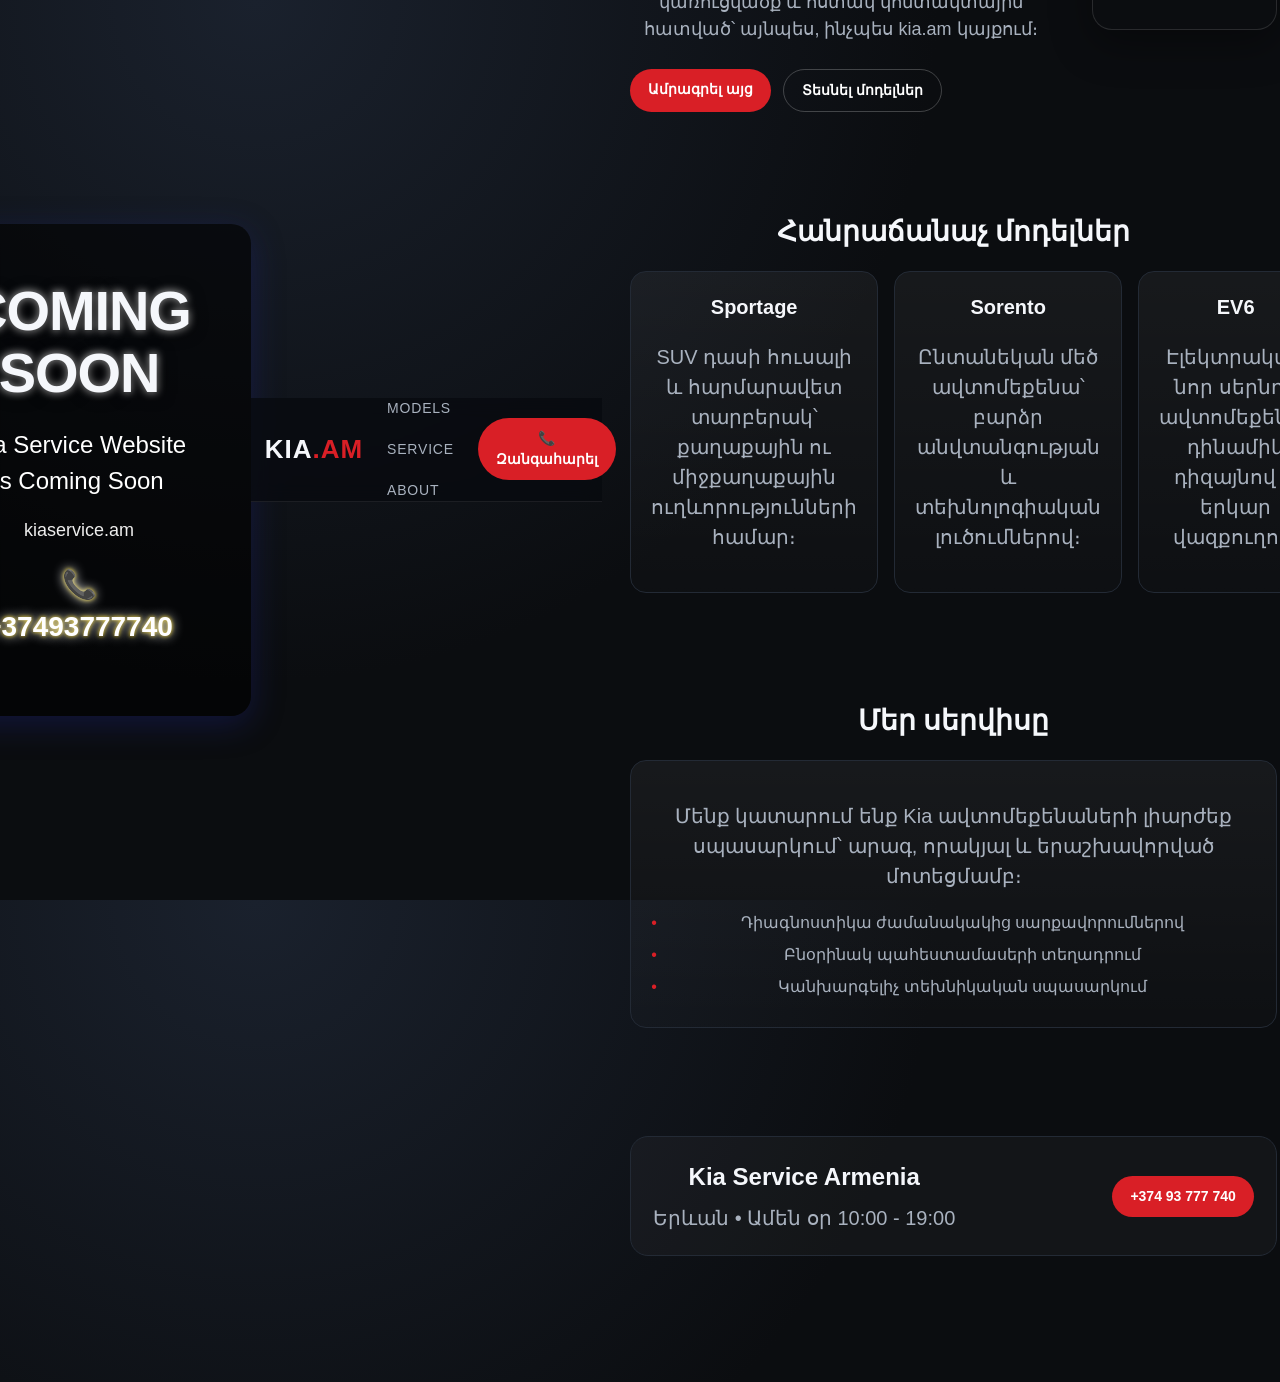
==== index.html @ c57f08bd "Update index.html" ====
<!DOCTYPE html>
<html lang="en">
<head>  
<meta charset="UTF-8">
<title>Kia Service</title>
<style>
body{
  margin:0;
  font-family:Arial;
  display:flex;
  justify-content:center;
  align-items:center;
  height:100vh;
  background: url('https://media.ed.edmunds-media.com/kia/forte/2022/oem/2022_kia_forte_sedan_gt_fq_oem_4_1280x855.jpg') no-repeat center center fixed;
  background-size: cover;
  color:white;
  text-align:center;
}
h1{
  font-size:60px;
  font-family:'Segoe UI', Arial, sans-serif;
  text-shadow: 2px 2px 16px #000, 0 0 8px #fff;
  letter-spacing: 2px;
}
p{
  font-size:20px;
  color:#ccc;
}
.coming-soon-box {
  background: rgba(0, 0, 0, 0.6);
  border-radius: 20px;
  padding: 40px 60px;
  box-shadow: 0 8px 32px 0 rgba(31, 38, 135, 0.37);
  margin-top: 40px;
  animation: slideIn 1.2s ease-out;
}
@keyframes slideIn {
  0% {
    opacity: 0;
    transform: translateY(-80px);
  }
  100% {
    opacity: 1;
    transform: translateY(0);
  }
}
</style>
</head>
<body>
<div class="coming-soon-box">
  <h1>COMING SOON</h1>
  <p style="font-size:24px;color:#fff;margin-bottom:10px;">Kia Service Website is Coming Soon</p>
  <p style="font-size:18px;color:#eee;">kiaservice.am</p>
  <p style="font-size:28px;color:#fff;font-weight:bold;margin-top:20px;text-shadow:0 0 12px #fff, 0 0 4px #ffd700;">📞 +37493777740</p>
</div>
</body>
</html>
<!DOCTYPE html>
<html lang="hy">
<head>
  <meta charset="UTF-8" />
  <meta name="viewport" content="width=device-width, initial-scale=1.0" />
  <title>Kia Service Armenia</title>
  <style>
    :root {
      --bg: #0b0d10;
      --card: #14181f;
      --text: #f5f7fb;
      --muted: #a9b2bf;
      --accent: #d91f26;
      --line: #232a35;
    }

    * {
      box-sizing: border-box;
    }

    body {
      margin: 0;
      font-family: "Segoe UI", Arial, sans-serif;
      color: var(--text);
      background: radial-gradient(circle at 20% 0%, #1a212d, var(--bg) 50%);
      line-height: 1.5;
    }

    .container {
      width: min(1140px, 92%);
      margin: 0 auto;
    }

    header {
      position: sticky;
      top: 0;
      z-index: 20;
      backdrop-filter: blur(10px);
      background: rgba(8, 11, 16, 0.8);
      border-bottom: 1px solid rgba(255, 255, 255, 0.08);
    }

    .nav {
      display: flex;
      align-items: center;
      justify-content: space-between;
      min-height: 72px;
      gap: 24px;
    }

    .logo {
      font-size: 26px;
      font-weight: 800;
      letter-spacing: 1px;
      text-transform: uppercase;
    }

    .logo span {
      color: var(--accent);
    }

    .nav-links {
      display: flex;
      gap: 20px;
      flex-wrap: wrap;
    }

    .nav-links a {
      color: var(--muted);
      text-decoration: none;
      font-size: 14px;
      text-transform: uppercase;
      letter-spacing: 0.8px;
      transition: color 0.2s ease;
    }

    .nav-links a:hover {
      color: #fff;
    }

    .cta {
      background: var(--accent);
      color: #fff;
      padding: 10px 18px;
      border-radius: 999px;
      text-decoration: none;
      font-weight: 600;
      font-size: 14px;
      transition: transform 0.2s ease, box-shadow 0.2s ease;
    }

    .cta:hover {
      transform: translateY(-1px);
      box-shadow: 0 8px 24px rgba(217, 31, 38, 0.35);
    }

    .hero {
      padding: 70px 0 48px;
    }

    .hero-grid {
      display: grid;
      grid-template-columns: 1.1fr 1fr;
      align-items: center;
      gap: 40px;
    }

    .badge {
      display: inline-flex;
      align-items: center;
      gap: 8px;
      border: 1px solid rgba(255, 255, 255, 0.12);
      border-radius: 999px;
      padding: 6px 14px;
      color: #dce2ea;
      font-size: 12px;
      text-transform: uppercase;
      letter-spacing: 1px;
    }

    h1 {
      margin: 16px 0;
      font-size: clamp(34px, 5vw, 56px);
      line-height: 1.1;
      letter-spacing: -0.02em;
    }

    .lead {
      color: var(--muted);
      font-size: 18px;
      max-width: 580px;
    }

    .hero-actions {
      display: flex;
      gap: 12px;
      margin-top: 26px;
      flex-wrap: wrap;
    }

    .btn-secondary {
      border: 1px solid rgba(255, 255, 255, 0.22);
      color: #fff;
      text-decoration: none;
      padding: 10px 18px;
      border-radius: 999px;
      font-weight: 600;
      font-size: 14px;
    }

    .hero-image {
      border-radius: 20px;
      overflow: hidden;
      border: 1px solid rgba(255, 255, 255, 0.12);
      box-shadow: 0 14px 40px rgba(0, 0, 0, 0.35);
      min-height: 360px;
      background: url("https://images.unsplash.com/photo-1619767886558-efdc259cde1a?auto=format&fit=crop&w=1200&q=80") center/cover no-repeat;
    }

    section {
      padding: 28px 0 56px;
    }

    .section-title {
      margin-bottom: 18px;
      font-size: 28px;
    }

    .cards {
      display: grid;
      grid-template-columns: repeat(3, 1fr);
      gap: 16px;
    }

    .card {
      background: linear-gradient(180deg, rgba(255, 255, 255, 0.05), rgba(255, 255, 255, 0.01));
      border: 1px solid var(--line);
      border-radius: 16px;
      padding: 20px;
    }

    .card h3 {
      margin-top: 0;
      margin-bottom: 8px;
      font-size: 20px;
    }

    .card p,
    .feature-list li {
      color: var(--muted);
    }

    .feature-list {
      list-style: none;
      padding: 0;
      margin: 12px 0 0;
    }

    .feature-list li {
      margin: 8px 0;
      padding-left: 18px;
      position: relative;
    }

    .feature-list li::before {
      content: "•";
      color: var(--accent);
      position: absolute;
      left: 0;
    }

    .contact {
      margin: 24px 0 70px;
      border: 1px solid var(--line);
      border-radius: 18px;
      background: rgba(255, 255, 255, 0.03);
      display: flex;
      justify-content: space-between;
      align-items: center;
      gap: 20px;
      padding: 22px;
      flex-wrap: wrap;
    }

    .contact p {
      margin: 0;
      color: var(--muted);
    }

    footer {
      border-top: 1px solid rgba(255, 255, 255, 0.08);
      padding: 24px 0 28px;
      color: #8f98a7;
      font-size: 14px;
    }

    @media (max-width: 950px) {
      .hero-grid,
      .cards {
        grid-template-columns: 1fr;
      }

      .hero {
        padding-top: 44px;
      }

      .hero-image {
        min-height: 260px;
      }
    }
  </style>
</head>
<body>
  <header>
    <div class="container nav">
      <div class="logo">kia<span>.am</span></div>
      <nav class="nav-links">
        <a href="#models">Models</a>
        <a href="#service">Service</a>
        <a href="#about">About</a>
      </nav>
      <a class="cta" href="tel:+37493777740">📞 Զանգահարել</a>
    </div>
  </header>

  <main>
    <section class="hero container" id="about">
      <div class="hero-grid">
        <div>
          <div class="badge">Official Style Landing</div>
          <h1>Kia-ի ոճով պրեմիում կայք ձեր ավտոսերվիսի համար</h1>
          <p class="lead">
            Ժամանակակից դիզայն, մինիմալիստական կառուցվածք և հստակ կոնտակտային հատված՝
            այնպես, ինչպես kia.am կայքում։
          </p>
          <div class="hero-actions">
            <a class="cta" href="#contact">Ամրագրել այց</a>
            <a class="btn-secondary" href="#models">Տեսնել մոդելներ</a>
          </div>
        </div>
        <div class="hero-image" aria-label="Kia car banner"></div>
      </div>
    </section>

    <section class="container" id="models">
      <h2 class="section-title">Հանրաճանաչ մոդելներ</h2>
      <div class="cards">
        <article class="card">
          <h3>Sportage</h3>
          <p>SUV դասի հուսալի և հարմարավետ տարբերակ՝ քաղաքային ու միջքաղաքային ուղևորությունների համար։</p>
        </article>
        <article class="card">
          <h3>Sorento</h3>
          <p>Ընտանեկան մեծ ավտոմեքենա՝ բարձր անվտանգության և տեխնոլոգիական լուծումներով։</p>
        </article>
        <article class="card">
          <h3>EV6</h3>
          <p>Էլեկտրական նոր սերնդի ավտոմեքենա՝ դինամիկ դիզայնով և երկար վազքուղով։</p>
        </article>
      </div>
    </section>

    <section class="container" id="service">
      <h2 class="section-title">Մեր սերվիսը</h2>
      <div class="card">
        <p>
          Մենք կատարում ենք Kia ավտոմեքենաների լիարժեք սպասարկում՝ արագ, որակյալ և
          երաշխավորված մոտեցմամբ։
        </p>
        <ul class="feature-list">
          <li>Դիագնոստիկա ժամանակակից սարքավորումներով</li>
          <li>Բնօրինակ պահեստամասերի տեղադրում</li>
          <li>Կանխարգելիչ տեխնիկական սպասարկում</li>
        </ul>
      </div>
    </section>

    <section class="container" id="contact">
      <div class="contact">
        <div>
          <h2 style="margin:0 0 8px;">Kia Service Armenia</h2>
          <p>Երևան • Ամեն օր 10:00 - 19:00</p>
        </div>
        <a class="cta" href="tel:+37493777740">+374 93 777 740</a>
      </div>
    </section>
  </main>

  <footer>
    <div class="container">© 2026 Kia Service Armenia — Built with kia.am style inspiration.</div>
  </footer>
</body>
</html>
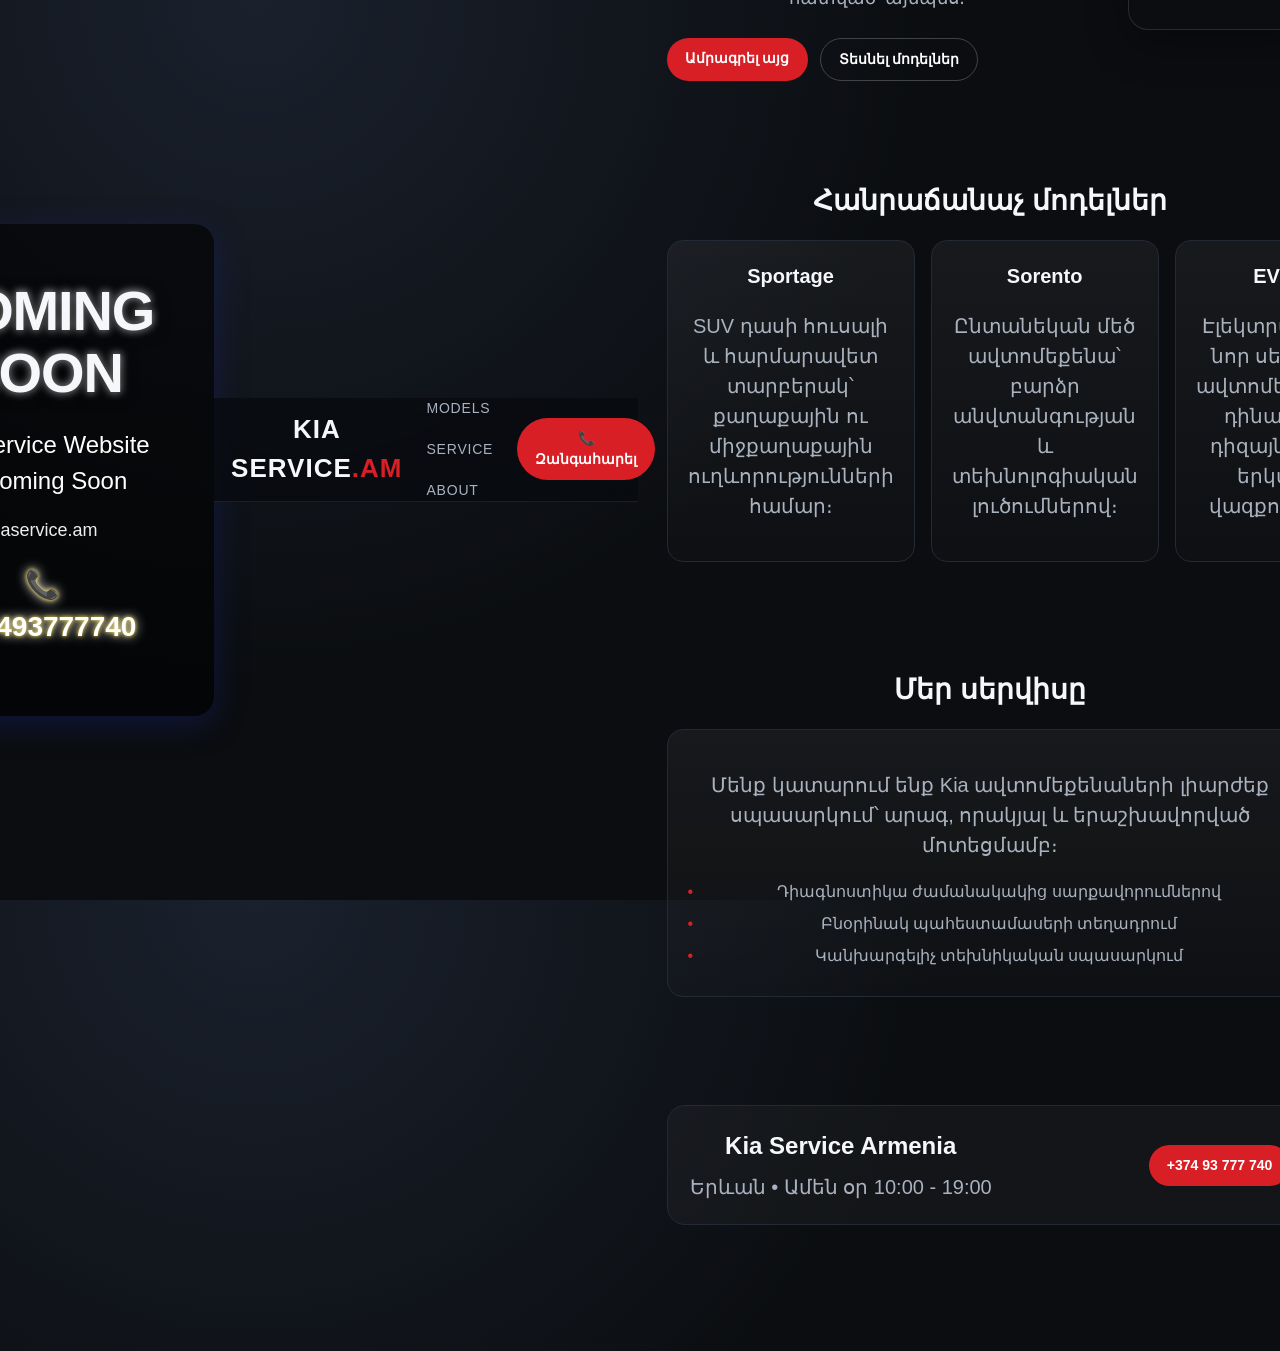
==== commit 61097a25: "Refactor index.html for bilingual support" ====
--- a/index.html
+++ b/index.html
@@ -310,13 +310,13 @@
 <body>
   <header>
     <div class="container nav">
-      <div class="logo">kia<span>.am</span></div>
+      <div class="logo">kia service<span>.am</span></div>
       <nav class="nav-links">
         <a href="#models">Models</a>
         <a href="#service">Service</a>
         <a href="#about">About</a>
       </nav>
-      <a class="cta" href="tel:+37493777740">📞 Զանգահարել</a>
+      <a class="cta" href="tel:+37455579909">📞 Զանգահարել</a>
     </div>
   </header>
 
@@ -325,10 +325,10 @@
       <div class="hero-grid">
         <div>
           <div class="badge">Official Style Landing</div>
-          <h1>Kia-ի ոճով պրեմիում կայք ձեր ավտոսերվիսի համար</h1>
+          <h1>Պրեմիում կայք ձեր ավտոսերվիսի համար</h1>
           <p class="lead">
             Ժամանակակից դիզայն, մինիմալիստական կառուցվածք և հստակ կոնտակտային հատված՝
-            այնպես, ինչպես kia.am կայքում։
+            այնպես։
           </p>
           <div class="hero-actions">
             <a class="cta" href="#contact">Ամրագրել այց</a>
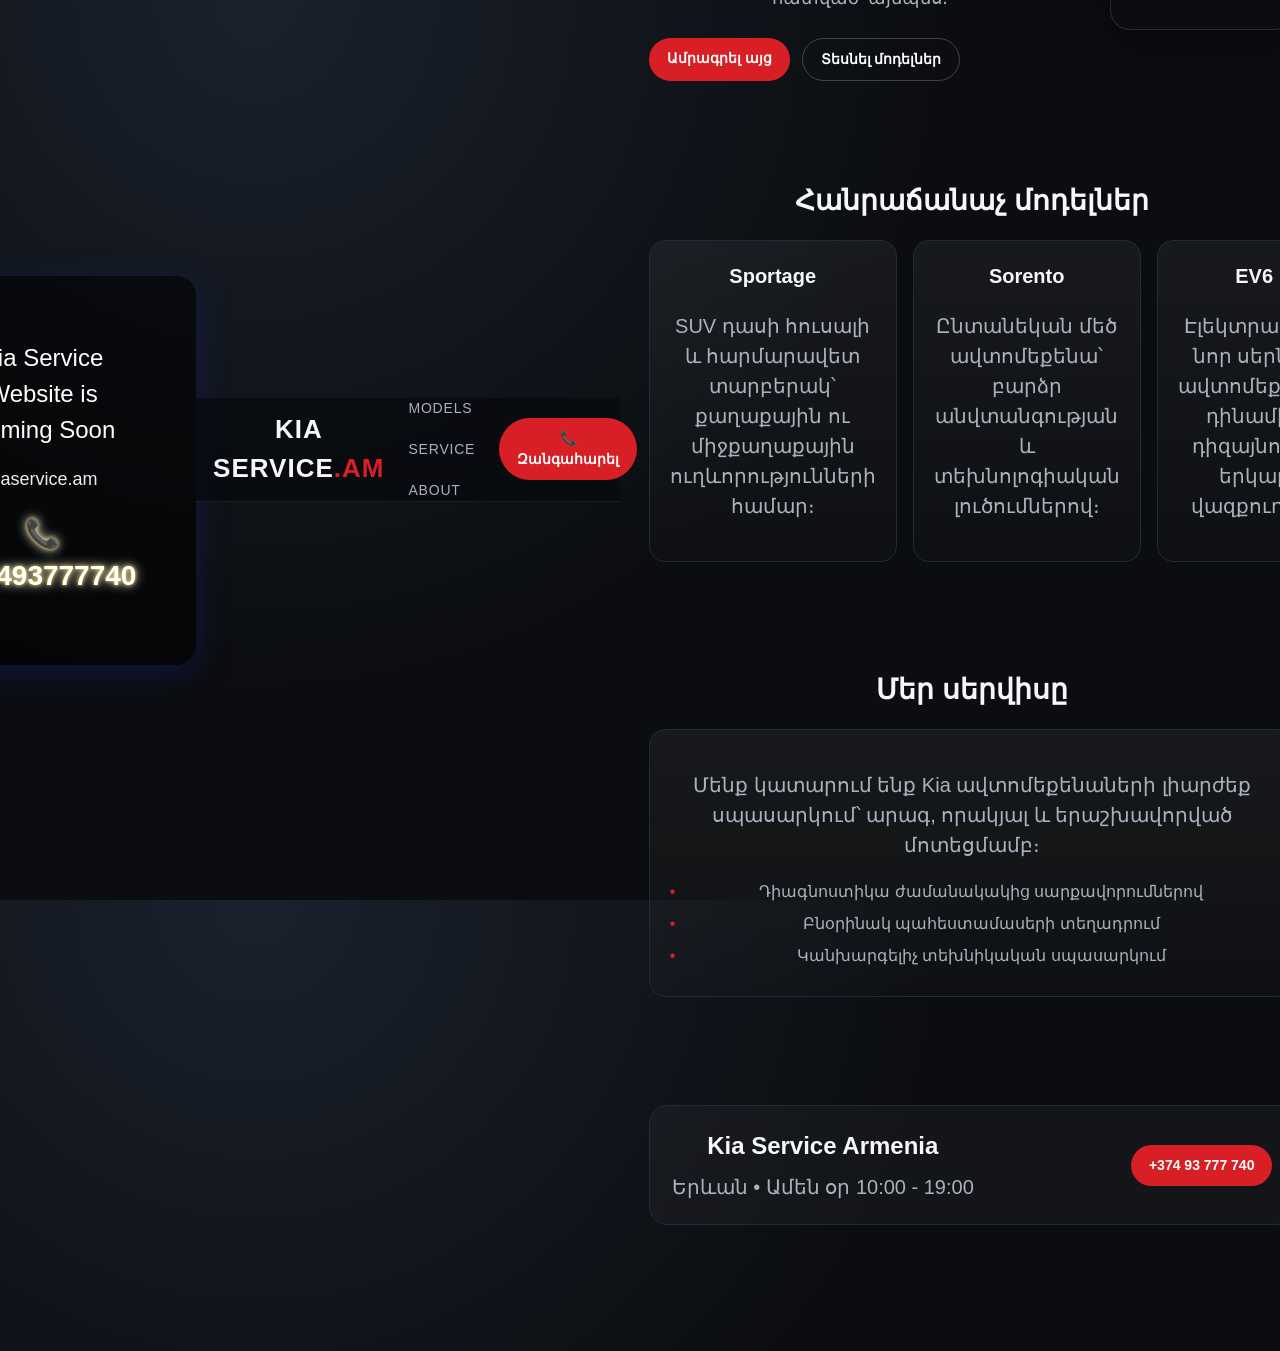
==== commit c6be09a3: "Update index.html" ====
--- a/index.html
+++ b/index.html
@@ -48,7 +48,6 @@
 </head>
 <body>
 <div class="coming-soon-box">
-  <h1>COMING SOON</h1>
   <p style="font-size:24px;color:#fff;margin-bottom:10px;">Kia Service Website is Coming Soon</p>
   <p style="font-size:18px;color:#eee;">kiaservice.am</p>
   <p style="font-size:28px;color:#fff;font-weight:bold;margin-top:20px;text-shadow:0 0 12px #fff, 0 0 4px #ffd700;">📞 +37493777740</p>
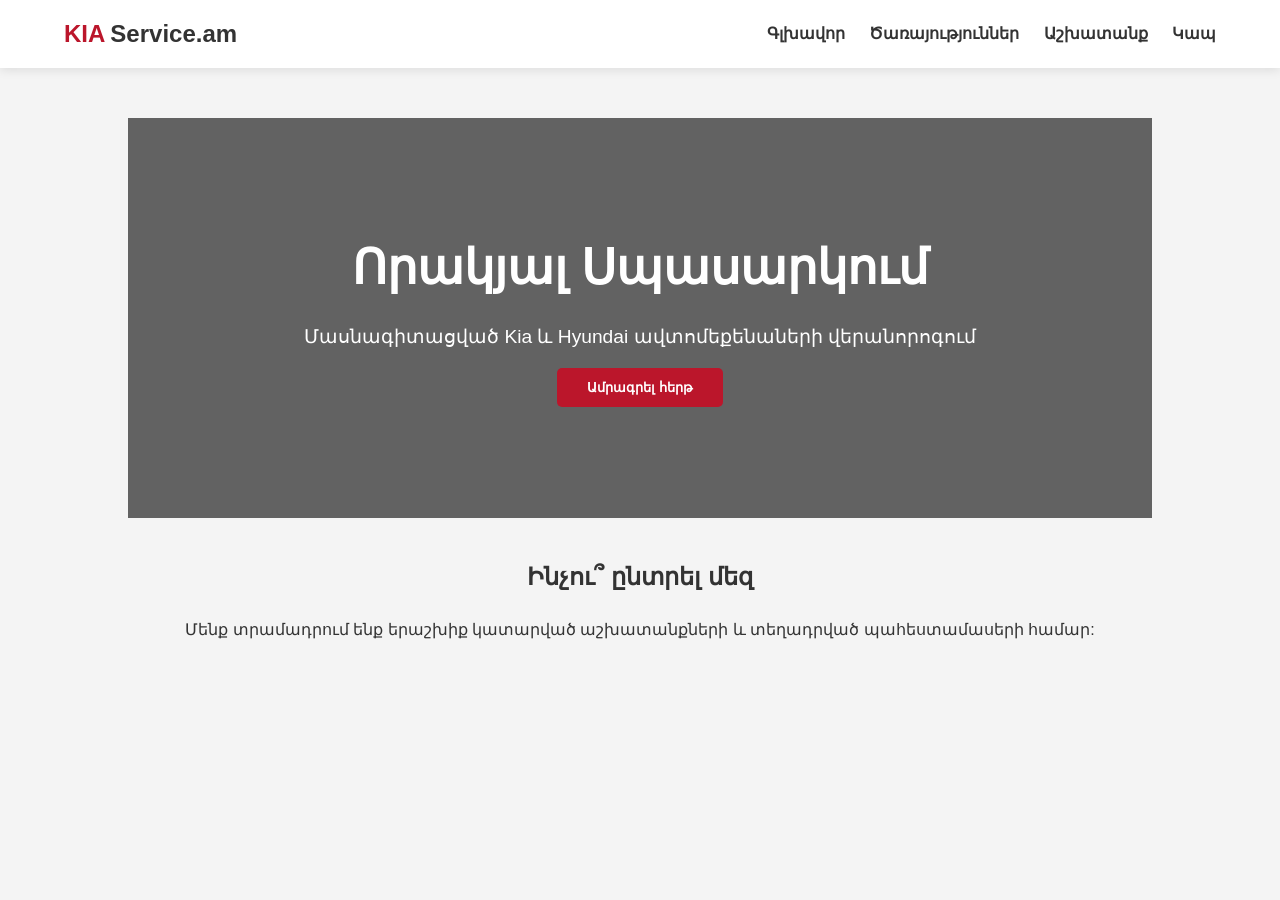
==== commit 63883576: "Update index.html" ====
--- a/index.html
+++ b/index.html
@@ -1,389 +1,78 @@
-<!DOCTYPE html>
-<html lang="en">
-<head>  
-<meta charset="UTF-8">
-<title>Kia Service</title>
-<style>
-body{
-  margin:0;
-  font-family:Arial;
-  display:flex;
-  justify-content:center;
-  align-items:center;
-  height:100vh;
-  background: url('https://media.ed.edmunds-media.com/kia/forte/2022/oem/2022_kia_forte_sedan_gt_fq_oem_4_1280x855.jpg') no-repeat center center fixed;
-  background-size: cover;
-  color:white;
-  text-align:center;
-}
-h1{
-  font-size:60px;
-  font-family:'Segoe UI', Arial, sans-serif;
-  text-shadow: 2px 2px 16px #000, 0 0 8px #fff;
-  letter-spacing: 2px;
-}
-p{
-  font-size:20px;
-  color:#ccc;
-}
-.coming-soon-box {
-  background: rgba(0, 0, 0, 0.6);
-  border-radius: 20px;
-  padding: 40px 60px;
-  box-shadow: 0 8px 32px 0 rgba(31, 38, 135, 0.37);
-  margin-top: 40px;
-  animation: slideIn 1.2s ease-out;
-}
-@keyframes slideIn {
-  0% {
-    opacity: 0;
-    transform: translateY(-80px);
-  }
-  100% {
-    opacity: 1;
-    transform: translateY(0);
-  }
-}
-</style>
-</head>
-<body>
-<div class="coming-soon-box">
-  <p style="font-size:24px;color:#fff;margin-bottom:10px;">Kia Service Website is Coming Soon</p>
-  <p style="font-size:18px;color:#eee;">kiaservice.am</p>
-  <p style="font-size:28px;color:#fff;font-weight:bold;margin-top:20px;text-shadow:0 0 12px #fff, 0 0 4px #ffd700;">📞 +37493777740</p>
-</div>
-</body>
-</html>
 <!DOCTYPE html>
 <html lang="hy">
 <head>
-  <meta charset="UTF-8" />
-  <meta name="viewport" content="width=device-width, initial-scale=1.0" />
-  <title>Kia Service Armenia</title>
-  <style>
-    :root {
-      --bg: #0b0d10;
-      --card: #14181f;
-      --text: #f5f7fb;
-      --muted: #a9b2bf;
-      --accent: #d91f26;
-      --line: #232a35;
-    }
+    <meta charset="UTF-8">
+    <meta name="viewport" content="width=device-width, initial-scale=1.0">
+    <title>Kia Service Armenia | Պրոֆեսիոնալ Ավտոսպասարկում</title>
+    <style>
+        /* Ընդհանուր ոճեր */
+        * { box-sizing: border-box; }
+        body { font-family: 'Segoe UI', Arial, sans-serif; margin: 0; padding: 0; background-color: #f4f4f4; color: #333; line-height: 1.6; }
+        
+        /* Վերնագիր և Լոգո */
+        header { background: #fff; padding: 15px 5%; display: flex; justify-content: space-between; align-items: center; box-shadow: 0 2px 10px rgba(0,0,0,0.1); sticky; top: 0; z-index: 1000; }
+        .logo-text { font-size: 24px; font-weight: bold; color: #bb162b; text-decoration: none; display: flex; align-items: center; }
+        .logo-text span { color: #333; margin-left: 5px; }
 
-    * {
-      box-sizing: border-box;
-    }
+        /* Նավիգացիա */
+        nav a { margin-left: 20px; text-decoration: none; color: #333; font-weight: 600; transition: 0.3s; cursor: pointer; }
+        nav a:hover { color: #bb162b; }
 
-    body {
-      margin: 0;
-      font-family: "Segoe UI", Arial, sans-serif;
-      color: var(--text);
-      background: radial-gradient(circle at 20% 0%, #1a212d, var(--bg) 50%);
-      line-height: 1.5;
-    }
+        /* Գլխավոր Բաժին (Hero) */
+        .hero { background: linear-gradient(rgba(0,0,0,0.6), rgba(0,0,0,0.6)), url('https://images.unsplash.com/photo-1486006396193-471d6158ecf5?q=80&w=2000') no-repeat center center/cover; 
+                height: 400px; color: white; display: flex; flex-direction: column; justify-content: center; align-items: center; text-align: center; padding: 20px; }
+        .hero h1 { font-size: 3rem; margin: 0; }
+        .hero p { font-size: 1.2rem; margin: 15px 0; }
+        .btn { background: #bb162b; color: white; padding: 12px 30px; text-decoration: none; border-radius: 5px; font-weight: bold; transition: 0.3s; border: none; cursor: pointer; }
+        .btn:hover { background: #8e1020; }
 
-    .container {
-      width: min(1140px, 92%);
-      margin: 0 auto;
-    }
+        /* Բաժինների կոնտեյներ */
+        .container { padding: 50px 10%; display: none; }
+        .active { display: block; animation: fadeIn 0.5s; }
 
-    header {
-      position: sticky;
-      top: 0;
-      z-index: 20;
-      backdrop-filter: blur(10px);
-      background: rgba(8, 11, 16, 0.8);
-      border-bottom: 1px solid rgba(255, 255, 255, 0.08);
-    }
+        @keyframes fadeIn { from { opacity: 0; } to { opacity: 1; } }
 
-    .nav {
-      display: flex;
-      align-items: center;
-      justify-content: space-between;
-      min-height: 72px;
-      gap: 24px;
-    }
+        /* Ծառայությունների քարտեր */
+        .grid { display: grid; grid-template-columns: repeat(auto-fit, minmax(280px, 1fr)); gap: 25px; margin-top: 30px; }
+        .card { background: white; padding: 30px; border-radius: 10px; box-shadow: 0 5px 15px rgba(0,0,0,0.05); text-align: center; border-top: 4px solid #bb162b; }
+        .card h3 { margin-top: 0; color: #bb162b; }
 
-    .logo {
-      font-size: 26px;
-      font-weight: 800;
-      letter-spacing: 1px;
-      text-transform: uppercase;
-    }
+        /* Աշխատանքի բաժին */
+        .jobs-box { background: #333; color: white; padding: 40px; border-radius: 10px; text-align: center; }
+        .jobs-list { display: inline-block; text-align: left; margin-top: 20px; font-size: 1.1rem; }
+        .jobs-list li { margin-bottom: 10px; }
 
-    .logo span {
-      color: var(--accent);
-    }
-
-    .nav-links {
-      display: flex;
-      gap: 20px;
-      flex-wrap: wrap;
-    }
-
-    .nav-links a {
-      color: var(--muted);
-      text-decoration: none;
-      font-size: 14px;
-      text-transform: uppercase;
-      letter-spacing: 0.8px;
-      transition: color 0.2s ease;
-    }
-
-    .nav-links a:hover {
-      color: #fff;
-    }
-
-    .cta {
-      background: var(--accent);
-      color: #fff;
-      padding: 10px 18px;
-      border-radius: 999px;
-      text-decoration: none;
-      font-weight: 600;
-      font-size: 14px;
-      transition: transform 0.2s ease, box-shadow 0.2s ease;
-    }
-
-    .cta:hover {
-      transform: translateY(-1px);
-      box-shadow: 0 8px 24px rgba(217, 31, 38, 0.35);
-    }
-
-    .hero {
-      padding: 70px 0 48px;
-    }
-
-    .hero-grid {
-      display: grid;
-      grid-template-columns: 1.1fr 1fr;
-      align-items: center;
-      gap: 40px;
-    }
-
-    .badge {
-      display: inline-flex;
-      align-items: center;
-      gap: 8px;
-      border: 1px solid rgba(255, 255, 255, 0.12);
-      border-radius: 999px;
-      padding: 6px 14px;
-      color: #dce2ea;
-      font-size: 12px;
-      text-transform: uppercase;
-      letter-spacing: 1px;
-    }
-
-    h1 {
-      margin: 16px 0;
-      font-size: clamp(34px, 5vw, 56px);
-      line-height: 1.1;
-      letter-spacing: -0.02em;
-    }
-
-    .lead {
-      color: var(--muted);
-      font-size: 18px;
-      max-width: 580px;
-    }
-
-    .hero-actions {
-      display: flex;
-      gap: 12px;
-      margin-top: 26px;
-      flex-wrap: wrap;
-    }
-
-    .btn-secondary {
-      border: 1px solid rgba(255, 255, 255, 0.22);
-      color: #fff;
-      text-decoration: none;
-      padding: 10px 18px;
-      border-radius: 999px;
-      font-weight: 600;
-      font-size: 14px;
-    }
-
-    .hero-image {
-      border-radius: 20px;
-      overflow: hidden;
-      border: 1px solid rgba(255, 255, 255, 0.12);
-      box-shadow: 0 14px 40px rgba(0, 0, 0, 0.35);
-      min-height: 360px;
-      background: url("https://images.unsplash.com/photo-1619767886558-efdc259cde1a?auto=format&fit=crop&w=1200&q=80") center/cover no-repeat;
-    }
-
-    section {
-      padding: 28px 0 56px;
-    }
-
-    .section-title {
-      margin-bottom: 18px;
-      font-size: 28px;
-    }
-
-    .cards {
-      display: grid;
-      grid-template-columns: repeat(3, 1fr);
-      gap: 16px;
-    }
-
-    .card {
-      background: linear-gradient(180deg, rgba(255, 255, 255, 0.05), rgba(255, 255, 255, 0.01));
-      border: 1px solid var(--line);
-      border-radius: 16px;
-      padding: 20px;
-    }
-
-    .card h3 {
-      margin-top: 0;
-      margin-bottom: 8px;
-      font-size: 20px;
-    }
-
-    .card p,
-    .feature-list li {
-      color: var(--muted);
-    }
-
-    .feature-list {
-      list-style: none;
-      padding: 0;
-      margin: 12px 0 0;
-    }
-
-    .feature-list li {
-      margin: 8px 0;
-      padding-left: 18px;
-      position: relative;
-    }
-
-    .feature-list li::before {
-      content: "•";
-      color: var(--accent);
-      position: absolute;
-      left: 0;
-    }
-
-    .contact {
-      margin: 24px 0 70px;
-      border: 1px solid var(--line);
-      border-radius: 18px;
-      background: rgba(255, 255, 255, 0.03);
-      display: flex;
-      justify-content: space-between;
-      align-items: center;
-      gap: 20px;
-      padding: 22px;
-      flex-wrap: wrap;
-    }
-
-    .contact p {
-      margin: 0;
-      color: var(--muted);
-    }
-
-    footer {
-      border-top: 1px solid rgba(255, 255, 255, 0.08);
-      padding: 24px 0 28px;
-      color: #8f98a7;
-      font-size: 14px;
-    }
-
-    @media (max-width: 950px) {
-      .hero-grid,
-      .cards {
-        grid-template-columns: 1fr;
-      }
-
-      .hero {
-        padding-top: 44px;
-      }
-
-      .hero-image {
-        min-height: 260px;
-      }
-    }
-  </style>
+        /* Հետադարձ կապ */
+        .contact-info { background: white; padding: 30px; border-radius: 10px; max-width: 600px; margin: auto; }
+        
+        /* Ֆուտեր */
+        footer { background: #222; color: white; text-align: center; padding: 30px; margin-top: 50px; }
+    </style>
 </head>
 <body>
-  <header>
-    <div class="container nav">
-      <div class="logo">kia service<span>.am</span></div>
-      <nav class="nav-links">
-        <a href="#models">Models</a>
-        <a href="#service">Service</a>
-        <a href="#about">About</a>
-      </nav>
-      <a class="cta" href="tel:+37455579909">📞 Զանգահարել</a>
+
+<header>
+    <a href="#" onclick="showPage('home')" class="logo-text">KIA <span>Service.am</span></a>
+    <nav>
+        <a onclick="showPage('home')">Գլխավոր</a>
+        <a onclick="showPage('services')">Ծառայություններ</a>
+        <a onclick="showPage('careers')">Աշխատանք</a>
+        <a onclick="showPage('contact')">Կապ</a>
+    </nav>
+</header>
+
+<div id="home" class="container active">
+    <div class="hero">
+        <h1>Որակյալ Սպասարկում</h1>
+        <p>Մասնագիտացված Kia և Hyundai ավտոմեքենաների վերանորոգում</p>
+        <button class="btn" onclick="showPage('contact')">Ամրագրել հերթ</button>
     </div>
-  </header>
+    
+    <div style="text-align: center; margin-top: 40px;">
+        <h2>Ինչու՞ ընտրել մեզ</h2>
+        <p>Մենք տրամադրում ենք երաշխիք կատարված աշխատանքների և տեղադրված պահեստամասերի համար:</p>
+    </div>
+</div>
 
-  <main>
-    <section class="hero container" id="about">
-      <div class="hero-grid">
-        <div>
-          <div class="badge">Official Style Landing</div>
-          <h1>Պրեմիում կայք ձեր ավտոսերվիսի համար</h1>
-          <p class="lead">
-            Ժամանակակից դիզայն, մինիմալիստական կառուցվածք և հստակ կոնտակտային հատված՝
-            այնպես։
-          </p>
-          <div class="hero-actions">
-            <a class="cta" href="#contact">Ամրագրել այց</a>
-            <a class="btn-secondary" href="#models">Տեսնել մոդելներ</a>
-          </div>
-        </div>
-        <div class="hero-image" aria-label="Kia car banner"></div>
-      </div>
-    </section>
-
-    <section class="container" id="models">
-      <h2 class="section-title">Հանրաճանաչ մոդելներ</h2>
-      <div class="cards">
-        <article class="card">
-          <h3>Sportage</h3>
-          <p>SUV դասի հուսալի և հարմարավետ տարբերակ՝ քաղաքային ու միջքաղաքային ուղևորությունների համար։</p>
-        </article>
-        <article class="card">
-          <h3>Sorento</h3>
-          <p>Ընտանեկան մեծ ավտոմեքենա՝ բարձր անվտանգության և տեխնոլոգիական լուծումներով։</p>
-        </article>
-        <article class="card">
-          <h3>EV6</h3>
-          <p>Էլեկտրական նոր սերնդի ավտոմեքենա՝ դինամիկ դիզայնով և երկար վազքուղով։</p>
-        </article>
-      </div>
-    </section>
-
-    <section class="container" id="service">
-      <h2 class="section-title">Մեր սերվիսը</h2>
-      <div class="card">
-        <p>
-          Մենք կատարում ենք Kia ավտոմեքենաների լիարժեք սպասարկում՝ արագ, որակյալ և
-          երաշխավորված մոտեցմամբ։
-        </p>
-        <ul class="feature-list">
-          <li>Դիագնոստիկա ժամանակակից սարքավորումներով</li>
-          <li>Բնօրինակ պահեստամասերի տեղադրում</li>
-          <li>Կանխարգելիչ տեխնիկական սպասարկում</li>
-        </ul>
-      </div>
-    </section>
-
-    <section class="container" id="contact">
-      <div class="contact">
-        <div>
-          <h2 style="margin:0 0 8px;">Kia Service Armenia</h2>
-          <p>Երևան • Ամեն օր 10:00 - 19:00</p>
-        </div>
-        <a class="cta" href="tel:+37493777740">+374 93 777 740</a>
-      </div>
-    </section>
-  </main>
-
-  <footer>
-    <div class="container">© 2026 Kia Service Armenia — Built with kia.am style inspiration.</div>
-  </footer>
-</body>
-</html>
+<div id="services" class="container">
+    <h2 s…
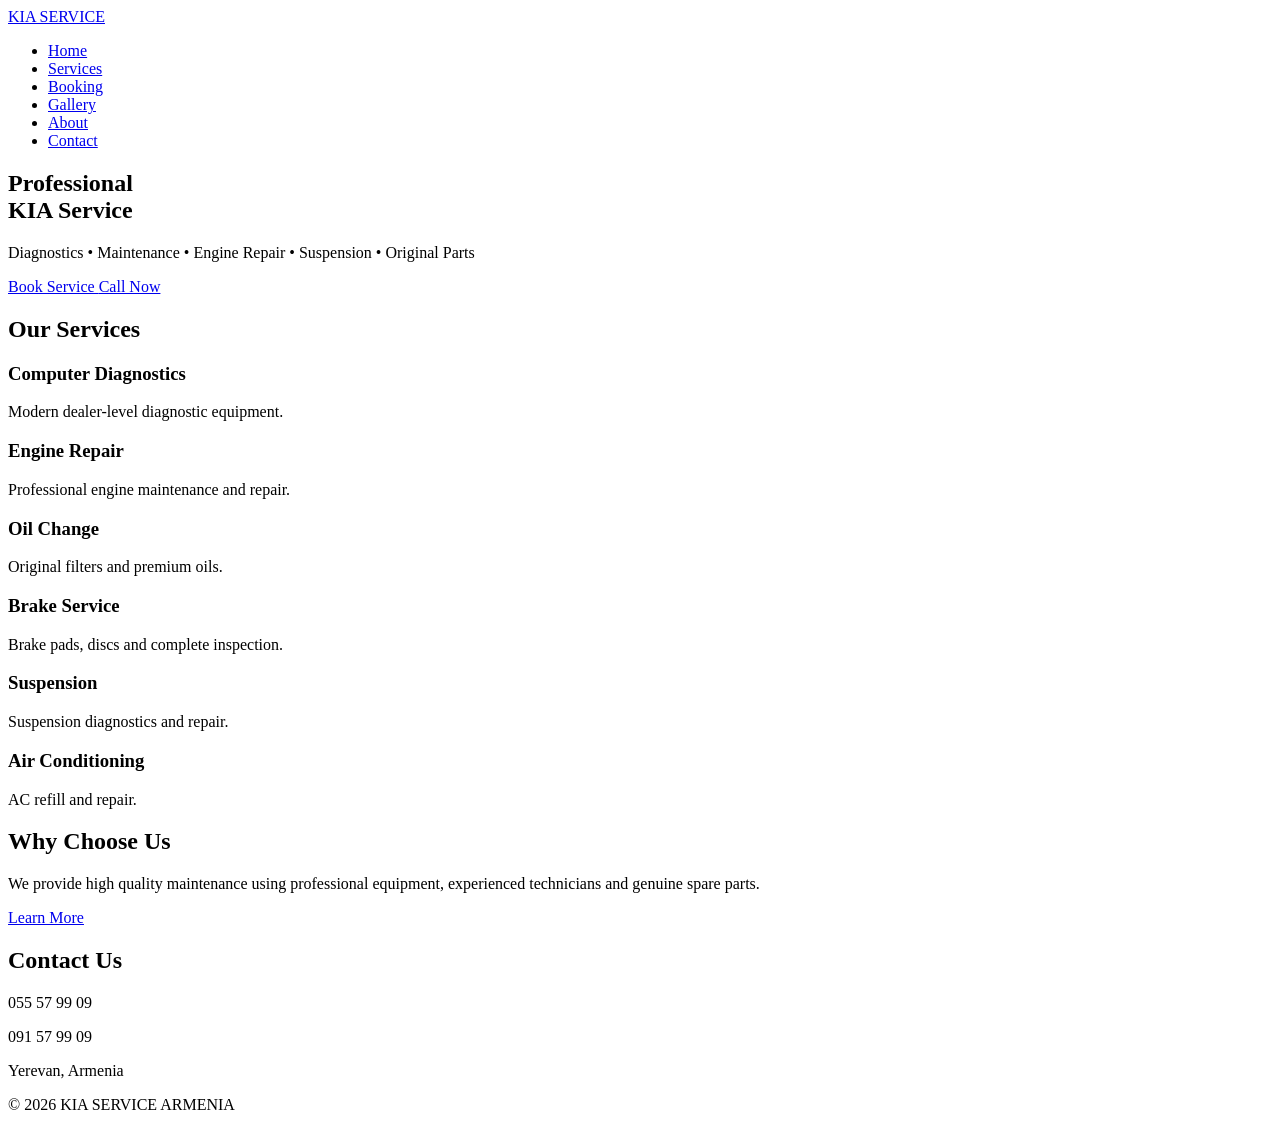
==== commit bb901485: "Refactor index.html with new layout and styles Updated the HTML structure and linked external styles" ====
--- a/index.html
+++ b/index.html
@@ -3,76 +3,159 @@
 <head>
     <meta charset="UTF-8">
     <meta name="viewport" content="width=device-width, initial-scale=1.0">
-    <title>Kia Service Armenia | Պրոֆեսիոնալ Ավտոսպասարկում</title>
-    <style>
-        /* Ընդհանուր ոճեր */
-        * { box-sizing: border-box; }
-        body { font-family: 'Segoe UI', Arial, sans-serif; margin: 0; padding: 0; background-color: #f4f4f4; color: #333; line-height: 1.6; }
-        
-        /* Վերնագիր և Լոգո */
-        header { background: #fff; padding: 15px 5%; display: flex; justify-content: space-between; align-items: center; box-shadow: 0 2px 10px rgba(0,0,0,0.1); sticky; top: 0; z-index: 1000; }
-        .logo-text { font-size: 24px; font-weight: bold; color: #bb162b; text-decoration: none; display: flex; align-items: center; }
-        .logo-text span { color: #333; margin-left: 5px; }
+    <title>KIA Service Armenia</title>
 
-        /* Նավիգացիա */
-        nav a { margin-left: 20px; text-decoration: none; color: #333; font-weight: 600; transition: 0.3s; cursor: pointer; }
-        nav a:hover { color: #bb162b; }
+    <link rel="stylesheet" href="css/style.css">
 
-        /* Գլխավոր Բաժին (Hero) */
-        .hero { background: linear-gradient(rgba(0,0,0,0.6), rgba(0,0,0,0.6)), url('https://images.unsplash.com/photo-1486006396193-471d6158ecf5?q=80&w=2000') no-repeat center center/cover; 
-                height: 400px; color: white; display: flex; flex-direction: column; justify-content: center; align-items: center; text-align: center; padding: 20px; }
-        .hero h1 { font-size: 3rem; margin: 0; }
-        .hero p { font-size: 1.2rem; margin: 15px 0; }
-        .btn { background: #bb162b; color: white; padding: 12px 30px; text-decoration: none; border-radius: 5px; font-weight: bold; transition: 0.3s; border: none; cursor: pointer; }
-        .btn:hover { background: #8e1020; }
+    <link rel="preconnect" href="https://fonts.googleapis.com">
+    <link rel="preconnect" href="https://fonts.gstatic.com" crossorigin>
+    <link href="https://fonts.googleapis.com/css2?family=Montserrat:wght@300;400;500;600;700;800&display=swap" rel="stylesheet">
+</head>
 
-        /* Բաժինների կոնտեյներ */
-        .container { padding: 50px 10%; display: none; }
-        .active { display: block; animation: fadeIn 0.5s; }
-
-        @keyframes fadeIn { from { opacity: 0; } to { opacity: 1; } }
-
-        /* Ծառայությունների քարտեր */
-        .grid { display: grid; grid-template-columns: repeat(auto-fit, minmax(280px, 1fr)); gap: 25px; margin-top: 30px; }
-        .card { background: white; padding: 30px; border-radius: 10px; box-shadow: 0 5px 15px rgba(0,0,0,0.05); text-align: center; border-top: 4px solid #bb162b; }
-        .card h3 { margin-top: 0; color: #bb162b; }
-
-        /* Աշխատանքի բաժին */
-        .jobs-box { background: #333; color: white; padding: 40px; border-radius: 10px; text-align: center; }
-        .jobs-list { display: inline-block; text-align: left; margin-top: 20px; font-size: 1.1rem; }
-        .jobs-list li { margin-bottom: 10px; }
-
-        /* Հետադարձ կապ */
-        .contact-info { background: white; padding: 30px; border-radius: 10px; max-width: 600px; margin: auto; }
-        
-        /* Ֆուտեր */
-        footer { background: #222; color: white; text-align: center; padding: 30px; margin-top: 50px; }
-    </style>
-</head>
 <body>
 
 <header>
-    <a href="#" onclick="showPage('home')" class="logo-text">KIA <span>Service.am</span></a>
+
+    <div class="logo">
+        <a href="#">KIA SERVICE</a>
+    </div>
+
     <nav>
-        <a onclick="showPage('home')">Գլխավոր</a>
-        <a onclick="showPage('services')">Ծառայություններ</a>
-        <a onclick="showPage('careers')">Աշխատանք</a>
-        <a onclick="showPage('contact')">Կապ</a>
+        <ul>
+            <li><a href="#">Home</a></li>
+            <li><a href="services.html">Services</a></li>
+            <li><a href="booking.html">Booking</a></li>
+            <li><a href="gallery.html">Gallery</a></li>
+            <li><a href="about.html">About</a></li>
+            <li><a href="contact.html">Contact</a></li>
+        </ul>
     </nav>
+
 </header>
 
-<div id="home" class="container active">
-    <div class="hero">
-        <h1>Որակյալ Սպասարկում</h1>
-        <p>Մասնագիտացված Kia և Hyundai ավտոմեքենաների վերանորոգում</p>
-        <button class="btn" onclick="showPage('contact')">Ամրագրել հերթ</button>
+
+<section class="hero">
+
+    <div class="overlay"></div>
+
+    <div class="hero-content">
+
+        <h1>
+            Professional<br>
+            KIA Service
+        </h1>
+
+        <p>
+            Diagnostics • Maintenance • Engine Repair • Suspension • Original Parts
+        </p>
+
+        <div class="buttons">
+
+            <a href="booking.html" class="btn-red">
+                Book Service
+            </a>
+
+            <a href="tel:+37455579909" class="btn-white">
+                Call Now
+            </a>
+
+        </div>
+
     </div>
-    
-    <div style="text-align: center; margin-top: 40px;">
-        <h2>Ինչու՞ ընտրել մեզ</h2>
-        <p>Մենք տրամադրում ենք երաշխիք կատարված աշխատանքների և տեղադրված պահեստամասերի համար:</p>
+
+</section>
+
+
+
+<section class="services">
+
+    <h2>Our Services</h2>
+
+    <div class="cards">
+
+        <div class="card">
+            <h3>Computer Diagnostics</h3>
+            <p>Modern dealer-level diagnostic equipment.</p>
+        </div>
+
+        <div class="card">
+            <h3>Engine Repair</h3>
+            <p>Professional engine maintenance and repair.</p>
+        </div>
+
+        <div class="card">
+            <h3>Oil Change</h3>
+            <p>Original filters and premium oils.</p>
+        </div>
+
+        <div class="card">
+            <h3>Brake Service</h3>
+            <p>Brake pads, discs and complete inspection.</p>
+        </div>
+
+        <div class="card">
+            <h3>Suspension</h3>
+            <p>Suspension diagnostics and repair.</p>
+        </div>
+
+        <div class="card">
+            <h3>Air Conditioning</h3>
+            <p>AC refill and repair.</p>
+        </div>
+
     </div>
-</div>
 
-<div id="services" class="container">
-    <h2 s…
+</section>
+
+
+
+<section class="about">
+
+    <div class="about-text">
+
+        <h2>Why Choose Us</h2>
+
+        <p>
+
+            We provide high quality maintenance using professional equipment,
+            experienced technicians and genuine spare parts.
+
+        </p>
+
+        <a href="about.html" class="btn-red">
+            Learn More
+        </a>
+
+    </div>
+
+</section>
+
+
+
+<section class="contact">
+
+    <h2>Contact Us</h2>
+
+    <p>055 57 99 09</p>
+
+    <p>091 57 99 09</p>
+
+    <p>Yerevan, Armenia</p>
+
+</section>
+
+
+
+<footer>
+
+    <p>
+        © 2026 KIA SERVICE ARMENIA
+    </p>
+
+</footer>
+
+
+<script src="js/script.js"></script>
+
+</body>
+</html>
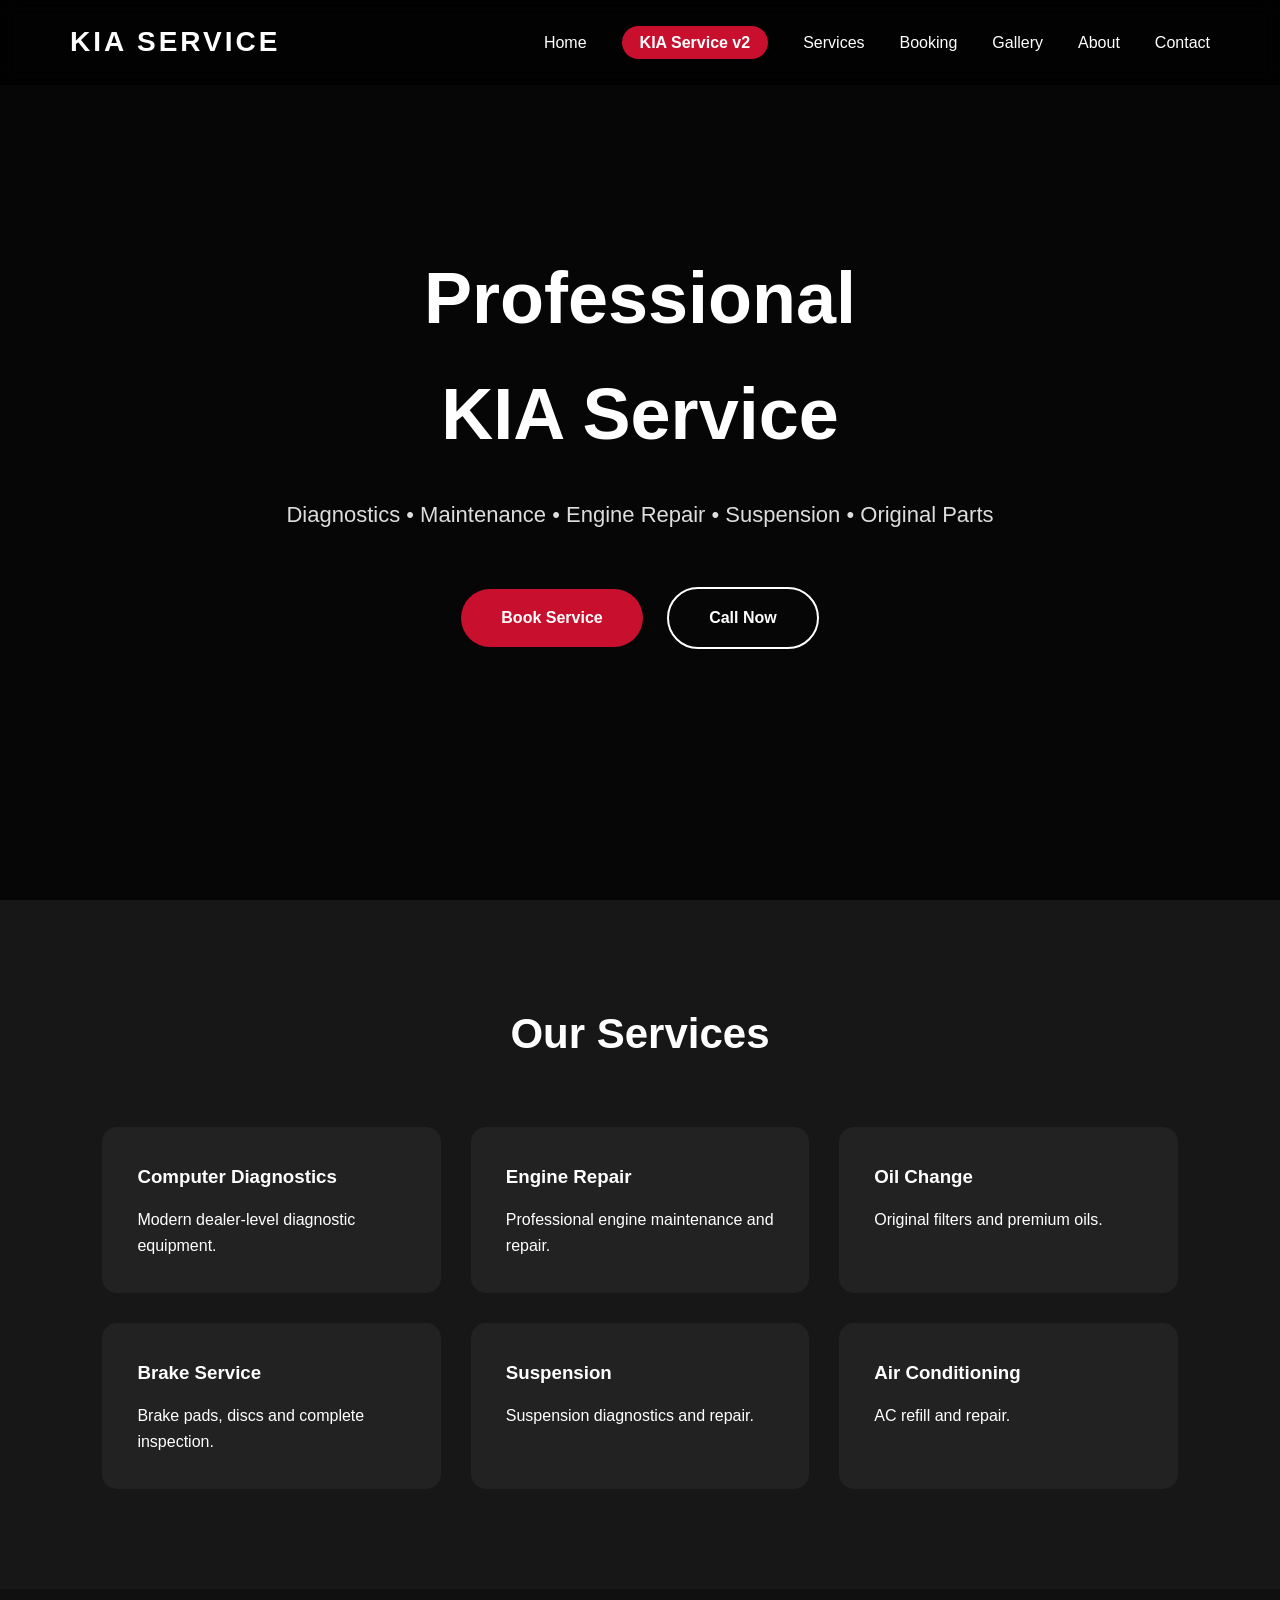
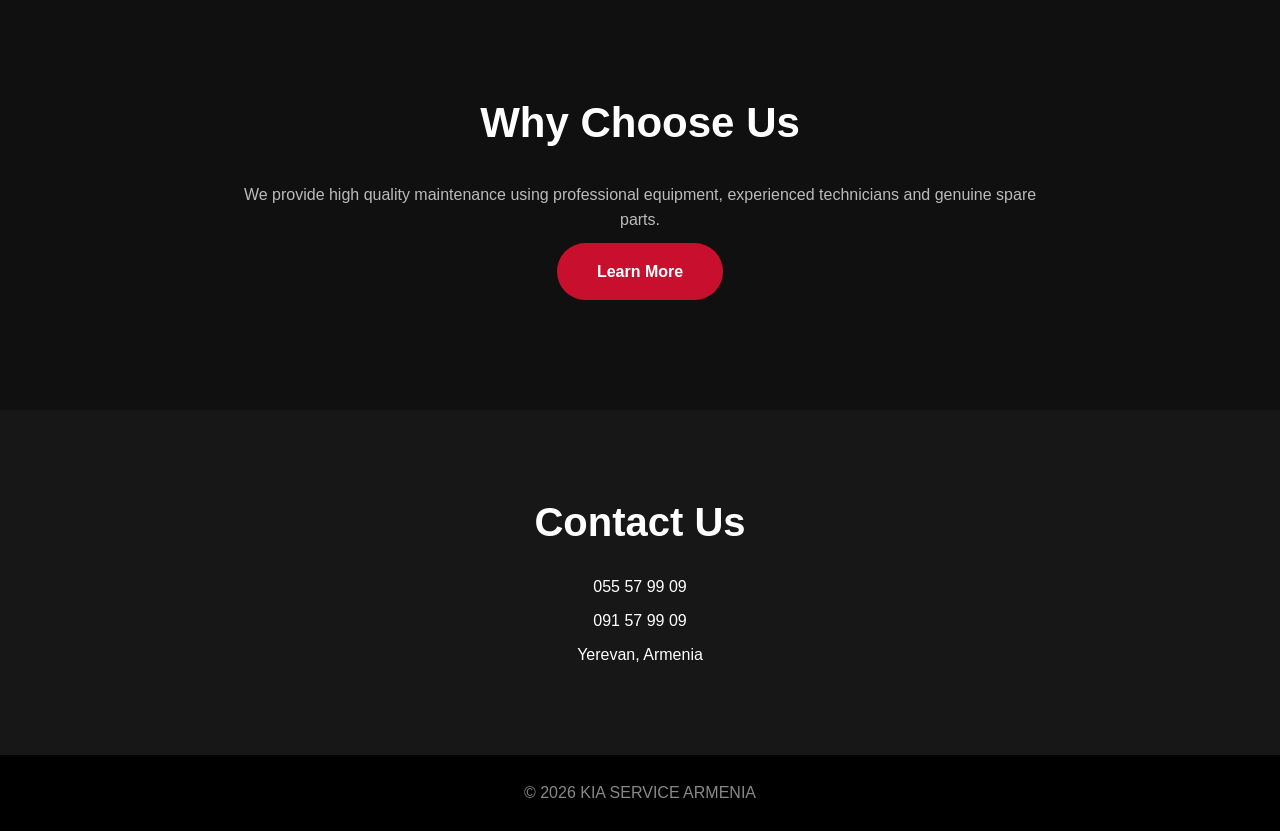
==== commit d6bd8237: "Add KIA Service v2 page (Armenian modern design) - Add KIA Service v2 button in home nav - New respo" ====
--- a/index.html
+++ b/index.html
@@ -23,6 +23,7 @@
     <nav>
         <ul>
             <li><a href="#">Home</a></li>
+            <li><a href="kia-service-v2.html" class="nav-v2">KIA Service v2</a></li>
             <li><a href="services.html">Services</a></li>
             <li><a href="booking.html">Booking</a></li>
             <li><a href="gallery.html">Gallery</a></li>
--- a/css/style.css
+++ b/css/style.css
@@ -0,0 +1,245 @@
+/* ===========================
+   KIA SERVICE STYLE
+=========================== */
+
+*{
+    margin:0;
+    padding:0;
+    box-sizing:border-box;
+}
+
+body{
+    font-family:'Montserrat',sans-serif;
+    background:#111;
+    color:#fff;
+    line-height:1.6;
+}
+
+a{
+    text-decoration:none;
+    color:white;
+}
+
+header{
+    position:fixed;
+    width:100%;
+    top:0;
+    left:0;
+    z-index:1000;
+    display:flex;
+    justify-content:space-between;
+    align-items:center;
+    padding:20px 70px;
+    background:rgba(0,0,0,.65);
+    backdrop-filter:blur(10px);
+}
+
+.logo a{
+    font-size:28px;
+    font-weight:800;
+    letter-spacing:3px;
+}
+
+nav ul{
+    display:flex;
+    list-style:none;
+    gap:35px;
+}
+
+nav a{
+    transition:.3s;
+}
+
+nav a:hover{
+    color:#c8102e;
+}
+
+.nav-v2{
+    background:#c8102e;
+    padding:8px 18px;
+    border-radius:50px;
+    font-weight:600;
+    transition:.3s;
+}
+
+.nav-v2:hover{
+    background:#a00020;
+    color:#fff !important;
+}
+
+/* HERO */
+
+.hero{
+    height:100vh;
+    background:url("../images/hero.jpg") center center/cover no-repeat;
+    display:flex;
+    justify-content:center;
+    align-items:center;
+    position:relative;
+}
+
+.overlay{
+    position:absolute;
+    inset:0;
+    background:rgba(0,0,0,.65);
+}
+
+.hero-content{
+    position:relative;
+    z-index:2;
+    text-align:center;
+    max-width:900px;
+}
+
+.hero h1{
+    font-size:72px;
+    font-weight:800;
+    margin-bottom:25px;
+}
+
+.hero p{
+    font-size:22px;
+    color:#ddd;
+}
+
+.buttons{
+    margin-top:45px;
+}
+
+.btn-red,
+.btn-white{
+    display:inline-block;
+    padding:16px 40px;
+    margin:10px;
+    border-radius:50px;
+    transition:.3s;
+    font-weight:600;
+}
+
+.btn-red{
+    background:#c8102e;
+}
+
+.btn-red:hover{
+    background:#a00020;
+}
+
+.btn-white{
+    border:2px solid white;
+}
+
+.btn-white:hover{
+    background:white;
+    color:black;
+}
+
+/* SERVICES */
+
+.services{
+    padding:100px 8%;
+    background:#171717;
+}
+
+.services h2{
+    text-align:center;
+    margin-bottom:60px;
+    font-size:42px;
+}
+
+.cards{
+    display:grid;
+    grid-template-columns:repeat(auto-fit,minmax(280px,1fr));
+    gap:30px;
+}
+
+.card{
+    background:#222;
+    padding:35px;
+    border-radius:15px;
+    transition:.3s;
+}
+
+.card:hover{
+    transform:translateY(-10px);
+    background:#2d2d2d;
+}
+
+.card h3{
+    margin-bottom:15px;
+}
+
+/* ABOUT */
+
+.about{
+    padding:100px 8%;
+    background:#101010;
+    text-align:center;
+}
+
+.about h2{
+    font-size:42px;
+    margin-bottom:25px;
+}
+
+.about p{
+    max-width:800px;
+    margin:auto;
+    color:#bbb;
+}
+
+/* CONTACT */
+
+.contact{
+    padding:80px 8%;
+    text-align:center;
+    background:#171717;
+}
+
+.contact h2{
+    margin-bottom:20px;
+    font-size:40px;
+}
+
+.contact p{
+    margin:8px;
+}
+
+/* FOOTER */
+
+footer{
+    background:black;
+    padding:25px;
+    text-align:center;
+    color:#888;
+}
+
+/* MOBILE */
+
+@media(max-width:768px){
+
+header{
+    padding:20px;
+    flex-direction:column;
+}
+
+nav ul{
+    flex-wrap:wrap;
+    justify-content:center;
+    margin-top:15px;
+}
+
+.hero h1{
+    font-size:45px;
+}
+
+.hero p{
+    font-size:18px;
+}
+
+.services h2,
+.about h2,
+.contact h2{
+    font-size:32px;
+}
+
+}
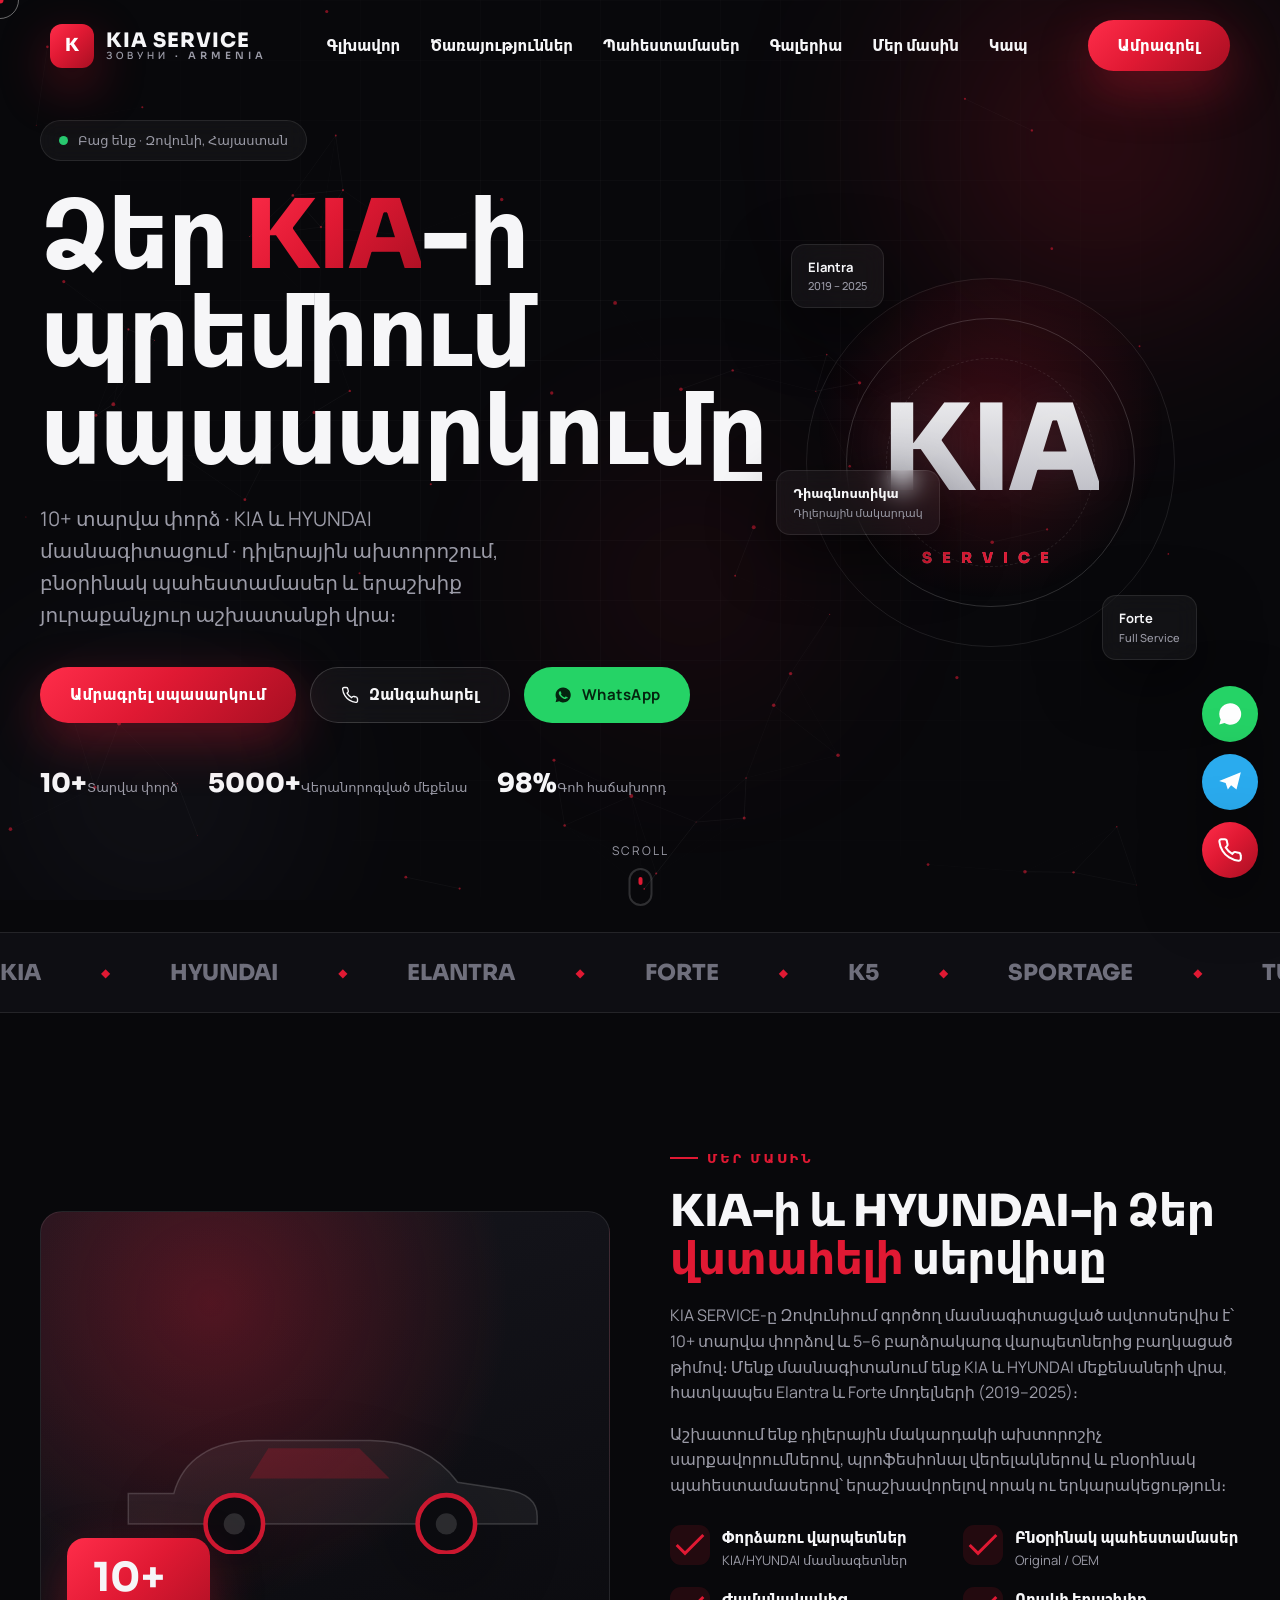
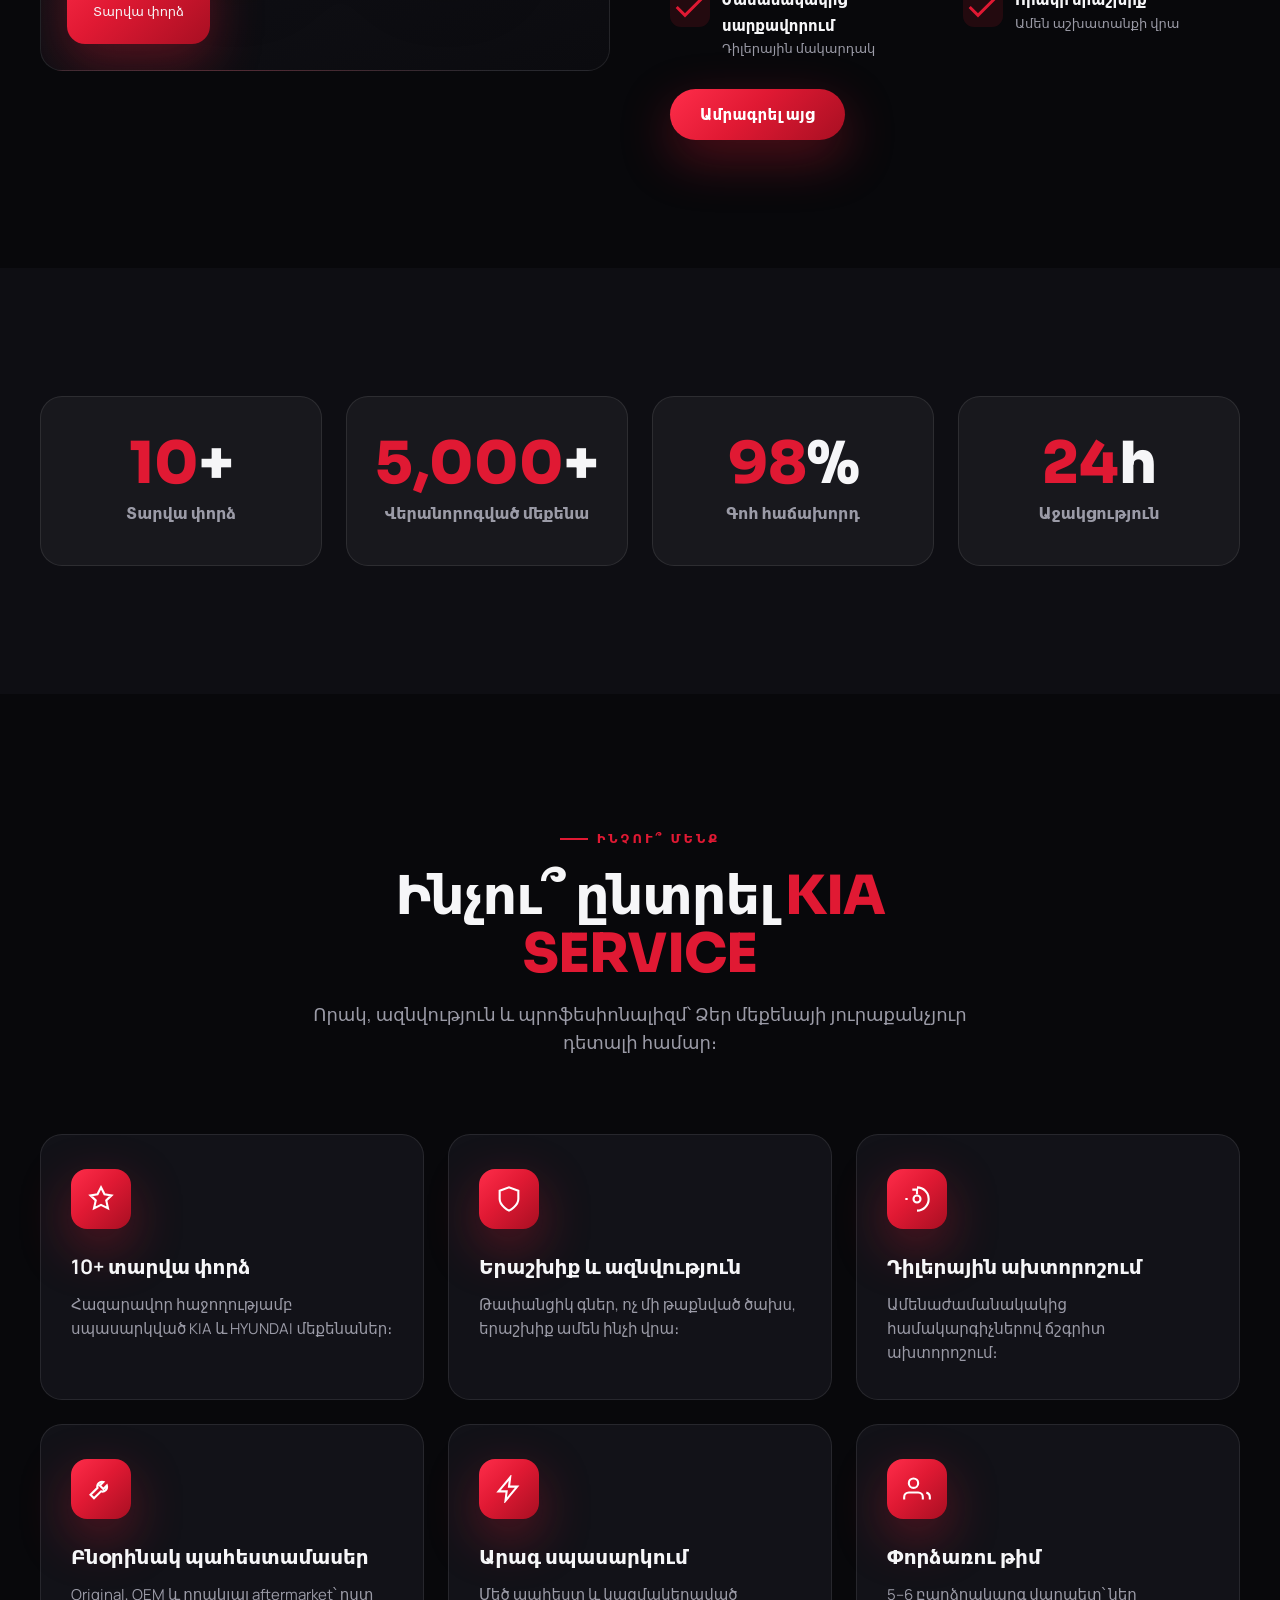
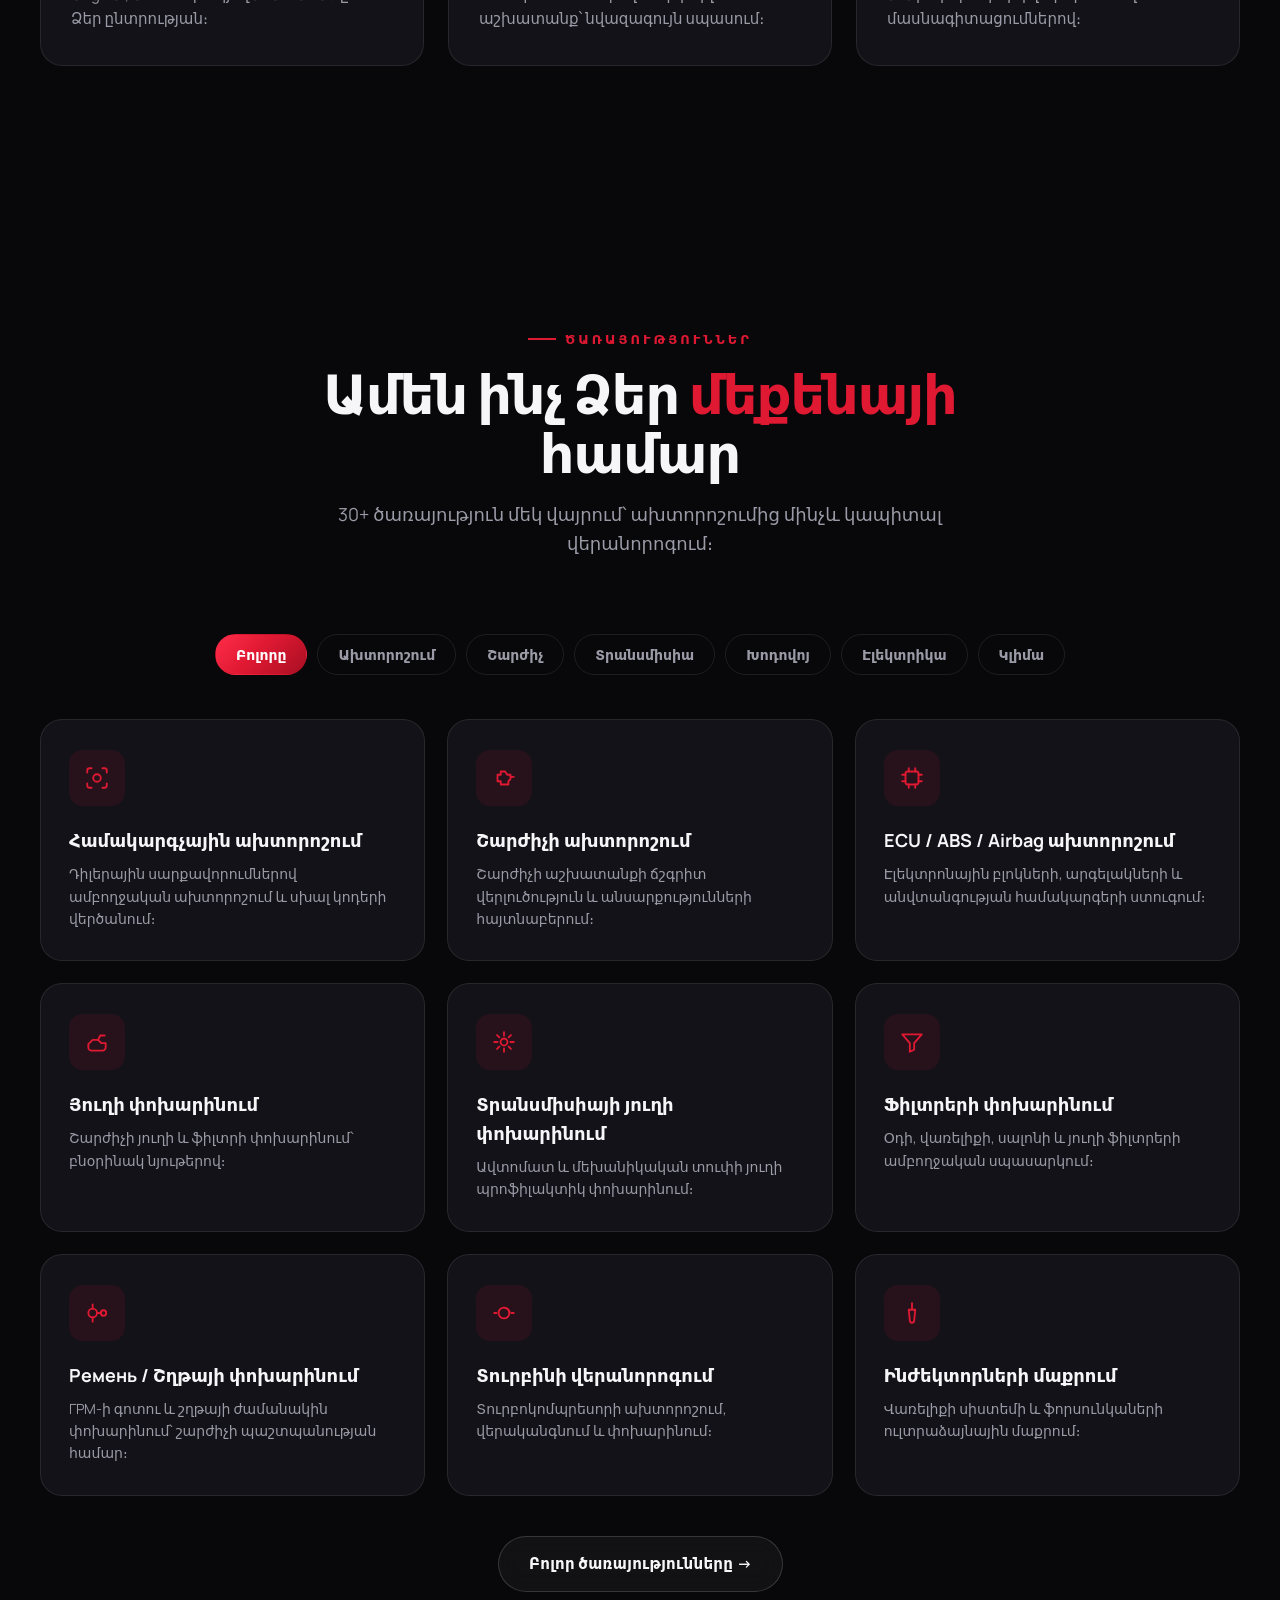
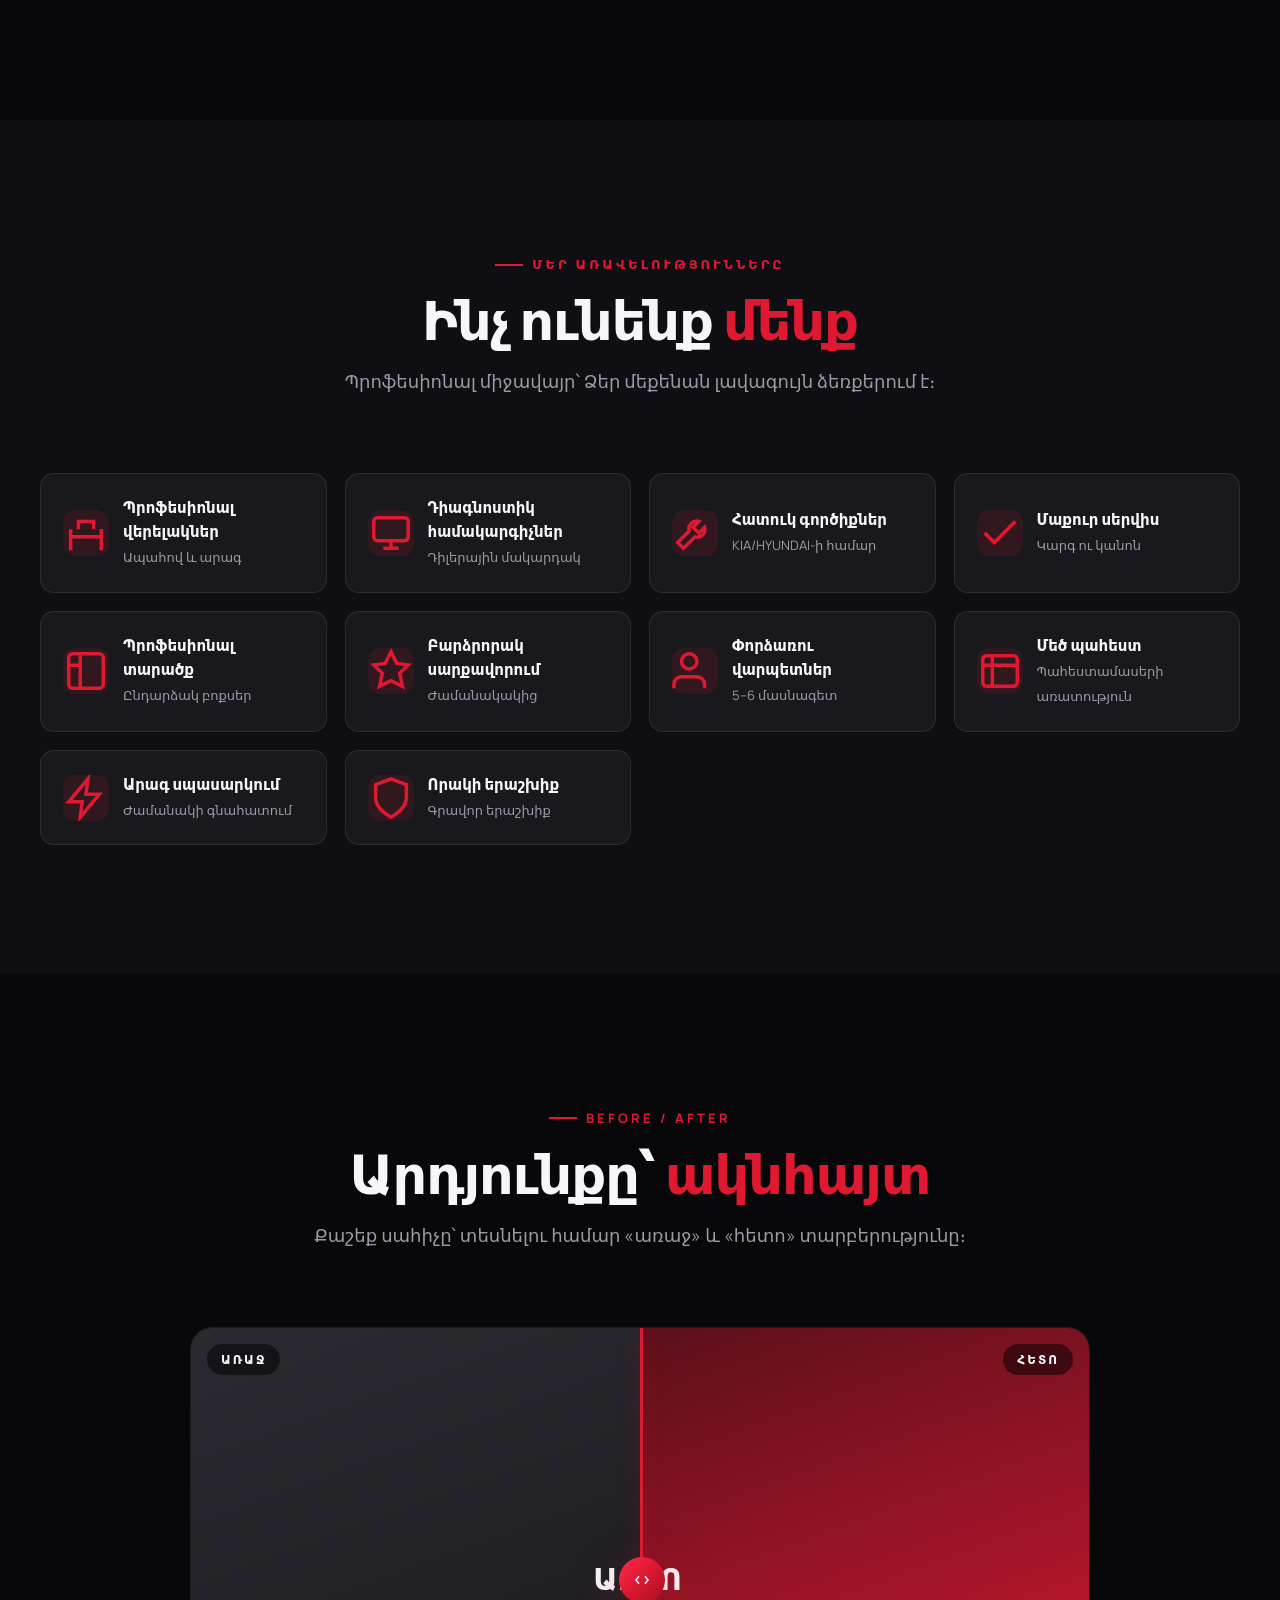
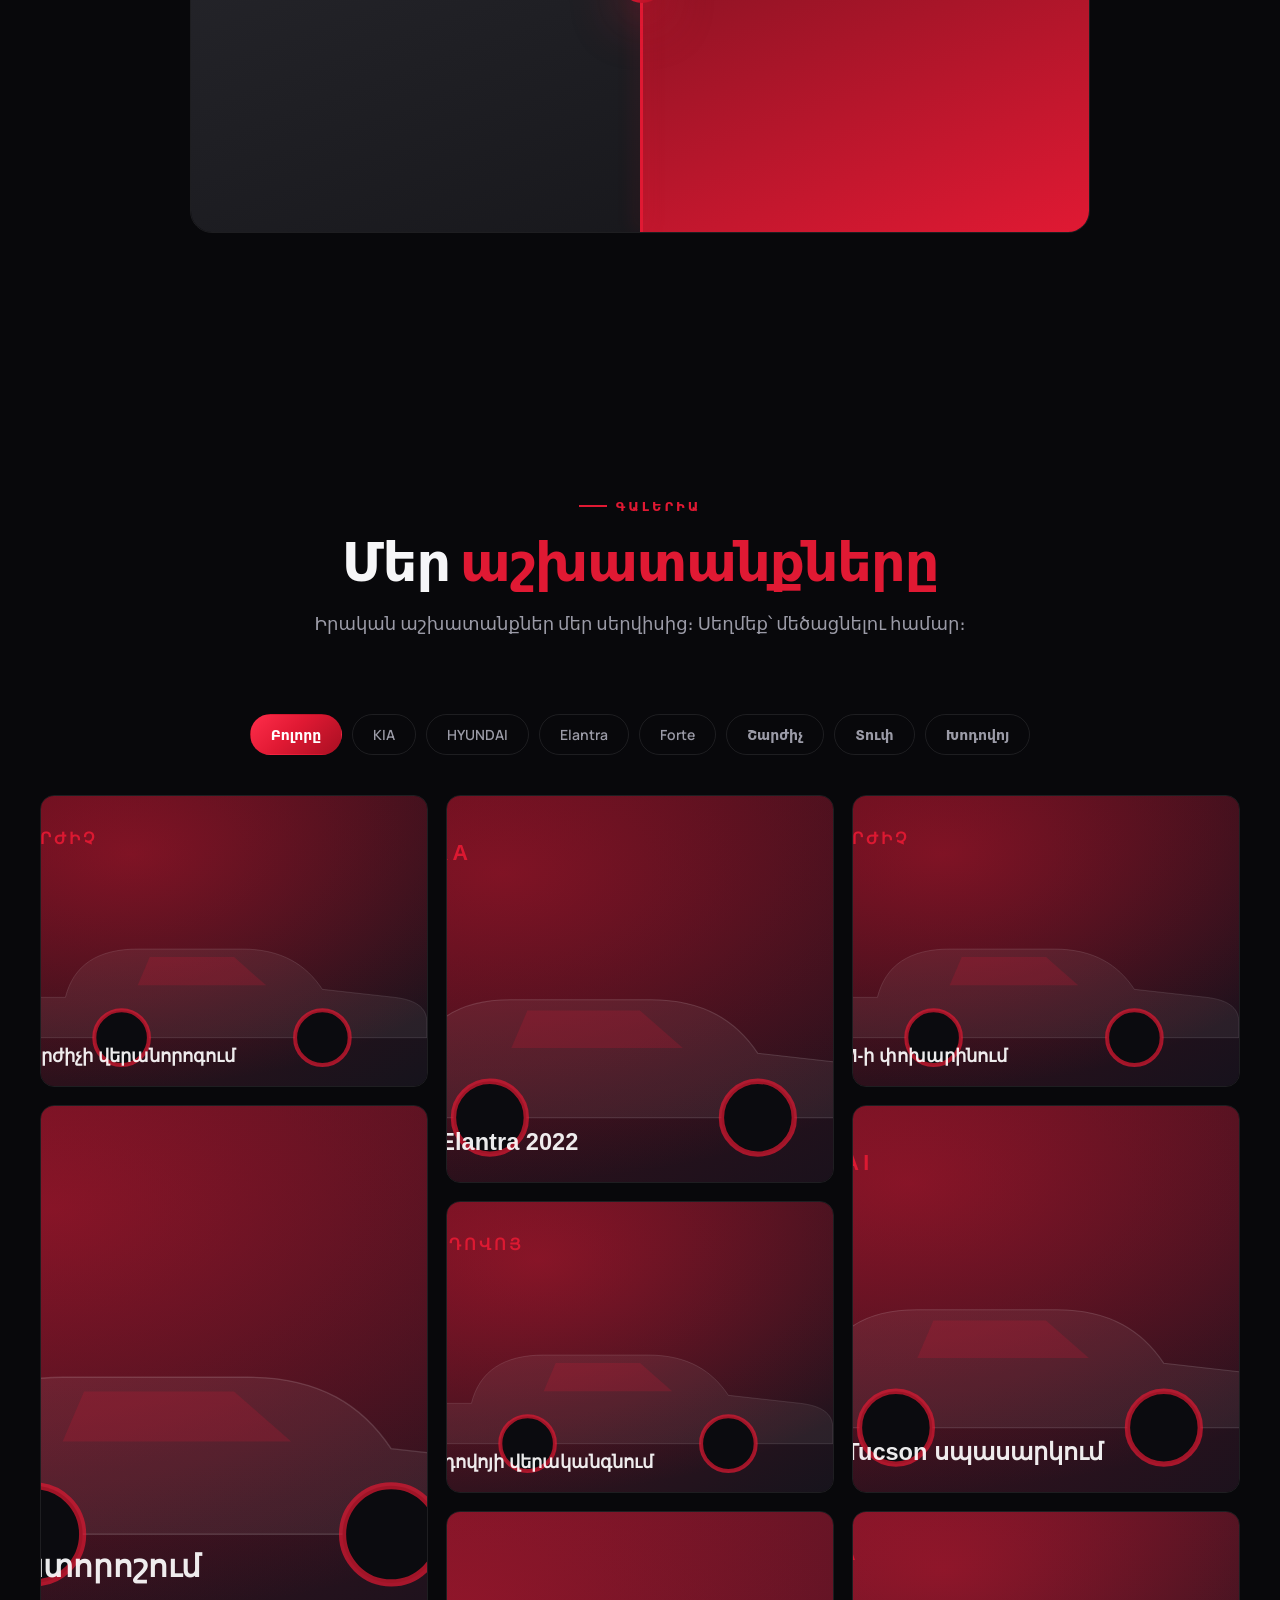
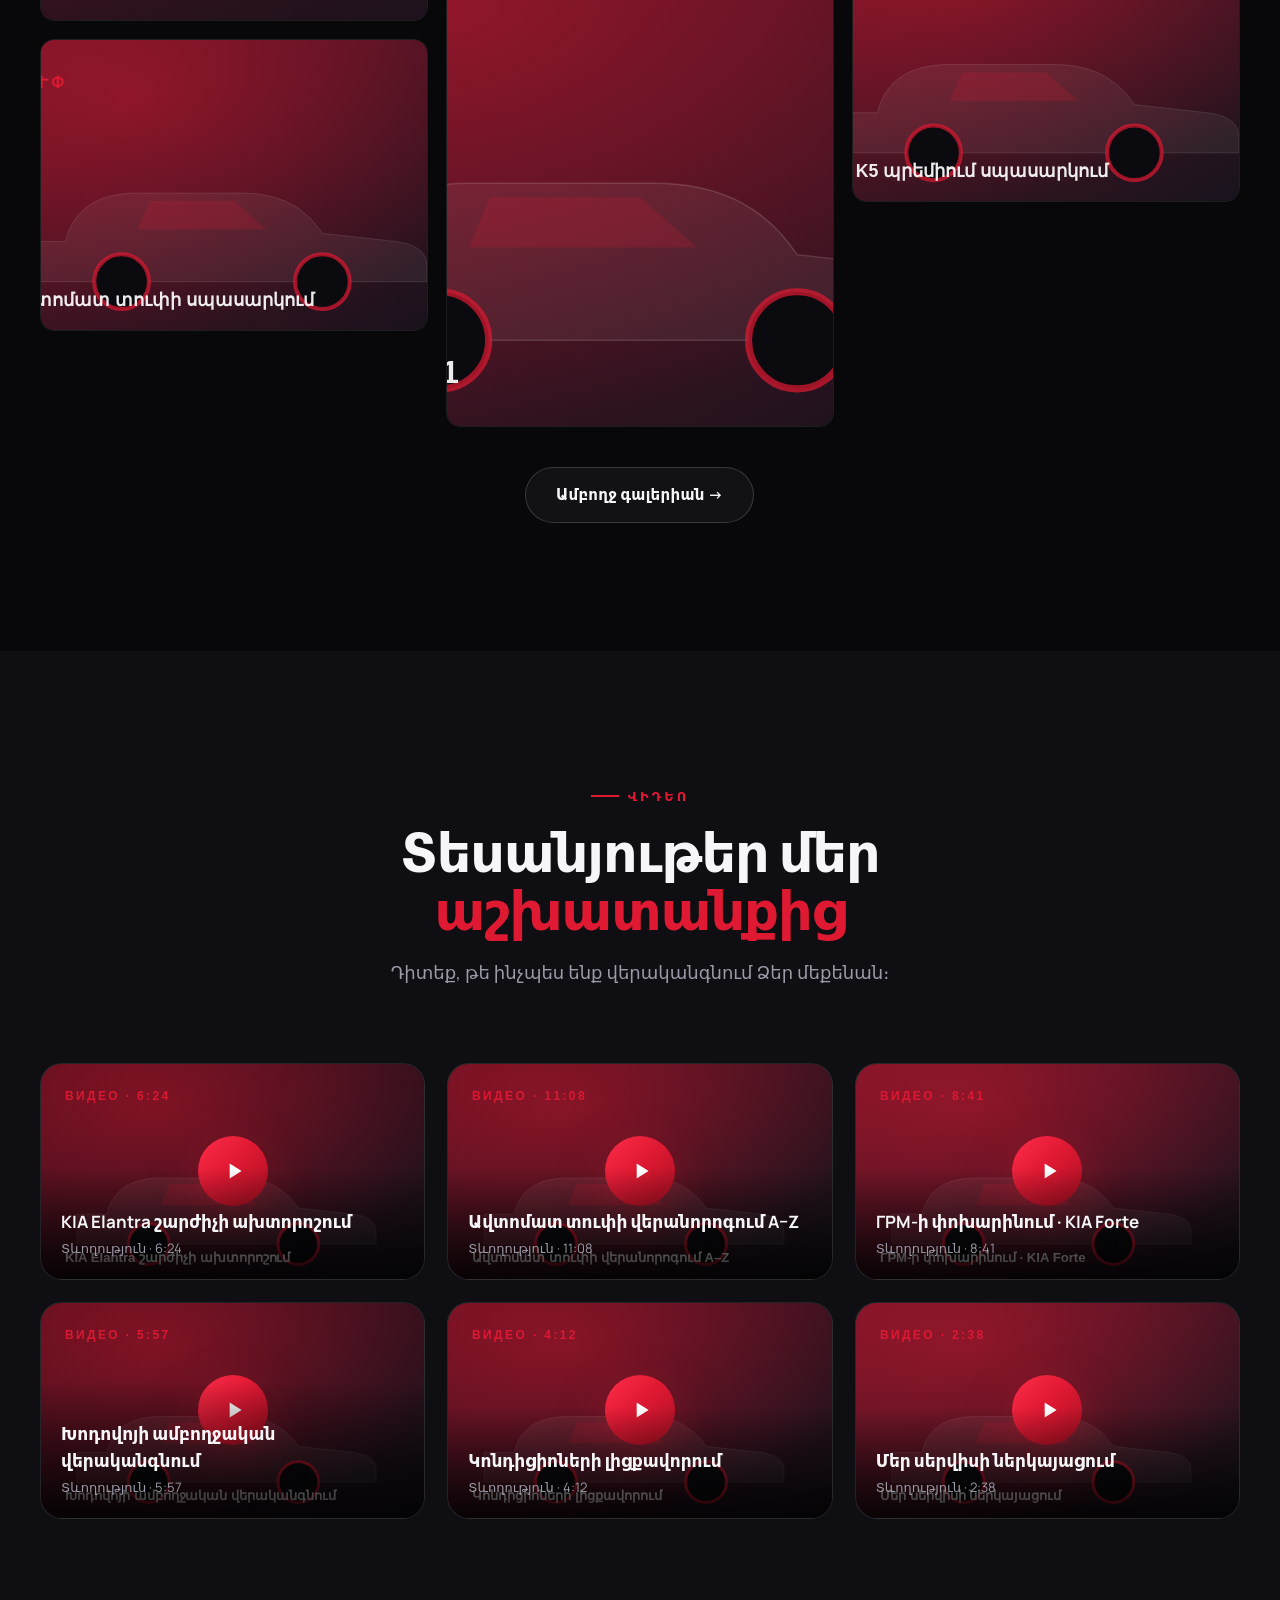
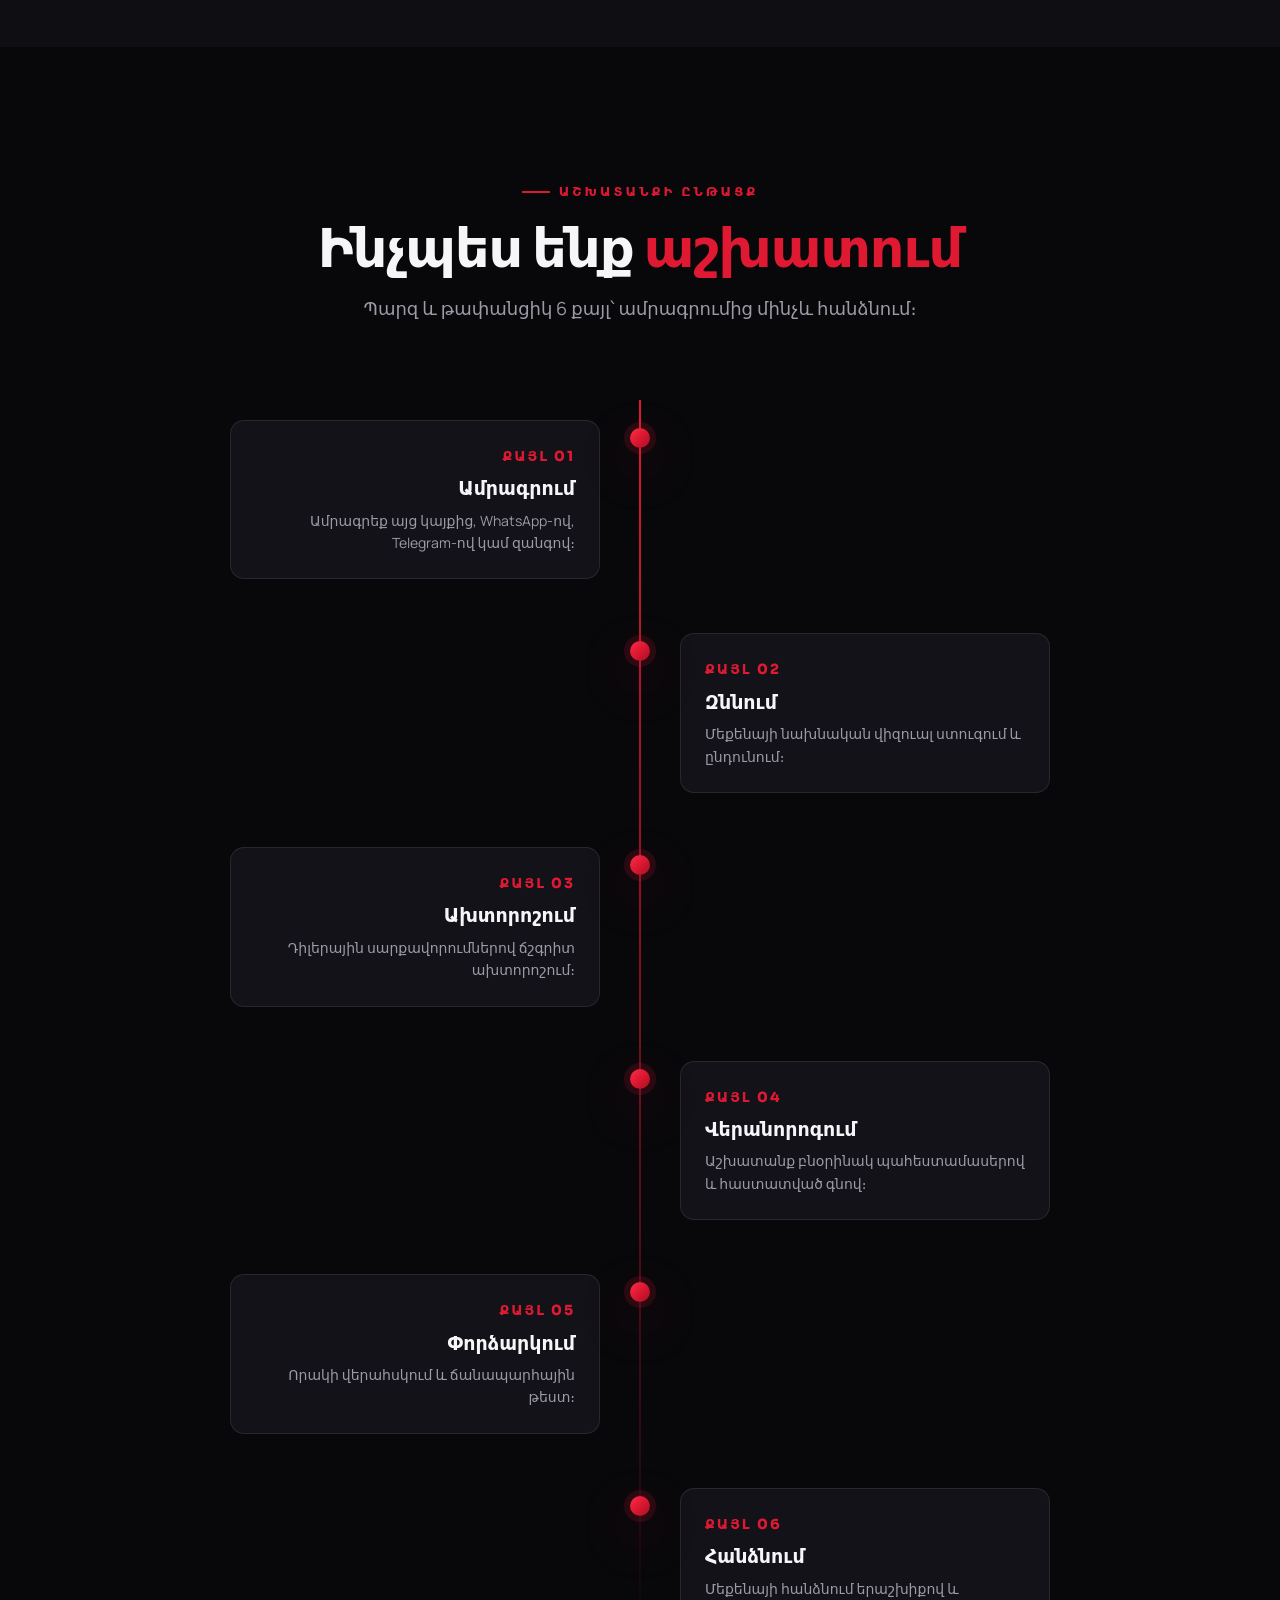
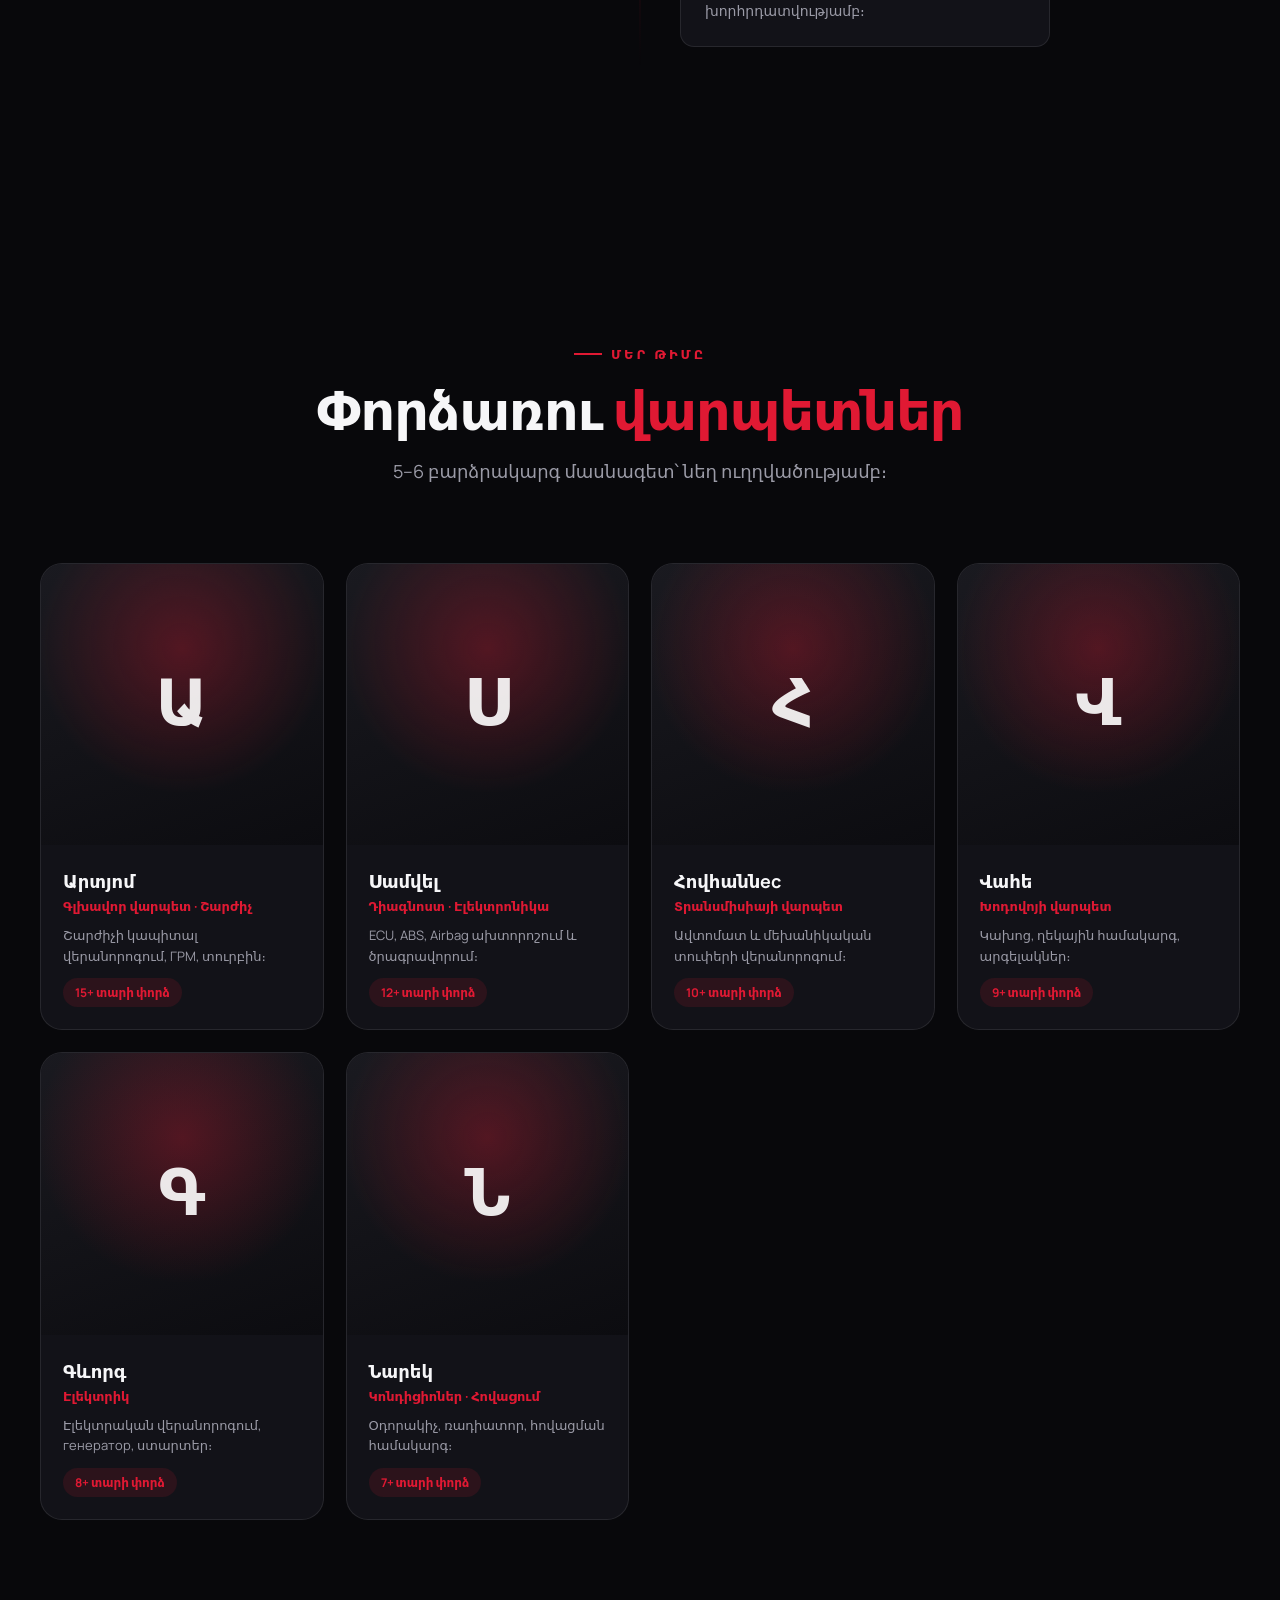
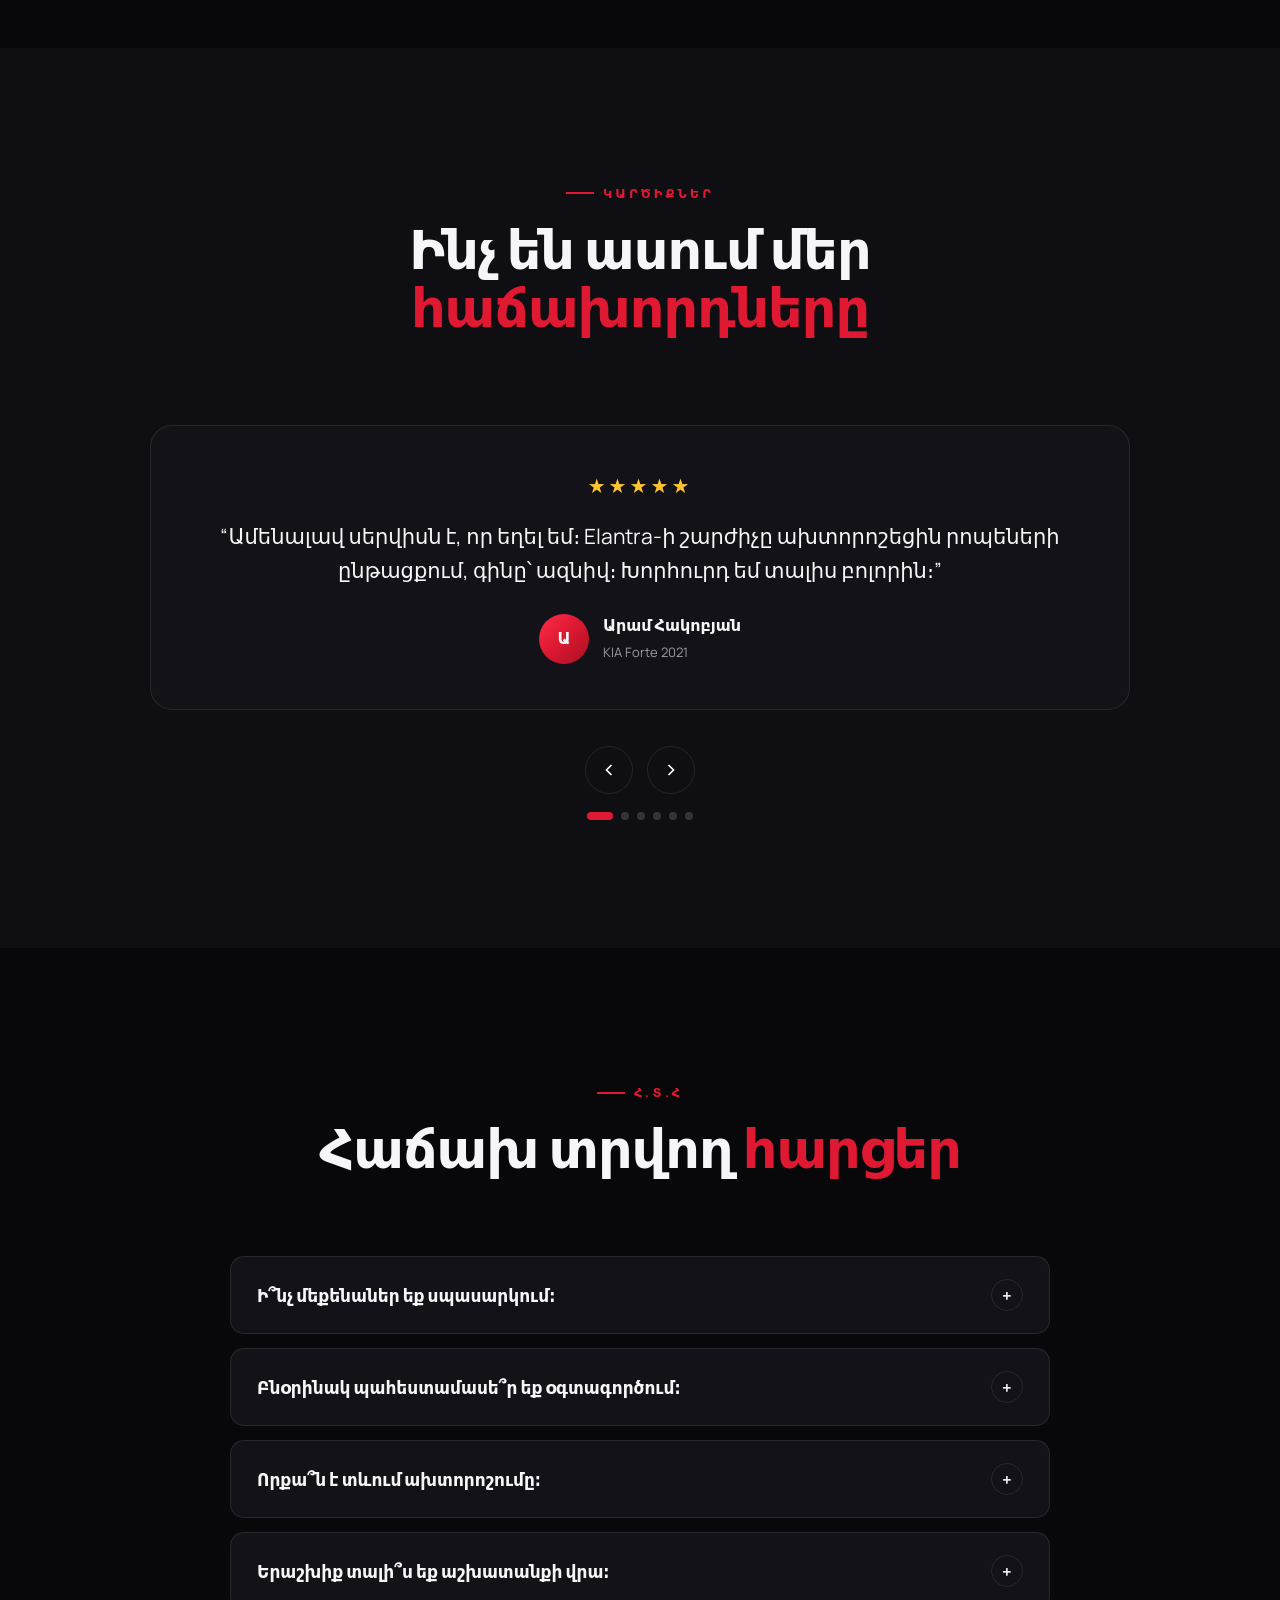
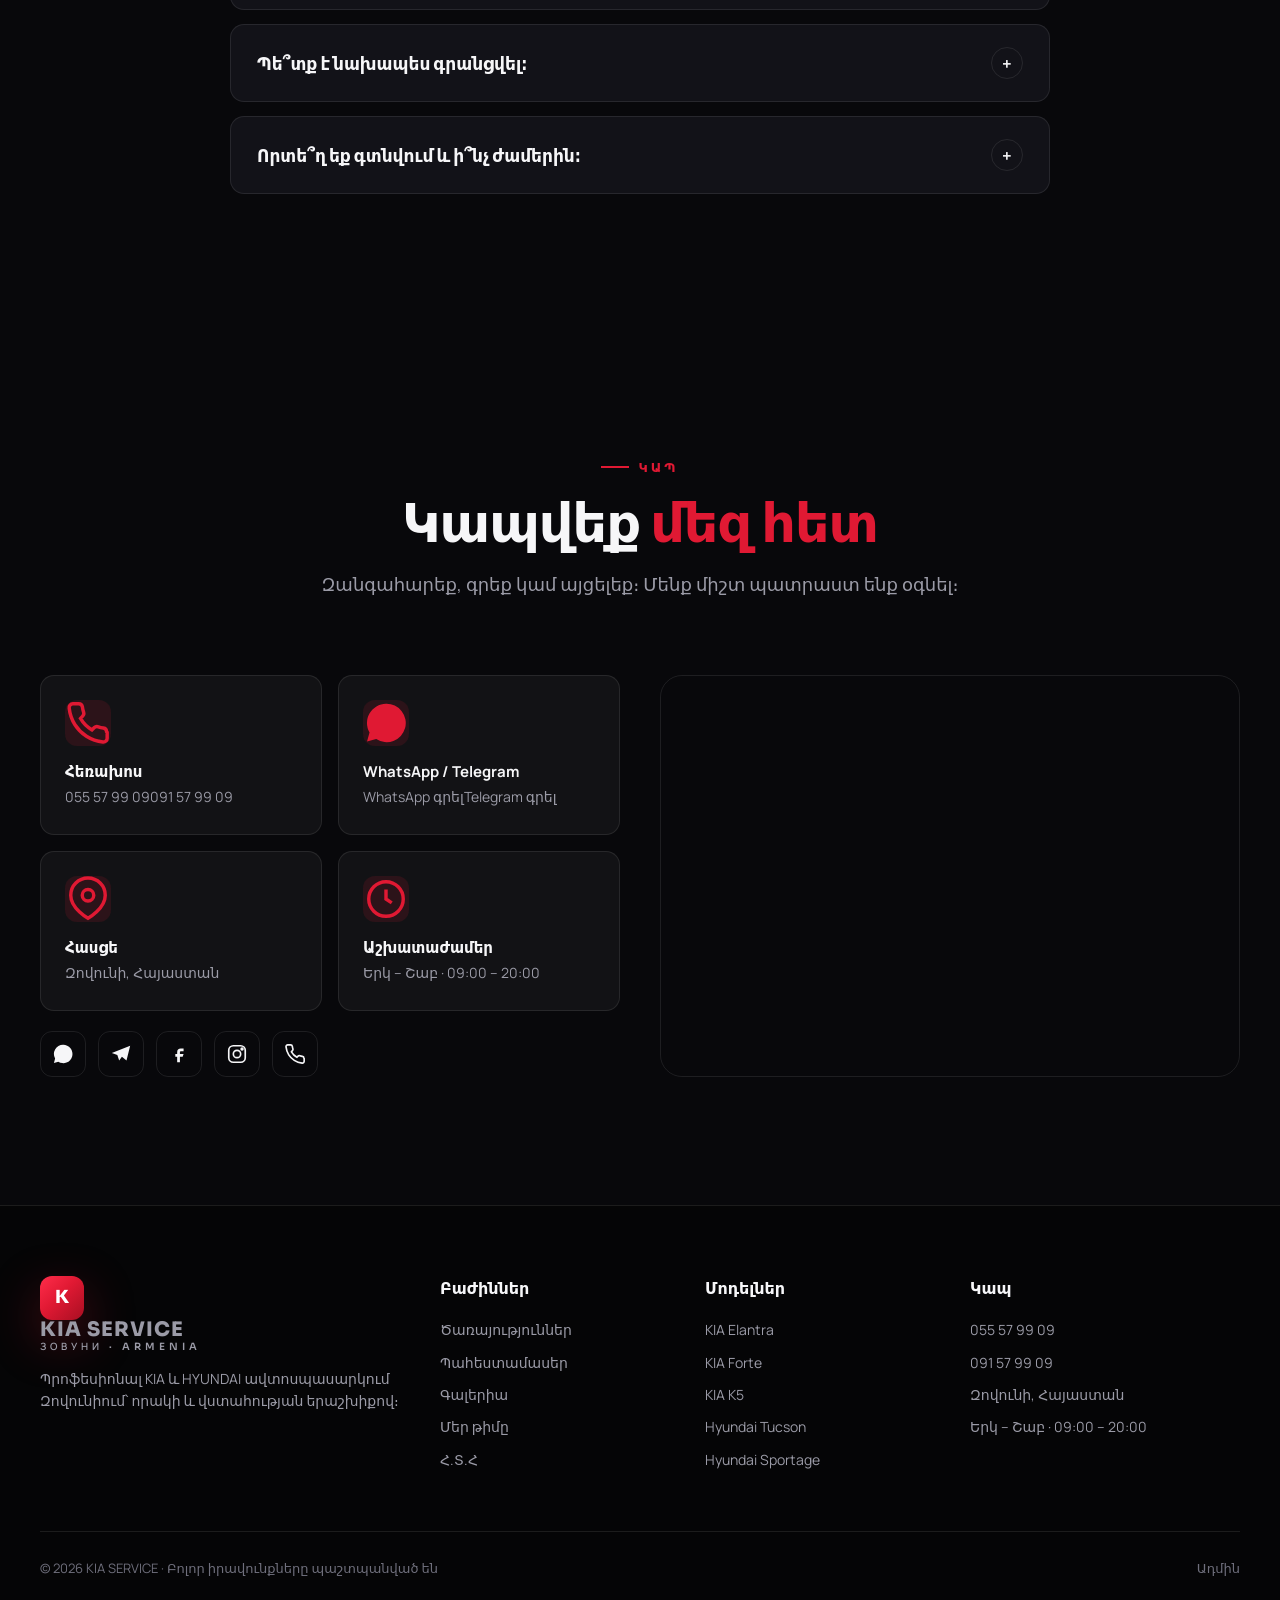
==== commit 8b619250: "Add assets and data folders; update index.html Co-Authored-By: Claude Opus 4.8 (1M context) <noreply" ====
--- a/index.html
+++ b/index.html
@@ -1,162 +1,469 @@
-<!DOCTYPE html>
-<html lang="hy">
-<head>
-    <meta charset="UTF-8">
-    <meta name="viewport" content="width=device-width, initial-scale=1.0">
-    <title>KIA Service Armenia</title>
-
-    <link rel="stylesheet" href="css/style.css">
-
-    <link rel="preconnect" href="https://fonts.googleapis.com">
-    <link rel="preconnect" href="https://fonts.gstatic.com" crossorigin>
-    <link href="https://fonts.googleapis.com/css2?family=Montserrat:wght@300;400;500;600;700;800&display=swap" rel="stylesheet">
-</head>
-
-<body>
-
-<header>
-
-    <div class="logo">
-        <a href="#">KIA SERVICE</a>
-    </div>
-
-    <nav>
-        <ul>
-            <li><a href="#">Home</a></li>
-            <li><a href="kia-service-v2.html" class="nav-v2">KIA Service v2</a></li>
-            <li><a href="services.html">Services</a></li>
-            <li><a href="booking.html">Booking</a></li>
-            <li><a href="gallery.html">Gallery</a></li>
-            <li><a href="about.html">About</a></li>
-            <li><a href="contact.html">Contact</a></li>
-        </ul>
-    </nav>
-
-</header>
-
-
-<section class="hero">
-
-    <div class="overlay"></div>
-
-    <div class="hero-content">
-
-        <h1>
-            Professional<br>
-            KIA Service
-        </h1>
-
-        <p>
-            Diagnostics • Maintenance • Engine Repair • Suspension • Original Parts
-        </p>
-
-        <div class="buttons">
-
-            <a href="booking.html" class="btn-red">
-                Book Service
-            </a>
-
-            <a href="tel:+37455579909" class="btn-white">
-                Call Now
-            </a>
-
-        </div>
-
-    </div>
-
-</section>
-
-
-
-<section class="services">
-
-    <h2>Our Services</h2>
-
-    <div class="cards">
-
-        <div class="card">
-            <h3>Computer Diagnostics</h3>
-            <p>Modern dealer-level diagnostic equipment.</p>
-        </div>
-
-        <div class="card">
-            <h3>Engine Repair</h3>
-            <p>Professional engine maintenance and repair.</p>
-        </div>
-
-        <div class="card">
-            <h3>Oil Change</h3>
-            <p>Original filters and premium oils.</p>
-        </div>
-
-        <div class="card">
-            <h3>Brake Service</h3>
-            <p>Brake pads, discs and complete inspection.</p>
-        </div>
-
-        <div class="card">
-            <h3>Suspension</h3>
-            <p>Suspension diagnostics and repair.</p>
-        </div>
-
-        <div class="card">
-            <h3>Air Conditioning</h3>
-            <p>AC refill and repair.</p>
-        </div>
-
-    </div>
-
-</section>
-
-
-
-<section class="about">
-
-    <div class="about-text">
-
-        <h2>Why Choose Us</h2>
-
-        <p>
-
-            We provide high quality maintenance using professional equipment,
-            experienced technicians and genuine spare parts.
-
-        </p>
-
-        <a href="about.html" class="btn-red">
-            Learn More
-        </a>
-
-    </div>
-
-</section>
-
-
-
-<section class="contact">
-
-    <h2>Contact Us</h2>
-
-    <p>055 57 99 09</p>
-
-    <p>091 57 99 09</p>
-
-    <p>Yerevan, Armenia</p>
-
-</section>
-
-
-
-<footer>
-
-    <p>
-        © 2026 KIA SERVICE ARMENIA
-    </p>
-
-</footer>
-
-
-<script src="js/script.js"></script>
-
-</body>
-</html>
+<!DOCTYPE html>
+<html lang="hy">
+<head>
+<meta charset="UTF-8">
+<meta name="viewport" content="width=device-width, initial-scale=1.0">
+<title>KIA SERVICE — Պրոֆեսիոնալ KIA և HYUNDAI ավտոսպասարկում Զովունիում</title>
+<meta name="description" content="KIA SERVICE — պրեմիում ավտոսպասարկում Զովունիում։ 10+ տարվա փորձ, KIA և HYUNDAI մասնագիտացում (Elantra, Forte 2019–2025), ախտորոշում, շարժիչ, տուփ, խոդովոյ, բնօրինակ պահեստամասեր և երաշխիք։">
+<meta name="keywords" content="KIA service, Hyundai service, ավտոսերվիս, Elantra, Forte, Զովունի, ախտորոշում, շարժիչի վերանորոգում, պահեստամասեր">
+<meta name="author" content="KIA SERVICE">
+<meta name="theme-color" content="#e01933">
+<link rel="canonical" href="https://kiaservice.am/">
+
+<!-- Open Graph -->
+<meta property="og:type" content="website">
+<meta property="og:title" content="KIA SERVICE — Պրեմիում KIA և HYUNDAI ավտոսպասարկում">
+<meta property="og:description" content="10+ տարվա փորձ · KIA & HYUNDAI · Elantra, Forte · Ախտորոշում, վերանորոգում, բնօրինակ պահեստամասեր։ Զովունի, Հայաստան։">
+<meta property="og:locale" content="hy_AM">
+<meta property="og:url" content="https://kiaservice.am/">
+<meta property="og:site_name" content="KIA SERVICE">
+
+<!-- Twitter -->
+<meta name="twitter:card" content="summary_large_image">
+<meta name="twitter:title" content="KIA SERVICE — Պրեմիում ավտոսպասարկում">
+<meta name="twitter:description" content="KIA & HYUNDAI մասնագիտացված սերվիս Զովունիում · 10+ տարի · Երաշխիք։">
+
+<link rel="preconnect" href="https://fonts.googleapis.com">
+<link rel="preconnect" href="https://fonts.gstatic.com" crossorigin>
+<link href="https://fonts.googleapis.com/css2?family=Manrope:wght@400;500;600;700;800&family=Sora:wght@600;700;800&display=swap" rel="stylesheet">
+<link rel="stylesheet" href="assets/css/style.css">
+
+<!-- Structured Data -->
+<script type="application/ld+json">
+{
+  "@context":"https://schema.org",
+  "@type":"AutoRepair",
+  "name":"KIA SERVICE",
+  "description":"Պրոֆեսիոնալ KIA և HYUNDAI ավտոսպասարկում Զովունիում։",
+  "image":"https://kiaservice.am/assets/images/og.jpg",
+  "telephone":"+37455579909",
+  "areaServed":"Armenia",
+  "address":{"@type":"PostalAddress","addressLocality":"Զովունի","addressCountry":"AM"},
+  "openingHours":"Mo-Sa 09:00-20:00",
+  "priceRange":"$$",
+  "makesOffer":"KIA, HYUNDAI ավտոսպասարկում",
+  "aggregateRating":{"@type":"AggregateRating","ratingValue":"4.9","reviewCount":"320"}
+}
+</script>
+</head>
+
+<body data-page="home">
+
+<!-- Animated background -->
+<div class="bg-fx">
+  <div class="orb r"></div><div class="orb w"></div><div class="orb r2"></div>
+  <div class="grid-lines"></div>
+</div>
+<canvas id="particles"></canvas>
+
+<!-- ============ HEADER ============ -->
+<header>
+  <a href="index.html" class="brand">
+    <span class="mark">K</span>
+    <span class="txt">KIA SERVICE<small>ЗОВУНИ · ARMENIA</small></span>
+  </a>
+  <nav class="nav">
+    <a href="#hero">Գլխավոր</a>
+    <a href="#services">Ծառայություններ</a>
+    <a href="parts.html">Պահեստամասեր</a>
+    <a href="#gallery">Գալերիա</a>
+    <a href="#about">Մեր մասին</a>
+    <a href="#contact">Կապ</a>
+  </nav>
+  <div class="header-cta">
+    <button class="btn btn-primary" data-open="bookingModal">Ամրագրել</button>
+    <button class="burger" aria-label="Մենյու"><span></span><span></span><span></span></button>
+  </div>
+</header>
+
+<!-- ============ HERO ============ -->
+<section class="hero" id="hero">
+  <div class="container hero-grid">
+    <div class="hero-copy">
+      <div class="hero-badge reveal"><span class="pulse"></span> Բաց ենք · Զովունի, Հայաստան</div>
+      <h1 class="reveal d1">
+        <span class="line">Ձեր <span class="grad-text">KIA</span>-ի</span>
+        <span class="line">պրեմիում</span>
+        <span class="line">սպասարկումը</span>
+      </h1>
+      <p class="lead reveal d2">10+ տարվա փորձ · KIA և HYUNDAI մասնագիտացում · դիլերային ախտորոշում, բնօրինակ պահեստամասեր և երաշխիք յուրաքանչյուր աշխատանքի վրա։</p>
+      <div class="hero-actions reveal d3">
+        <button class="btn btn-primary" data-open="bookingModal">Ամրագրել սպասարկում</button>
+        <a class="btn btn-glass" data-call href="#"><svg viewBox="0 0 24 24" fill="none" stroke="currentColor" stroke-width="1.8"><path d="M22 16.9v3a2 2 0 0 1-2.2 2 19.8 19.8 0 0 1-8.6-3 19.5 19.5 0 0 1-6-6 19.8 19.8 0 0 1-3-8.6A2 2 0 0 1 4.1 2h3a2 2 0 0 1 2 1.7c.1.9.3 1.8.6 2.6a2 2 0 0 1-.5 2.1L8.1 9.6a16 16 0 0 0 6 6l1.2-1.2a2 2 0 0 1 2.1-.4c.8.3 1.7.5 2.6.6a2 2 0 0 1 1.7 2z"/></svg> Զանգահարել</a>
+        <a class="btn btn-wa" data-wa target="_blank"><svg viewBox="0 0 24 24" fill="currentColor"><path d="M12 2a10 10 0 0 0-8.6 15l-1.3 4.7 4.8-1.3A10 10 0 1 0 12 2zm5.3 14.1c-.2.6-1.3 1.2-1.8 1.2-.5.1-1 .1-1.7-.1-.4-.1-.9-.3-1.6-.6-2.8-1.2-4.6-4-4.7-4.2-.1-.2-1.1-1.5-1.1-2.8s.7-2 .9-2.2c.2-.2.5-.3.7-.3h.5c.2 0 .4 0 .6.5l.8 1.9c.1.2.1.3 0 .5l-.4.6c-.2.2-.3.4-.1.7.2.3.9 1.4 1.9 2.3 1.3 1.1 2.3 1.4 2.6 1.6.3.1.5.1.6-.1l.7-.9c.2-.3.4-.2.7-.1l1.9.9c.3.2.5.2.5.4.1.1.1.6-.1 1.1z"/></svg> WhatsApp</a>
+      </div>
+      <div class="hero-mini reveal d4">
+        <div class="m"><b>10+</b><span>Տարվա փորձ</span></div>
+        <div class="m"><b>5000+</b><span>Վերանորոգված մեքենա</span></div>
+        <div class="m"><b>98%</b><span>Գոհ հաճախորդ</span></div>
+      </div>
+    </div>
+    <div class="hero-visual reveal-r">
+      <div class="hero-logo">
+        <span class="ring"></span><span class="ring r2"></span><span class="ring r3"></span>
+        <span class="kia">KIA<small>SERVICE</small></span>
+      </div>
+      <div class="floating-chip c1"><b>Elantra</b><small>2019 – 2025</small></div>
+      <div class="floating-chip c2"><b>Forte</b><small>Full Service</small></div>
+      <div class="floating-chip c3"><b>Դիագնոստիկա</b><small>Դիլերային մակարդակ</small></div>
+    </div>
+  </div>
+  <a href="#about" class="scroll-ind">SCROLL<span class="mouse"></span></a>
+</section>
+
+<!-- ============ MARQUEE ============ -->
+<div class="marquee">
+  <div class="marquee-track">
+    <span>KIA</span><span>HYUNDAI</span><span>ELANTRA</span><span>FORTE</span><span>K5</span><span>SPORTAGE</span><span>TUCSON</span><span>SORENTO</span>
+    <span>KIA</span><span>HYUNDAI</span><span>ELANTRA</span><span>FORTE</span><span>K5</span><span>SPORTAGE</span><span>TUCSON</span><span>SORENTO</span>
+  </div>
+</div>
+
+<!-- ============ ABOUT ============ -->
+<section id="about">
+  <div class="container about-grid">
+    <div class="about-visual reveal-l">
+      <svg class="car-silhouette" viewBox="0 0 600 300" fill="none">
+        <path d="M40 220 L100 220 C112 175 150 150 210 150 L360 150 C415 150 450 172 475 205 L540 215 C566 219 580 230 580 250 L580 260 L40 260 Z" fill="rgba(255,255,255,0.06)" stroke="rgba(255,255,255,0.18)" stroke-width="2"/>
+        <path d="M225 160 L345 160 L385 200 L200 200 Z" fill="rgba(224,25,51,0.25)"/>
+        <circle cx="180" cy="260" r="38" fill="#0b0b0f" stroke="#e01933" stroke-width="6"/>
+        <circle cx="180" cy="260" r="14" fill="rgba(255,255,255,0.15)"/>
+        <circle cx="460" cy="260" r="38" fill="#0b0b0f" stroke="#e01933" stroke-width="6"/>
+        <circle cx="460" cy="260" r="14" fill="rgba(255,255,255,0.15)"/>
+      </svg>
+      <div class="exp-badge"><b>10+</b><span>Տարվա փորձ</span></div>
+    </div>
+    <div class="about-text reveal-r">
+      <div class="eyebrow">Մեր մասին</div>
+      <h2>KIA-ի և HYUNDAI-ի Ձեր <span class="accent">վստահելի</span> սերվիսը</h2>
+      <p>KIA SERVICE-ը Զովունիում գործող մասնագիտացված ավտոսերվիս է՝ 10+ տարվա փորձով և 5–6 բարձրակարգ վարպետներից բաղկացած թիմով։ Մենք մասնագիտանում ենք KIA և HYUNDAI մեքենաների վրա, հատկապես Elantra և Forte մոդելների (2019–2025)։</p>
+      <p>Աշխատում ենք դիլերային մակարդակի ախտորոշիչ սարքավորումներով, պրոֆեսիոնալ վերելակներով և բնօրինակ պահեստամասերով՝ երաշխավորելով որակ ու երկարակեցություն։</p>
+      <div class="about-feats">
+        <div class="f"><div class="ic"><svg viewBox="0 0 24 24" fill="none" stroke="currentColor" stroke-width="1.8"><path d="M20 6L9 17l-5-5"/></svg></div><div><b>Փորձառու վարպետներ</b><span>KIA/HYUNDAI մասնագետներ</span></div></div>
+        <div class="f"><div class="ic"><svg viewBox="0 0 24 24" fill="none" stroke="currentColor" stroke-width="1.8"><path d="M20 6L9 17l-5-5"/></svg></div><div><b>Բնօրինակ պահեստամասեր</b><span>Original / OEM</span></div></div>
+        <div class="f"><div class="ic"><svg viewBox="0 0 24 24" fill="none" stroke="currentColor" stroke-width="1.8"><path d="M20 6L9 17l-5-5"/></svg></div><div><b>Ժամանակակից սարքավորում</b><span>Դիլերային մակարդակ</span></div></div>
+        <div class="f"><div class="ic"><svg viewBox="0 0 24 24" fill="none" stroke="currentColor" stroke-width="1.8"><path d="M20 6L9 17l-5-5"/></svg></div><div><b>Որակի երաշխիք</b><span>Ամեն աշխատանքի վրա</span></div></div>
+      </div>
+      <button class="btn btn-primary" data-open="bookingModal">Ամրագրել այց</button>
+    </div>
+  </div>
+</section>
+
+<!-- ============ STATS ============ -->
+<section class="stats">
+  <div class="container stats-grid">
+    <div class="stat reveal"><div class="num"><span data-count="10">0</span>+</div><p>Տարվա փորձ</p></div>
+    <div class="stat reveal d1"><div class="num"><span data-count="5000">0</span>+</div><p>Վերանորոգված մեքենա</p></div>
+    <div class="stat reveal d2"><div class="num"><span data-count="98">0</span>%</div><p>Գոհ հաճախորդ</p></div>
+    <div class="stat reveal d3"><div class="num"><span data-count="24">0</span>h</div><p>Աջակցություն</p></div>
+  </div>
+</section>
+
+<!-- ============ WHY CHOOSE ============ -->
+<section id="why">
+  <div class="container">
+    <div class="section-head reveal">
+      <div class="eyebrow">Ինչու՞ մենք</div>
+      <h2>Ինչու՞ ընտրել <span class="accent">KIA SERVICE</span></h2>
+      <p>Որակ, ազնվություն և պրոֆեսիոնալիզմ՝ Ձեր մեքենայի յուրաքանչյուր դետալի համար։</p>
+    </div>
+    <div class="why-grid">
+      <div class="why-card reveal">
+        <div class="ic"><svg viewBox="0 0 24 24" fill="none" stroke-width="1.8"><path d="M12 2l3 6 6 .9-4.5 4.3L18 20l-6-3-6 3 1.5-6.8L3 8.9 9 8z"/></svg></div>
+        <h3>10+ տարվա փորձ</h3><p>Հազարավոր հաջողությամբ սպասարկված KIA և HYUNDAI մեքենաներ։</p>
+      </div>
+      <div class="why-card reveal d1">
+        <div class="ic"><svg viewBox="0 0 24 24" fill="none" stroke-width="1.8"><path d="M12 22s8-4 8-10V5l-8-3-8 3v7c0 6 8 10 8 10z"/></svg></div>
+        <h3>Երաշխիք և ազնվություն</h3><p>Թափանցիկ գներ, ոչ մի թաքնված ծախս, երաշխիք ամեն ինչի վրա։</p>
+      </div>
+      <div class="why-card reveal d2">
+        <div class="ic"><svg viewBox="0 0 24 24" fill="none" stroke-width="1.8"><path d="M12 8V4H8M4 12H2M12 22a10 10 0 1 0 0-20"/><circle cx="12" cy="12" r="3"/></svg></div>
+        <h3>Դիլերային ախտորոշում</h3><p>Ամենաժամանակակից համակարգիչներով ճշգրիտ ախտորոշում։</p>
+      </div>
+      <div class="why-card reveal">
+        <div class="ic"><svg viewBox="0 0 24 24" fill="none" stroke-width="1.8"><path d="M14 6a4 4 0 0 0-5 5l-6 6 3 3 6-6a4 4 0 0 0 5-5l-3 3-3-3z"/></svg></div>
+        <h3>Բնօրինակ պահեստամասեր</h3><p>Original, OEM և որակյալ aftermarket՝ ըստ Ձեր ընտրության։</p>
+      </div>
+      <div class="why-card reveal d1">
+        <div class="ic"><svg viewBox="0 0 24 24" fill="none" stroke-width="1.8"><path d="M13 2L3 14h7l-1 8 10-12h-7z"/></svg></div>
+        <h3>Արագ սպասարկում</h3><p>Մեծ պահեստ և կազմակերպված աշխատանք՝ նվազագույն սպասում։</p>
+      </div>
+      <div class="why-card reveal d2">
+        <div class="ic"><svg viewBox="0 0 24 24" fill="none" stroke-width="1.8"><path d="M17 21v-2a4 4 0 0 0-4-4H5a4 4 0 0 0-4 4v2"/><circle cx="9" cy="7" r="4"/><path d="M23 21v-2a4 4 0 0 0-3-3.9"/></svg></div>
+        <h3>Փորձառու թիմ</h3><p>5–6 բարձրակարգ վարպետ՝ նեղ մասնագիտացումներով։</p>
+      </div>
+    </div>
+  </div>
+</section>
+
+<!-- ============ SERVICES ============ -->
+<section id="services">
+  <div class="container">
+    <div class="section-head reveal">
+      <div class="eyebrow">Ծառայություններ</div>
+      <h2>Ամեն ինչ Ձեր <span class="accent">մեքենայի</span> համար</h2>
+      <p>30+ ծառայություն մեկ վայրում՝ ախտորոշումից մինչև կապիտալ վերանորոգում։</p>
+    </div>
+    <div class="svc-toolbar" id="svc-toolbar">
+      <button class="chip active" data-cat="all">Բոլորը</button>
+      <button class="chip" data-cat="diag">Ախտորոշում</button>
+      <button class="chip" data-cat="engine">Շարժիչ</button>
+      <button class="chip" data-cat="trans">Տրանսմիսիա</button>
+      <button class="chip" data-cat="chassis">Խոդովոյ</button>
+      <button class="chip" data-cat="elec">Էլեկտրիկա</button>
+      <button class="chip" data-cat="comfort">Կլիմա</button>
+    </div>
+    <div class="svc-grid" id="svc-grid"></div>
+    <div class="text-center mt-40"><a href="services.html" class="btn btn-glass">Բոլոր ծառայությունները →</a></div>
+  </div>
+</section>
+
+<!-- ============ ADVANTAGES / EQUIPMENT ============ -->
+<section class="stats" id="equipment">
+  <div class="container">
+    <div class="section-head reveal">
+      <div class="eyebrow">Մեր առավելությունները</div>
+      <h2>Ինչ ունենք <span class="accent">մենք</span></h2>
+      <p>Պրոֆեսիոնալ միջավայր՝ Ձեր մեքենան լավագույն ձեռքերում է։</p>
+    </div>
+    <div class="adv-grid">
+      <div class="adv reveal"><div class="ic"><svg viewBox="0 0 24 24" fill="none" stroke="currentColor" stroke-width="1.8"><path d="M4 21V10M20 21V10M4 14h16M8 10V6h8v4"/></svg></div><div><b>Պրոֆեսիոնալ վերելակներ</b><span>Ապահով և արագ</span></div></div>
+      <div class="adv reveal d1"><div class="ic"><svg viewBox="0 0 24 24" fill="none" stroke="currentColor" stroke-width="1.8"><rect x="3" y="4" width="18" height="12" rx="2"/><path d="M8 20h8M12 16v4"/></svg></div><div><b>Դիագնոստիկ համակարգիչներ</b><span>Դիլերային մակարդակ</span></div></div>
+      <div class="adv reveal d2"><div class="ic"><svg viewBox="0 0 24 24" fill="none" stroke="currentColor" stroke-width="1.8"><path d="M14 6a4 4 0 0 0-5 5l-6 6 3 3 6-6a4 4 0 0 0 5-5l-3 3-3-3z"/></svg></div><div><b>Հատուկ գործիքներ</b><span>KIA/HYUNDAI-ի համար</span></div></div>
+      <div class="adv reveal d3"><div class="ic"><svg viewBox="0 0 24 24" fill="none" stroke="currentColor" stroke-width="1.8"><path d="M20 6L9 17l-5-5"/></svg></div><div><b>Մաքուր սերվիս</b><span>Կարգ ու կանոն</span></div></div>
+      <div class="adv reveal"><div class="ic"><svg viewBox="0 0 24 24" fill="none" stroke="currentColor" stroke-width="1.8"><rect x="3" y="3" width="18" height="18" rx="2"/><path d="M9 3v18M3 9h6"/></svg></div><div><b>Պրոֆեսիոնալ տարածք</b><span>Ընդարձակ բոքսեր</span></div></div>
+      <div class="adv reveal d1"><div class="ic"><svg viewBox="0 0 24 24" fill="none" stroke="currentColor" stroke-width="1.8"><path d="M12 2l3 6 6 .9-4.5 4.3L18 20l-6-3-6 3 1.5-6.8L3 8.9 9 8z"/></svg></div><div><b>Բարձրորակ սարքավորում</b><span>Ժամանակակից</span></div></div>
+      <div class="adv reveal d2"><div class="ic"><svg viewBox="0 0 24 24" fill="none" stroke="currentColor" stroke-width="1.8"><path d="M17 21v-2a4 4 0 0 0-4-4H5a4 4 0 0 0-4 4v2"/><circle cx="9" cy="7" r="4"/></svg></div><div><b>Փորձառու վարպետներ</b><span>5–6 մասնագետ</span></div></div>
+      <div class="adv reveal d3"><div class="ic"><svg viewBox="0 0 24 24" fill="none" stroke="currentColor" stroke-width="1.8"><rect x="3" y="4" width="18" height="16" rx="2"/><path d="M3 9h18M8 4v16"/></svg></div><div><b>Մեծ պահեստ</b><span>Պահեստամասերի առատություն</span></div></div>
+      <div class="adv reveal"><div class="ic"><svg viewBox="0 0 24 24" fill="none" stroke="currentColor" stroke-width="1.8"><path d="M13 2L3 14h7l-1 8 10-12h-7z"/></svg></div><div><b>Արագ սպասարկում</b><span>Ժամանակի գնահատում</span></div></div>
+      <div class="adv reveal d1"><div class="ic"><svg viewBox="0 0 24 24" fill="none" stroke="currentColor" stroke-width="1.8"><path d="M12 22s8-4 8-10V5l-8-3-8 3v7c0 6 8 10 8 10z"/></svg></div><div><b>Որակի երաշխիք</b><span>Գրավոր երաշխիք</span></div></div>
+    </div>
+  </div>
+</section>
+
+<!-- ============ BEFORE / AFTER ============ -->
+<section id="beforeafter">
+  <div class="container">
+    <div class="section-head reveal">
+      <div class="eyebrow">Before / After</div>
+      <h2>Արդյունքը՝ <span class="accent">ակնհայտ</span></h2>
+      <p>Քաշեք սահիչը՝ տեսնելու համար «առաջ» և «հետո» տարբերությունը։</p>
+    </div>
+    <div class="ba-wrap reveal-s">
+      <div class="ba">
+        <div class="layer before">ԱՌԱՋ</div>
+        <div class="layer after">ՀԵՏՈ</div>
+        <span class="label l">ԱՌԱՋ</span><span class="label r">ՀԵՏՈ</span>
+        <div class="handle" style="left:50%"><div class="grip"><svg width="18" height="18" viewBox="0 0 24 24" fill="none" stroke="#fff" stroke-width="2"><path d="M8 7l-4 5 4 5M16 7l4 5-4 5"/></svg></div></div>
+      </div>
+    </div>
+  </div>
+</section>
+
+<!-- ============ GALLERY ============ -->
+<section id="gallery">
+  <div class="container">
+    <div class="section-head reveal">
+      <div class="eyebrow">Գալերիա</div>
+      <h2>Մեր <span class="accent">աշխատանքները</span></h2>
+      <p>Իրական աշխատանքներ մեր սերվիսից։ Սեղմեք՝ մեծացնելու համար։</p>
+    </div>
+    <div class="gal-filter" id="gal-filter">
+      <button class="chip active" data-cat="all">Բոլորը</button>
+      <button class="chip" data-cat="kia">KIA</button>
+      <button class="chip" data-cat="hyundai">HYUNDAI</button>
+      <button class="chip" data-cat="elantra">Elantra</button>
+      <button class="chip" data-cat="forte">Forte</button>
+      <button class="chip" data-cat="engine">Շարժիչ</button>
+      <button class="chip" data-cat="transmission">Տուփ</button>
+      <button class="chip" data-cat="suspension">Խոդովոյ</button>
+    </div>
+    <div class="masonry" id="gal-grid"></div>
+    <div class="text-center mt-40"><a href="gallery.html" class="btn btn-glass">Ամբողջ գալերիան →</a></div>
+  </div>
+</section>
+
+<!-- ============ VIDEO ============ -->
+<section class="stats" id="videos">
+  <div class="container">
+    <div class="section-head reveal">
+      <div class="eyebrow">Վիդեո</div>
+      <h2>Տեսանյութեր մեր <span class="accent">աշխատանքից</span></h2>
+      <p>Դիտեք, թե ինչպես ենք վերականգնում Ձեր մեքենան։</p>
+    </div>
+    <div class="vid-grid" id="vid-grid"></div>
+  </div>
+</section>
+
+<!-- ============ WORK PROCESS ============ -->
+<section id="process">
+  <div class="container">
+    <div class="section-head reveal">
+      <div class="eyebrow">Աշխատանքի ընթացք</div>
+      <h2>Ինչպես ենք <span class="accent">աշխատում</span></h2>
+      <p>Պարզ և թափանցիկ 6 քայլ՝ ամրագրումից մինչև հանձնում։</p>
+    </div>
+    <div class="timeline">
+      <div class="tl-step reveal-r"><span class="dot"></span><div class="card"><div class="n">ՔԱՅԼ 01</div><h4>Ամրագրում</h4><p>Ամրագրեք այց կայքից, WhatsApp-ով, Telegram-ով կամ զանգով։</p></div></div>
+      <div class="tl-step reveal-l"><span class="dot"></span><div class="card"><div class="n">ՔԱՅԼ 02</div><h4>Զննում</h4><p>Մեքենայի նախնական վիզուալ ստուգում և ընդունում։</p></div></div>
+      <div class="tl-step reveal-r"><span class="dot"></span><div class="card"><div class="n">ՔԱՅԼ 03</div><h4>Ախտորոշում</h4><p>Դիլերային սարքավորումներով ճշգրիտ ախտորոշում։</p></div></div>
+      <div class="tl-step reveal-l"><span class="dot"></span><div class="card"><div class="n">ՔԱՅԼ 04</div><h4>Վերանորոգում</h4><p>Աշխատանք բնօրինակ պահեստամասերով և հաստատված գնով։</p></div></div>
+      <div class="tl-step reveal-r"><span class="dot"></span><div class="card"><div class="n">ՔԱՅԼ 05</div><h4>Փորձարկում</h4><p>Որակի վերահսկում և ճանապարհային թեստ։</p></div></div>
+      <div class="tl-step reveal-l"><span class="dot"></span><div class="card"><div class="n">ՔԱՅԼ 06</div><h4>Հանձնում</h4><p>Մեքենայի հանձնում երաշխիքով և խորհրդատվությամբ։</p></div></div>
+    </div>
+  </div>
+</section>
+
+<!-- ============ SPECIALISTS ============ -->
+<section id="team">
+  <div class="container">
+    <div class="section-head reveal">
+      <div class="eyebrow">Մեր թիմը</div>
+      <h2>Փորձառու <span class="accent">վարպետներ</span></h2>
+      <p>5–6 բարձրակարգ մասնագետ՝ նեղ ուղղվածությամբ։</p>
+    </div>
+    <div class="team-grid" id="team-grid"></div>
+  </div>
+</section>
+
+<!-- ============ REVIEWS ============ -->
+<section class="reviews" id="reviews">
+  <div class="container">
+    <div class="section-head reveal">
+      <div class="eyebrow">Կարծիքներ</div>
+      <h2>Ինչ են ասում մեր <span class="accent">հաճախորդները</span></h2>
+    </div>
+    <div class="reveal-s">
+      <div class="slider"><div class="slides" id="rev-slides"></div></div>
+      <div class="slider-nav">
+        <button class="prev" aria-label="Նախորդ"><svg width="20" height="20" viewBox="0 0 24 24" fill="none" stroke="#fff" stroke-width="2"><path d="M15 18l-6-6 6-6"/></svg></button>
+        <button class="next" aria-label="Հաջորդ"><svg width="20" height="20" viewBox="0 0 24 24" fill="none" stroke="#fff" stroke-width="2"><path d="M9 18l6-6-6-6"/></svg></button>
+      </div>
+      <div class="dots"></div>
+    </div>
+  </div>
+</section>
+
+<!-- ============ FAQ ============ -->
+<section id="faq">
+  <div class="container">
+    <div class="section-head reveal">
+      <div class="eyebrow">Հ.Տ.Հ</div>
+      <h2>Հաճախ տրվող <span class="accent">հարցեր</span></h2>
+    </div>
+    <div class="faq-wrap" id="faq-wrap"></div>
+  </div>
+</section>
+
+<!-- ============ CONTACT ============ -->
+<section id="contact">
+  <div class="container">
+    <div class="section-head reveal">
+      <div class="eyebrow">Կապ</div>
+      <h2>Կապվեք <span class="accent">մեզ հետ</span></h2>
+      <p>Զանգահարեք, գրեք կամ այցելեք։ Մենք միշտ պատրաստ ենք օգնել։</p>
+    </div>
+    <div class="contact-grid">
+      <div class="reveal-l">
+        <div class="contact-cards">
+          <div class="c-card"><div class="ic"><svg viewBox="0 0 24 24" fill="none" stroke="currentColor" stroke-width="1.8"><path d="M22 16.9v3a2 2 0 0 1-2.2 2 19.8 19.8 0 0 1-8.6-3 19.5 19.5 0 0 1-6-6 19.8 19.8 0 0 1-3-8.6A2 2 0 0 1 4.1 2h3a2 2 0 0 1 2 1.7c.1.9.3 1.8.6 2.6a2 2 0 0 1-.5 2.1L8.1 9.6a16 16 0 0 0 6 6l1.2-1.2a2 2 0 0 1 2.1-.4c.8.3 1.7.5 2.6.6a2 2 0 0 1 1.7 2z"/></svg></div><b>Հեռախոս</b><a href="tel:+37455579909">055 57 99 09</a><a href="tel:+37491579909">091 57 99 09</a></div>
+          <div class="c-card"><div class="ic"><svg viewBox="0 0 24 24" fill="currentColor"><path d="M12 2a10 10 0 0 0-8.6 15l-1.3 4.7 4.8-1.3A10 10 0 1 0 12 2z"/></svg></div><b>WhatsApp / Telegram</b><a data-wa target="_blank">WhatsApp գրել</a><a data-tg target="_blank">Telegram գրել</a></div>
+          <div class="c-card"><div class="ic"><svg viewBox="0 0 24 24" fill="none" stroke="currentColor" stroke-width="1.8"><path d="M21 10c0 7-9 12-9 12s-9-5-9-12a9 9 0 0 1 18 0z"/><circle cx="12" cy="10" r="3"/></svg></div><b>Հասցե</b><span>Զովունի, Հայաստան</span></div>
+          <div class="c-card"><div class="ic"><svg viewBox="0 0 24 24" fill="none" stroke="currentColor" stroke-width="1.8"><circle cx="12" cy="12" r="9"/><path d="M12 7v5l3 2"/></svg></div><b>Աշխատաժամեր</b><span>Երկ – Շաբ · 09:00 – 20:00</span></div>
+        </div>
+        <div class="socials">
+          <a data-wa target="_blank" aria-label="WhatsApp"><svg width="22" height="22" viewBox="0 0 24 24" fill="currentColor"><path d="M12 2a10 10 0 0 0-8.6 15l-1.3 4.7 4.8-1.3A10 10 0 1 0 12 2z"/></svg></a>
+          <a data-tg target="_blank" aria-label="Telegram"><svg width="22" height="22" viewBox="0 0 24 24" fill="currentColor"><path d="M22 3L2 11l6 2 2 6 3-4 5 4z"/></svg></a>
+          <a data-fb target="_blank" aria-label="Facebook"><svg width="22" height="22" viewBox="0 0 24 24" fill="currentColor"><path d="M14 9h3V6h-3a4 4 0 0 0-4 4v2H8v3h2v6h3v-6h3l1-3h-4v-2a1 1 0 0 1 1-1z"/></svg></a>
+          <a data-ig target="_blank" aria-label="Instagram"><svg width="22" height="22" viewBox="0 0 24 24" fill="none" stroke="currentColor" stroke-width="1.8"><rect x="3" y="3" width="18" height="18" rx="5"/><circle cx="12" cy="12" r="4"/><circle cx="17.5" cy="6.5" r="1"/></svg></a>
+          <a data-call aria-label="Զանգ"><svg width="22" height="22" viewBox="0 0 24 24" fill="none" stroke="currentColor" stroke-width="1.8"><path d="M22 16.9v3a2 2 0 0 1-2.2 2 19.8 19.8 0 0 1-8.6-3 19.5 19.5 0 0 1-6-6 19.8 19.8 0 0 1-3-8.6A2 2 0 0 1 4.1 2h3a2 2 0 0 1 2 1.7c.1.9.3 1.8.6 2.6a2 2 0 0 1-.5 2.1L8.1 9.6a16 16 0 0 0 6 6l1.2-1.2a2 2 0 0 1 2.1-.4c.8.3 1.7.5 2.6.6a2 2 0 0 1 1.7 2z"/></svg></a>
+        </div>
+      </div>
+      <div class="map-wrap reveal-r">
+        <iframe title="KIA SERVICE քարտեզ" loading="lazy" src="https://www.google.com/maps?q=Zovuni,Armenia&output=embed"></iframe>
+      </div>
+    </div>
+  </div>
+</section>
+
+<!-- ============ FOOTER ============ -->
+<footer>
+  <div class="container">
+    <div class="foot-grid">
+      <div>
+        <a href="index.html" class="brand" style="margin-bottom:16px"><span class="mark">K</span><span class="txt">KIA SERVICE<small>ЗОВУНИ · ARMENIA</small></span></a>
+        <p>Պրոֆեսիոնալ KIA և HYUNDAI ավտոսպասարկում Զովունիում՝ որակի և վստահության երաշխիքով։</p>
+      </div>
+      <div>
+        <h4>Բաժիններ</h4>
+        <a href="#services">Ծառայություններ</a><a href="parts.html">Պահեստամասեր</a><a href="#gallery">Գալերիա</a><a href="#team">Մեր թիմը</a><a href="#faq">Հ.Տ.Հ</a>
+      </div>
+      <div>
+        <h4>Մոդելներ</h4>
+        <a href="#">KIA Elantra</a><a href="#">KIA Forte</a><a href="#">KIA K5</a><a href="#">Hyundai Tucson</a><a href="#">Hyundai Sportage</a>
+      </div>
+      <div>
+        <h4>Կապ</h4>
+        <a href="tel:+37455579909">055 57 99 09</a><a href="tel:+37491579909">091 57 99 09</a>
+        <p>Զովունի, Հայաստան</p><p>Երկ – Շաբ · 09:00 – 20:00</p>
+      </div>
+    </div>
+    <div class="foot-bottom">
+      <span>© <span id="year">2026</span> KIA SERVICE · Բոլոր իրավունքները պաշտպանված են</span>
+      <a href="admin/index.html" style="color:var(--muted-2)">Ադմին</a>
+    </div>
+  </div>
+</footer>
+
+<!-- ============ FAB ============ -->
+<div class="fab">
+  <a class="wa" data-wa target="_blank" aria-label="WhatsApp"><svg viewBox="0 0 24 24" fill="#fff"><path d="M12 2a10 10 0 0 0-8.6 15l-1.3 4.7 4.8-1.3A10 10 0 1 0 12 2z"/></svg></a>
+  <a class="tg" data-tg target="_blank" aria-label="Telegram"><svg viewBox="0 0 24 24" fill="#fff"><path d="M22 3L2 11l6 2 2 6 3-4 5 4z"/></svg></a>
+  <a class="call" data-call aria-label="Զանգ"><svg viewBox="0 0 24 24" fill="none" stroke="#fff" stroke-width="1.9"><path d="M22 16.9v3a2 2 0 0 1-2.2 2 19.8 19.8 0 0 1-8.6-3 19.5 19.5 0 0 1-6-6 19.8 19.8 0 0 1-3-8.6A2 2 0 0 1 4.1 2h3a2 2 0 0 1 2 1.7c.1.9.3 1.8.6 2.6a2 2 0 0 1-.5 2.1L8.1 9.6a16 16 0 0 0 6 6l1.2-1.2a2 2 0 0 1 2.1-.4c.8.3 1.7.5 2.6.6a2 2 0 0 1 1.7 2z"/></svg></a>
+</div>
+
+<!-- ============ BOOKING MODAL ============ -->
+<div class="modal-back" id="bookingModal">
+  <div class="modal modal-lg glass">
+    <div class="modal-head">
+      <div><h3>Ամրագրել սպասարկում</h3><p>Լրացրեք ձևը՝ մենք կկապվենք Ձեզ հետ</p></div>
+      <button class="modal-close" aria-label="Փակել">✕</button>
+    </div>
+    <div class="modal-body">
+      <form id="bookingForm">
+        <div class="two-col">
+          <div class="field"><label>Անուն *</label><input name="name" required placeholder="Ձեր անունը"></div>
+          <div class="field"><label>Հեռախոս *</label><input name="phone" required type="tel" placeholder="0XX XXX XXX"></div>
+        </div>
+        <div class="two-col">
+          <div class="field"><label>Մեքենա</label>
+            <select name="car">
+              <option>KIA Elantra</option><option>KIA Forte</option><option>KIA K5</option>
+              <option>KIA Sportage</option><option>KIA Sorento</option>
+              <option>Hyundai Elantra</option><option>Hyundai Tucson</option><option>Hyundai Santa Fe</option><option>Hyundai Accent</option>
+              <option>Այլ</option>
+            </select>
+          </div>
+          <div class="field"><label>Տարեթիվ</label>
+            <select name="year"><option>2025</option><option>2024</option><option>2023</option><option>2022</option><option>2021</option><option>2020</option><option>2019</option><option>Այլ</option></select>
+          </div>
+        </div>
+        <div class="field"><label>Խնդիրը</label><textarea name="problem" placeholder="Նկարագրեք անսարքությունը..."></textarea></div>
+        <div class="two-col">
+          <div class="field"><label>Նախընտրելի ամսաթիվ</label><input name="date" type="date"></div>
+          <div class="field"><label>Նախընտրելի ժամ</label><input name="time" type="time"></div>
+        </div>
+        <div class="two-col" style="margin-top:8px">
+          <button type="submit" class="btn btn-wa" style="justify-content:center"><svg viewBox="0 0 24 24" fill="currentColor" width="18" height="18"><path d="M12 2a10 10 0 0 0-8.6 15l-1.3 4.7 4.8-1.3A10 10 0 1 0 12 2z"/></svg> Ուղարկել WhatsApp</button>
+          <button type="button" data-send="tg" class="btn btn-tg" style="justify-content:center"><svg viewBox="0 0 24 24" fill="currentColor" width="18" height="18"><path d="M22 3L2 11l6 2 2 6 3-4 5 4z"/></svg> Ուղարկել Telegram</button>
+        </div>
+        <div class="modal-note"><svg width="16" height="16" viewBox="0 0 24 24" fill="none" stroke="currentColor" stroke-width="1.8"><circle cx="12" cy="12" r="10"/><path d="M12 16v-4M12 8h.01"/></svg> Ուղարկելուց հետո կբացվի WhatsApp/Telegram՝ պատրաստ հաղորդագրությամբ։</div>
+      </form>
+    </div>
+  </div>
+</div>
+
+<script src="assets/js/main.js"></script>
+<script src="assets/js/render.js"></script>
+</body>
+</html>
--- a/assets/css/style.css
+++ b/assets/css/style.css
@@ -0,0 +1,585 @@
+/* =====================================================================
+   KIA SERVICE — Premium Automotive Design System
+   Pure HTML5 / CSS3 / Vanilla JS
+   Theme: Luxury · Dark · Black / White / Red · Glassmorphism
+   ===================================================================== */
+
+/* ---------- Design Tokens ---------- */
+:root{
+    --black:#050506;
+    --bg:#08080b;
+    --bg-soft:#0e0e13;
+    --bg-card:#121218;
+    --bg-glass:rgba(255,255,255,.045);
+    --line:rgba(255,255,255,.09);
+    --line-strong:rgba(255,255,255,.16);
+
+    --white:#f6f6f8;
+    --muted:#9b9ba7;
+    --muted-2:#6f6f7c;
+
+    --red:#e01933;
+    --red-2:#ff2d4a;
+    --red-dark:#a80f22;
+    --red-glow:rgba(224,25,51,.45);
+
+    --grad-red:linear-gradient(135deg,#ff2d4a 0%,#e01933 45%,#a80f22 100%);
+    --grad-dark:linear-gradient(180deg,#0e0e13 0%,#08080b 100%);
+
+    --shadow-soft:0 20px 60px rgba(0,0,0,.5);
+    --shadow-red:0 18px 50px rgba(224,25,51,.35);
+
+    --radius:22px;
+    --radius-sm:14px;
+    --maxw:1280px;
+
+    --ease:cubic-bezier(.16,1,.3,1);
+    --font:'Manrope','Montserrat',system-ui,-apple-system,sans-serif;
+    --display:'Sora','Manrope',system-ui,sans-serif;
+}
+
+/* ---------- Reset ---------- */
+*{margin:0;padding:0;box-sizing:border-box}
+html{scroll-behavior:smooth;-webkit-text-size-adjust:100%}
+body{
+    font-family:var(--font);
+    background:var(--bg);
+    color:var(--white);
+    line-height:1.6;
+    overflow-x:hidden;
+    -webkit-font-smoothing:antialiased;
+    cursor:none;
+}
+@media (max-width:900px){body{cursor:auto}}
+a{color:inherit;text-decoration:none}
+img{max-width:100%;display:block}
+button{font-family:inherit;cursor:pointer;border:none;background:none;color:inherit}
+ul{list-style:none}
+::selection{background:var(--red);color:#fff}
+
+/* ---------- Scrollbar ---------- */
+::-webkit-scrollbar{width:10px}
+::-webkit-scrollbar-track{background:#0a0a0d}
+::-webkit-scrollbar-thumb{background:linear-gradient(var(--red),var(--red-dark));border-radius:10px}
+
+/* ---------- Layout helpers ---------- */
+.container{width:100%;max-width:var(--maxw);margin:0 auto;padding:0 clamp(20px,4vw,40px)}
+section{position:relative;padding:clamp(80px,10vw,140px) 0}
+.accent{color:var(--red)}
+.grad-text{
+    background:var(--grad-red);
+    -webkit-background-clip:text;background-clip:text;
+    -webkit-text-fill-color:transparent;
+}
+
+.eyebrow{
+    display:inline-flex;align-items:center;gap:9px;
+    font-size:13px;font-weight:700;letter-spacing:3px;text-transform:uppercase;
+    color:var(--red);margin-bottom:18px;
+}
+.eyebrow::before{content:"";width:28px;height:2px;background:var(--red)}
+
+.section-head{max-width:720px;margin:0 auto clamp(48px,6vw,80px);text-align:center}
+.section-head .eyebrow{justify-content:center}
+.section-head h2{
+    font-family:var(--display);
+    font-size:clamp(30px,5vw,54px);
+    font-weight:800;line-height:1.08;letter-spacing:-1px;
+}
+.section-head p{color:var(--muted);margin-top:16px;font-size:clamp(15px,2vw,18px)}
+
+/* ---------- Custom Cursor ---------- */
+.cursor-dot,.cursor-ring{
+    position:fixed;top:0;left:0;z-index:9999;pointer-events:none;
+    transform:translate(-50%,-50%);border-radius:50%;
+}
+.cursor-dot{width:7px;height:7px;background:var(--red)}
+.cursor-ring{
+    width:38px;height:38px;border:1.5px solid rgba(255,255,255,.4);
+    transition:width .25s var(--ease),height .25s var(--ease),border-color .25s,background .25s;
+}
+.cursor-ring.hover{width:60px;height:60px;border-color:var(--red);background:rgba(224,25,51,.12)}
+@media (max-width:900px){.cursor-dot,.cursor-ring{display:none}}
+
+/* ---------- Animated Background ---------- */
+.bg-fx{position:fixed;inset:0;z-index:-2;overflow:hidden;background:var(--bg)}
+.bg-fx .orb{
+    position:absolute;border-radius:50%;filter:blur(90px);opacity:.5;
+    animation:float 18s ease-in-out infinite;
+}
+.bg-fx .orb.r{width:520px;height:520px;background:radial-gradient(circle,rgba(224,25,51,.5),transparent 70%);top:-120px;right:-80px}
+.bg-fx .orb.w{width:420px;height:420px;background:radial-gradient(circle,rgba(120,120,160,.25),transparent 70%);bottom:-100px;left:-60px;animation-delay:-6s}
+.bg-fx .orb.r2{width:360px;height:360px;background:radial-gradient(circle,rgba(224,25,51,.28),transparent 70%);top:45%;left:40%;animation-delay:-11s}
+.bg-fx .grid-lines{
+    position:absolute;inset:0;opacity:.35;
+    background-image:linear-gradient(var(--line) 1px,transparent 1px),linear-gradient(90deg,var(--line) 1px,transparent 1px);
+    background-size:60px 60px;
+    -webkit-mask-image:radial-gradient(circle at 50% 40%,#000,transparent 75%);
+            mask-image:radial-gradient(circle at 50% 40%,#000,transparent 75%);
+}
+#particles{position:fixed;inset:0;z-index:-1;pointer-events:none}
+@keyframes float{
+    0%,100%{transform:translate(0,0) scale(1)}
+    50%{transform:translate(40px,-30px) scale(1.1)}
+}
+
+/* ---------- Buttons ---------- */
+.btn{
+    position:relative;display:inline-flex;align-items:center;gap:10px;
+    padding:15px 30px;border-radius:50px;font-weight:700;font-size:15px;
+    letter-spacing:.3px;transition:.35s var(--ease);overflow:hidden;
+    white-space:nowrap;
+}
+.btn svg{width:18px;height:18px}
+.btn-primary{background:var(--grad-red);color:#fff;box-shadow:var(--shadow-red)}
+.btn-primary:hover{transform:translateY(-3px);box-shadow:0 24px 60px rgba(224,25,51,.5)}
+.btn-primary::after{
+    content:"";position:absolute;inset:0;background:linear-gradient(120deg,transparent 30%,rgba(255,255,255,.35),transparent 70%);
+    transform:translateX(-120%);transition:.6s var(--ease);
+}
+.btn-primary:hover::after{transform:translateX(120%)}
+.btn-glass{background:var(--bg-glass);border:1px solid var(--line-strong);backdrop-filter:blur(12px)}
+.btn-glass:hover{background:rgba(255,255,255,.1);transform:translateY(-3px)}
+.btn-ghost{border:1.5px solid var(--line-strong)}
+.btn-ghost:hover{background:#fff;color:#000}
+.btn-wa{background:#25d366;color:#04240f}
+.btn-wa:hover{transform:translateY(-3px);box-shadow:0 18px 40px rgba(37,211,102,.35)}
+.btn-tg{background:#2aabee;color:#04283a}
+.btn-tg:hover{transform:translateY(-3px);box-shadow:0 18px 40px rgba(42,171,238,.35)}
+
+/* ---------- Header ---------- */
+header{
+    position:fixed;inset:0 0 auto 0;z-index:1000;
+    display:flex;align-items:center;justify-content:space-between;
+    padding:20px clamp(20px,4vw,50px);transition:.4s var(--ease);
+}
+header.scrolled{
+    background:rgba(8,8,11,.7);backdrop-filter:blur(18px) saturate(140%);
+    border-bottom:1px solid var(--line);padding-top:13px;padding-bottom:13px;
+}
+.brand{display:flex;align-items:center;gap:12px;font-family:var(--display);font-weight:800;letter-spacing:1px}
+.brand .mark{
+    width:44px;height:44px;border-radius:12px;display:grid;place-items:center;
+    background:var(--grad-red);box-shadow:var(--shadow-red);font-size:18px;font-weight:900;color:#fff;
+}
+.brand .txt{font-size:20px;line-height:1}
+.brand .txt small{display:block;font-size:10px;letter-spacing:4px;color:var(--muted);font-weight:600}
+
+.nav{display:flex;align-items:center;gap:30px}
+.nav a{font-size:15px;font-weight:600;color:var(--white);position:relative;transition:.25s}
+.nav a::after{content:"";position:absolute;left:0;bottom:-6px;height:2px;width:0;background:var(--red);transition:.3s var(--ease)}
+.nav a:hover::after{width:100%}
+.nav a:hover{color:#fff}
+.header-cta{display:flex;align-items:center;gap:14px}
+
+.burger{display:none;flex-direction:column;gap:6px;width:44px;height:44px;align-items:center;justify-content:center;border-radius:12px;border:1px solid var(--line)}
+.burger span{width:22px;height:2px;background:#fff;transition:.3s var(--ease)}
+.burger.active span:nth-child(1){transform:translateY(8px) rotate(45deg)}
+.burger.active span:nth-child(2){opacity:0}
+.burger.active span:nth-child(3){transform:translateY(-8px) rotate(-45deg)}
+
+@media(max-width:1080px){
+    .nav{
+        position:fixed;inset:0 0 0 auto;width:min(80vw,340px);flex-direction:column;
+        justify-content:center;gap:28px;padding:60px 40px;
+        background:rgba(10,10,14,.97);backdrop-filter:blur(20px);border-left:1px solid var(--line);
+        transform:translateX(100%);transition:.45s var(--ease);z-index:999;
+    }
+    .nav.open{transform:translateX(0)}
+    .nav a{font-size:20px}
+    .burger{display:flex}
+    .header-cta .btn-primary{display:none}
+}
+
+/* ---------- Hero ---------- */
+.hero{min-height:100vh;display:flex;align-items:center;padding-top:120px;overflow:hidden}
+.hero-grid{display:grid;grid-template-columns:1.15fr .85fr;gap:40px;align-items:center;width:100%}
+.hero-badge{
+    display:inline-flex;align-items:center;gap:10px;padding:9px 18px;border-radius:50px;
+    background:var(--bg-glass);border:1px solid var(--line);backdrop-filter:blur(10px);
+    font-size:13px;color:var(--muted);margin-bottom:26px;
+}
+.hero-badge .pulse{width:9px;height:9px;border-radius:50%;background:#28c76f;box-shadow:0 0 0 0 rgba(40,199,111,.6);animation:pulse 2s infinite}
+@keyframes pulse{0%{box-shadow:0 0 0 0 rgba(40,199,111,.6)}70%{box-shadow:0 0 0 12px rgba(40,199,111,0)}100%{box-shadow:0 0 0 0 rgba(40,199,111,0)}}
+
+.hero h1{
+    font-family:var(--display);
+    font-size:clamp(44px,7.5vw,96px);font-weight:800;line-height:1.02;letter-spacing:-2px;
+    margin-bottom:22px;
+}
+.hero h1 .line{display:block;overflow:hidden}
+.hero p.lead{font-size:clamp(16px,2vw,20px);color:var(--muted);max-width:520px;margin-bottom:36px}
+.hero-actions{display:flex;flex-wrap:wrap;gap:14px;margin-bottom:40px}
+.hero-mini{display:flex;gap:30px;flex-wrap:wrap}
+.hero-mini .m b{font-family:var(--display);font-size:26px;font-weight:800}
+.hero-mini .m span{color:var(--muted);font-size:13px}
+
+.hero-visual{position:relative;height:520px;display:grid;place-items:center}
+.hero-logo{
+    position:relative;width:min(100%,420px);aspect-ratio:1;border-radius:50%;
+    display:grid;place-items:center;
+    background:radial-gradient(circle at 50% 40%,rgba(224,25,51,.22),transparent 60%);
+}
+.hero-logo .ring{position:absolute;border:1px solid var(--line);border-radius:50%;inset:0}
+.hero-logo .ring.r2{inset:40px;border-color:var(--line-strong);animation:spin 24s linear infinite}
+.hero-logo .ring.r3{inset:80px;border-style:dashed;animation:spin 34s linear infinite reverse}
+.hero-logo .kia{
+    font-family:var(--display);font-size:clamp(60px,11vw,120px);font-weight:900;letter-spacing:-4px;
+    background:linear-gradient(180deg,#fff,#9b9ba7);-webkit-background-clip:text;background-clip:text;-webkit-text-fill-color:transparent;
+    text-shadow:0 0 60px rgba(255,255,255,.1);
+}
+.hero-logo .kia small{display:block;text-align:center;font-size:15px;letter-spacing:10px;color:var(--red);-webkit-text-fill-color:var(--red)}
+@keyframes spin{to{transform:rotate(360deg)}}
+.floating-chip{
+    position:absolute;padding:12px 16px;border-radius:14px;background:var(--bg-glass);
+    border:1px solid var(--line);backdrop-filter:blur(12px);font-size:13px;font-weight:600;
+    box-shadow:var(--shadow-soft);animation:floaty 5s ease-in-out infinite;
+}
+.floating-chip small{display:block;color:var(--muted);font-weight:500;font-size:11px}
+.floating-chip.c1{top:8%;left:-4%}
+.floating-chip.c2{bottom:12%;right:-6%;animation-delay:-2s}
+.floating-chip.c3{bottom:36%;left:-8%;animation-delay:-3.5s}
+@keyframes floaty{0%,100%{transform:translateY(0)}50%{transform:translateY(-14px)}}
+
+.scroll-ind{
+    position:absolute;left:50%;bottom:26px;transform:translateX(-50%);
+    display:flex;flex-direction:column;align-items:center;gap:8px;color:var(--muted);font-size:12px;letter-spacing:2px;
+}
+.scroll-ind .mouse{width:24px;height:38px;border:2px solid var(--line-strong);border-radius:14px;position:relative}
+.scroll-ind .mouse::after{content:"";position:absolute;top:7px;left:50%;transform:translateX(-50%);width:4px;height:8px;background:var(--red);border-radius:3px;animation:scroll 1.6s infinite}
+@keyframes scroll{0%{opacity:0;transform:translate(-50%,0)}40%{opacity:1}100%{opacity:0;transform:translate(-50%,14px)}}
+
+@media(max-width:960px){
+    .hero-grid{grid-template-columns:1fr;text-align:center}
+    .hero-actions,.hero-mini{justify-content:center}
+    .hero p.lead{margin-left:auto;margin-right:auto}
+    .hero-visual{height:420px;margin-top:10px}
+    .floating-chip.c1{left:2%}.floating-chip.c2{right:2%}.floating-chip.c3{display:none}
+}
+
+/* ---------- Marquee ---------- */
+.marquee{border-top:1px solid var(--line);border-bottom:1px solid var(--line);padding:22px 0;overflow:hidden;background:var(--bg-soft)}
+.marquee-track{display:flex;gap:60px;white-space:nowrap;animation:marq 22s linear infinite;width:max-content}
+.marquee-track span{font-family:var(--display);font-size:22px;font-weight:800;color:var(--muted-2);display:inline-flex;align-items:center;gap:60px}
+.marquee-track span::after{content:"◆";color:var(--red);font-size:12px}
+@keyframes marq{to{transform:translateX(-50%)}}
+
+/* ---------- Reveal animations ---------- */
+.reveal{opacity:0;transform:translateY(46px);transition:.9s var(--ease)}
+.reveal.show{opacity:1;transform:none}
+.reveal.d1{transition-delay:.08s}.reveal.d2{transition-delay:.16s}.reveal.d3{transition-delay:.24s}
+.reveal.d4{transition-delay:.32s}.reveal.d5{transition-delay:.4s}
+.reveal-l{opacity:0;transform:translateX(-50px);transition:.9s var(--ease)}
+.reveal-l.show{opacity:1;transform:none}
+.reveal-r{opacity:0;transform:translateX(50px);transition:.9s var(--ease)}
+.reveal-r.show{opacity:1;transform:none}
+.reveal-s{opacity:0;transform:scale(.9);transition:.9s var(--ease)}
+.reveal-s.show{opacity:1;transform:none}
+
+/* ---------- Glass card base ---------- */
+.glass{
+    background:var(--bg-glass);border:1px solid var(--line);border-radius:var(--radius);
+    backdrop-filter:blur(14px);position:relative;overflow:hidden;
+}
+.glass::before{content:"";position:absolute;inset:0;border-radius:inherit;padding:1px;
+    background:linear-gradient(140deg,rgba(255,255,255,.25),transparent 40%);
+    -webkit-mask:linear-gradient(#000 0 0) content-box,linear-gradient(#000 0 0);
+    -webkit-mask-composite:xor;mask-composite:exclude;opacity:.6;pointer-events:none}
+
+/* ---------- About ---------- */
+.about-grid{display:grid;grid-template-columns:1fr 1fr;gap:60px;align-items:center}
+.about-visual{position:relative;border-radius:var(--radius);overflow:hidden;min-height:460px;
+    background:
+      radial-gradient(circle at 30% 20%,rgba(224,25,51,.3),transparent 55%),
+      linear-gradient(160deg,#16161d,#0b0b0f);
+    border:1px solid var(--line);display:grid;place-items:center}
+.about-visual .car-silhouette{width:80%;opacity:.9;filter:drop-shadow(0 20px 40px rgba(0,0,0,.6))}
+.about-visual .exp-badge{
+    position:absolute;bottom:26px;left:26px;background:var(--grad-red);
+    padding:20px 26px;border-radius:18px;box-shadow:var(--shadow-red);
+}
+.about-visual .exp-badge b{font-family:var(--display);font-size:40px;line-height:1;display:block}
+.about-visual .exp-badge span{font-size:13px}
+.about-text h2{font-family:var(--display);font-size:clamp(28px,4vw,44px);font-weight:800;line-height:1.1;margin-bottom:20px;letter-spacing:-.5px}
+.about-text p{color:var(--muted);margin-bottom:16px}
+.about-feats{display:grid;grid-template-columns:1fr 1fr;gap:16px;margin:26px 0 30px}
+.about-feats .f{display:flex;gap:12px;align-items:flex-start}
+.about-feats .f .ic{flex-shrink:0;width:40px;height:40px;border-radius:11px;background:rgba(224,25,51,.12);display:grid;place-items:center;color:var(--red)}
+.about-feats .f b{font-size:15px}
+.about-feats .f span{display:block;color:var(--muted);font-size:13px}
+@media(max-width:860px){.about-grid{grid-template-columns:1fr;gap:36px}.about-feats{grid-template-columns:1fr}}
+
+/* ---------- Stats / Counters ---------- */
+.stats{background:var(--bg-soft)}
+.stats-grid{display:grid;grid-template-columns:repeat(4,1fr);gap:24px}
+.stat{padding:38px 26px;text-align:center;border-radius:var(--radius);background:var(--bg-glass);border:1px solid var(--line);transition:.4s var(--ease)}
+.stat:hover{transform:translateY(-8px);border-color:var(--red)}
+.stat .num{font-family:var(--display);font-size:clamp(38px,5vw,58px);font-weight:800;line-height:1}
+.stat .num span{color:var(--red)}
+.stat p{color:var(--muted);margin-top:8px;font-weight:600}
+@media(max-width:760px){.stats-grid{grid-template-columns:1fr 1fr;gap:16px}}
+
+/* ---------- Why Choose ---------- */
+.why-grid{display:grid;grid-template-columns:repeat(3,1fr);gap:24px}
+.why-card{padding:34px 30px;border-radius:var(--radius);background:var(--bg-card);border:1px solid var(--line);transition:.4s var(--ease)}
+.why-card:hover{transform:translateY(-10px);border-color:rgba(224,25,51,.5);box-shadow:var(--shadow-soft)}
+.why-card .ic{width:60px;height:60px;border-radius:16px;background:var(--grad-red);display:grid;place-items:center;margin-bottom:22px;box-shadow:var(--shadow-red)}
+.why-card .ic svg{width:28px;height:28px;stroke:#fff}
+.why-card h3{font-size:20px;margin-bottom:10px}
+.why-card p{color:var(--muted);font-size:15px}
+@media(max-width:900px){.why-grid{grid-template-columns:1fr}}
+
+/* ---------- Services ---------- */
+.svc-toolbar{display:flex;flex-wrap:wrap;gap:10px;justify-content:center;margin-bottom:44px}
+.chip{padding:10px 20px;border-radius:50px;border:1px solid var(--line);font-size:14px;font-weight:600;color:var(--muted);transition:.3s var(--ease)}
+.chip:hover{color:#fff;border-color:var(--line-strong)}
+.chip.active{background:var(--grad-red);color:#fff;border-color:transparent}
+.svc-grid{display:grid;grid-template-columns:repeat(auto-fill,minmax(300px,1fr));gap:22px}
+.svc-card{
+    position:relative;padding:30px 28px;border-radius:var(--radius);
+    background:var(--bg-card);border:1px solid var(--line);overflow:hidden;
+    transition:.4s var(--ease);
+}
+.svc-card::before{content:"";position:absolute;inset:0;background:radial-gradient(400px circle at var(--mx,50%) var(--my,0%),rgba(224,25,51,.14),transparent 45%);opacity:0;transition:.4s}
+.svc-card:hover{transform:translateY(-8px);border-color:rgba(224,25,51,.5)}
+.svc-card:hover::before{opacity:1}
+.svc-card .ic{width:56px;height:56px;border-radius:14px;background:rgba(224,25,51,.1);display:grid;place-items:center;margin-bottom:20px;color:var(--red);transition:.4s var(--ease)}
+.svc-card:hover .ic{background:var(--grad-red);color:#fff;transform:rotate(-6deg) scale(1.05)}
+.svc-card .ic svg{width:26px;height:26px}
+.svc-card h3{font-size:18px;margin-bottom:8px}
+.svc-card p{color:var(--muted);font-size:14px}
+.svc-card .go{position:absolute;top:26px;right:26px;opacity:0;transform:translateX(-6px);transition:.4s var(--ease);color:var(--red)}
+.svc-card:hover .go{opacity:1;transform:none}
+
+/* ---------- Advantages / Equipment ---------- */
+.adv-grid{display:grid;grid-template-columns:repeat(auto-fill,minmax(240px,1fr));gap:18px}
+.adv{display:flex;gap:14px;align-items:center;padding:22px;border-radius:var(--radius-sm);background:var(--bg-glass);border:1px solid var(--line);transition:.35s var(--ease)}
+.adv:hover{transform:translateY(-5px);border-color:var(--red)}
+.adv .ic{flex-shrink:0;width:46px;height:46px;border-radius:12px;background:rgba(224,25,51,.12);display:grid;place-items:center;color:var(--red)}
+.adv b{font-size:15px;display:block}
+.adv span{color:var(--muted);font-size:13px}
+
+/* ---------- Before / After ---------- */
+.ba-wrap{max-width:900px;margin:0 auto}
+.ba{position:relative;border-radius:var(--radius);overflow:hidden;aspect-ratio:16/9;border:1px solid var(--line);user-select:none}
+.ba .layer{position:absolute;inset:0;display:grid;place-items:center;font-family:var(--display);font-weight:800;font-size:30px}
+.ba .before{background:linear-gradient(160deg,#2a2a30,#141418)}
+.ba .after{background:linear-gradient(160deg,#3a0d15,#e01933);clip-path:inset(0 0 0 50%)}
+.ba .label{position:absolute;top:16px;padding:6px 14px;border-radius:50px;background:rgba(0,0,0,.5);font-size:12px;letter-spacing:2px;font-weight:700}
+.ba .label.l{left:16px}.ba .label.r{right:16px}
+.ba .handle{position:absolute;top:0;bottom:0;left:50%;width:3px;background:var(--red);cursor:ew-resize;box-shadow:0 0 20px var(--red-glow)}
+.ba .handle .grip{position:absolute;top:50%;left:50%;transform:translate(-50%,-50%);width:46px;height:46px;border-radius:50%;background:var(--grad-red);display:grid;place-items:center;box-shadow:var(--shadow-red)}
+
+/* ---------- Gallery ---------- */
+.gal-filter{display:flex;flex-wrap:wrap;gap:10px;justify-content:center;margin-bottom:40px}
+.masonry{columns:3;column-gap:18px}
+@media(max-width:900px){.masonry{columns:2}}
+@media(max-width:560px){.masonry{columns:1}}
+.gal-item{break-inside:avoid;margin-bottom:18px;position:relative;border-radius:var(--radius-sm);overflow:hidden;cursor:pointer;border:1px solid var(--line);transition:.4s var(--ease)}
+.gal-item:hover{transform:scale(.985);border-color:var(--red)}
+.gal-item .ph{aspect-ratio:var(--ar,4/3);position:relative;overflow:hidden}
+.gal-item .ph img{width:100%;height:100%;object-fit:cover;transition:.6s var(--ease)}
+.gal-item:hover .ph img{transform:scale(1.1)}
+.gal-item .ov{position:absolute;inset:auto 0 0 0;padding:40px 18px 16px;background:linear-gradient(transparent,rgba(0,0,0,.85));transform:translateY(8px);opacity:0;transition:.4s var(--ease)}
+.gal-item:hover .ov{transform:none;opacity:1}
+.gal-item .ov span{color:var(--red);font-size:11px;font-weight:700;letter-spacing:2px}
+.gal-item .ov h4{font-size:16px}
+.gal-item.hide{display:none}
+
+/* ---------- Lightbox ---------- */
+.lightbox{position:fixed;inset:0;z-index:3000;background:rgba(3,3,5,.94);backdrop-filter:blur(10px);display:none;place-items:center;padding:30px}
+.lightbox.open{display:grid}
+.lightbox img,.lightbox .lb-media{max-width:90vw;max-height:82vh;border-radius:16px;border:1px solid var(--line);box-shadow:var(--shadow-soft)}
+.lightbox .lb-cap{position:absolute;bottom:30px;left:50%;transform:translateX(-50%);color:var(--muted);font-size:14px}
+.lb-close,.lb-prev,.lb-next{position:absolute;background:var(--bg-glass);border:1px solid var(--line);width:52px;height:52px;border-radius:50%;display:grid;place-items:center;font-size:22px;transition:.3s;backdrop-filter:blur(8px)}
+.lb-close:hover,.lb-prev:hover,.lb-next:hover{background:var(--red);border-color:var(--red)}
+.lb-close{top:26px;right:26px}
+.lb-prev{left:26px;top:50%;transform:translateY(-50%)}
+.lb-next{right:26px;top:50%;transform:translateY(-50%)}
+
+/* ---------- Video ---------- */
+.vid-grid{display:grid;grid-template-columns:repeat(auto-fill,minmax(320px,1fr));gap:22px}
+.vid-card{position:relative;border-radius:var(--radius);overflow:hidden;border:1px solid var(--line);cursor:pointer;aspect-ratio:16/9;background:linear-gradient(160deg,#1a1a20,#0c0c10)}
+.vid-card .thumb{position:absolute;inset:0;object-fit:cover}
+.vid-card .play{position:absolute;top:50%;left:50%;transform:translate(-50%,-50%);width:70px;height:70px;border-radius:50%;background:var(--grad-red);display:grid;place-items:center;box-shadow:var(--shadow-red);transition:.4s var(--ease)}
+.vid-card:hover .play{transform:translate(-50%,-50%) scale(1.12)}
+.vid-card .play svg{width:26px;height:26px;fill:#fff;margin-left:3px}
+.vid-card .meta{position:absolute;inset:auto 0 0 0;padding:40px 20px 18px;background:linear-gradient(transparent,rgba(0,0,0,.85))}
+.vid-card .meta h4{font-size:17px}
+.vid-card .meta span{color:var(--muted);font-size:13px}
+
+/* ---------- Work Process Timeline ---------- */
+.timeline{position:relative;max-width:900px;margin:0 auto}
+.timeline::before{content:"";position:absolute;left:50%;top:0;bottom:0;width:2px;background:linear-gradient(var(--red),transparent);transform:translateX(-50%)}
+.tl-step{position:relative;width:50%;padding:20px 40px;margin-bottom:14px}
+.tl-step:nth-child(odd){left:0;text-align:right}
+.tl-step:nth-child(even){left:50%}
+.tl-step .dot{position:absolute;top:28px;width:20px;height:20px;border-radius:50%;background:var(--grad-red);box-shadow:0 0 0 6px rgba(224,25,51,.15),var(--shadow-red)}
+.tl-step:nth-child(odd) .dot{right:-10px}
+.tl-step:nth-child(even) .dot{left:-10px}
+.tl-step .card{padding:24px;border-radius:var(--radius-sm);background:var(--bg-card);border:1px solid var(--line);transition:.4s var(--ease)}
+.tl-step .card:hover{border-color:var(--red);transform:translateY(-4px)}
+.tl-step .n{font-family:var(--display);color:var(--red);font-weight:800;font-size:14px;letter-spacing:2px}
+.tl-step h4{font-size:19px;margin:6px 0}
+.tl-step p{color:var(--muted);font-size:14px}
+@media(max-width:760px){
+    .timeline::before{left:18px}
+    .tl-step{width:100%;left:0!important;text-align:left!important;padding-left:52px;padding-right:0}
+    .tl-step .dot{left:8px!important;right:auto!important}
+}
+
+/* ---------- Specialists ---------- */
+.team-grid{display:grid;grid-template-columns:repeat(auto-fill,minmax(240px,1fr));gap:22px}
+.member{border-radius:var(--radius);overflow:hidden;border:1px solid var(--line);background:var(--bg-card);transition:.4s var(--ease)}
+.member:hover{transform:translateY(-8px);border-color:var(--red);box-shadow:var(--shadow-soft)}
+.member .avatar{aspect-ratio:1;position:relative;display:grid;place-items:center;
+    background:radial-gradient(circle at 50% 30%,rgba(224,25,51,.3),transparent 60%),linear-gradient(160deg,#1a1a20,#0c0c10);overflow:hidden}
+.member .avatar .init{font-family:var(--display);font-size:64px;font-weight:900;color:rgba(255,255,255,.9)}
+.member .avatar img{position:absolute;inset:0;width:100%;height:100%;object-fit:cover}
+.member .info{padding:22px}
+.member .info h4{font-size:18px}
+.member .info .role{color:var(--red);font-size:13px;font-weight:700;margin-bottom:8px}
+.member .info p{color:var(--muted);font-size:13px}
+.member .info .exp{margin-top:12px;display:inline-block;padding:5px 12px;border-radius:50px;background:rgba(224,25,51,.12);color:var(--red);font-size:12px;font-weight:700}
+
+/* ---------- Reviews Slider ---------- */
+.reviews{background:var(--bg-soft)}
+.slider{position:relative;max-width:1000px;margin:0 auto;overflow:hidden}
+.slides{display:flex;transition:.6s var(--ease)}
+.slide{min-width:100%;padding:10px}
+.review-card{padding:44px;border-radius:var(--radius);background:var(--bg-card);border:1px solid var(--line);text-align:center}
+.review-card .stars{color:#ffc531;font-size:20px;letter-spacing:3px;margin-bottom:18px}
+.review-card p{font-size:clamp(16px,2vw,21px);line-height:1.6;margin-bottom:26px}
+.review-card .who{display:flex;align-items:center;justify-content:center;gap:14px}
+.review-card .who .av{width:50px;height:50px;border-radius:50%;background:var(--grad-red);display:grid;place-items:center;font-weight:800}
+.review-card .who b{display:block}
+.review-card .who span{color:var(--muted);font-size:13px}
+.slider-nav{display:flex;justify-content:center;gap:14px;margin-top:26px}
+.slider-nav button{width:48px;height:48px;border-radius:50%;border:1px solid var(--line);display:grid;place-items:center;transition:.3s}
+.slider-nav button:hover{background:var(--red);border-color:var(--red)}
+.dots{display:flex;justify-content:center;gap:8px;margin-top:18px}
+.dots i{width:8px;height:8px;border-radius:50%;background:var(--line-strong);cursor:pointer;transition:.3s}
+.dots i.active{width:26px;border-radius:8px;background:var(--red)}
+
+/* ---------- FAQ ---------- */
+.faq-wrap{max-width:820px;margin:0 auto;display:flex;flex-direction:column;gap:14px}
+.faq-item{border:1px solid var(--line);border-radius:var(--radius-sm);background:var(--bg-card);overflow:hidden;transition:.3s}
+.faq-item.open{border-color:var(--red)}
+.faq-q{width:100%;display:flex;align-items:center;justify-content:space-between;gap:16px;padding:22px 26px;font-size:17px;font-weight:700;text-align:left}
+.faq-q .ic{flex-shrink:0;width:32px;height:32px;border-radius:50%;border:1px solid var(--line);display:grid;place-items:center;transition:.4s var(--ease)}
+.faq-item.open .faq-q .ic{background:var(--red);border-color:var(--red);transform:rotate(45deg)}
+.faq-a{max-height:0;overflow:hidden;transition:max-height .45s var(--ease)}
+.faq-a p{padding:0 26px 24px;color:var(--muted)}
+
+/* ---------- Contact ---------- */
+.contact-grid{display:grid;grid-template-columns:1fr 1fr;gap:40px}
+.contact-cards{display:grid;grid-template-columns:1fr 1fr;gap:16px}
+.c-card{padding:24px;border-radius:var(--radius-sm);background:var(--bg-glass);border:1px solid var(--line);transition:.35s var(--ease)}
+.c-card:hover{transform:translateY(-5px);border-color:var(--red)}
+.c-card .ic{width:46px;height:46px;border-radius:12px;background:rgba(224,25,51,.12);display:grid;place-items:center;color:var(--red);margin-bottom:14px}
+.c-card b{display:block;font-size:15px}
+.c-card a,.c-card span{color:var(--muted);font-size:14px}
+.map-wrap{border-radius:var(--radius);overflow:hidden;border:1px solid var(--line);min-height:380px}
+.map-wrap iframe{width:100%;height:100%;min-height:380px;border:0;filter:grayscale(.3) invert(.9) hue-rotate(180deg)}
+.socials{display:flex;gap:12px;margin-top:20px;flex-wrap:wrap}
+.socials a{width:46px;height:46px;border-radius:12px;border:1px solid var(--line);display:grid;place-items:center;transition:.3s var(--ease)}
+.socials a:hover{background:var(--red);border-color:var(--red);transform:translateY(-4px)}
+@media(max-width:860px){.contact-grid{grid-template-columns:1fr}}
+
+/* ---------- Forms ---------- */
+.field{margin-bottom:16px}
+.field label{display:block;font-size:13px;color:var(--muted);margin-bottom:7px;font-weight:600}
+.field input,.field select,.field textarea{
+    width:100%;padding:14px 16px;border-radius:12px;background:rgba(255,255,255,.04);
+    border:1px solid var(--line);color:#fff;font-family:inherit;font-size:15px;transition:.3s;
+}
+.field input:focus,.field select:focus,.field textarea:focus{outline:none;border-color:var(--red);background:rgba(224,25,51,.06)}
+.field textarea{resize:vertical;min-height:90px}
+.field select option{background:#14141a}
+.two-col{display:grid;grid-template-columns:1fr 1fr;gap:16px}
+@media(max-width:520px){.two-col{grid-template-columns:1fr}}
+
+/* ---------- Modal ---------- */
+.modal-back{position:fixed;inset:0;z-index:2500;background:rgba(3,3,5,.8);backdrop-filter:blur(8px);display:none;place-items:center;padding:20px;overflow-y:auto}
+.modal-back.open{display:grid}
+.modal{width:100%;max-width:560px;border-radius:var(--radius);background:linear-gradient(160deg,#14141b,#0c0c11);border:1px solid var(--line-strong);box-shadow:var(--shadow-soft);animation:pop .5s var(--ease)}
+.modal-lg{max-width:620px}
+@keyframes pop{from{transform:translateY(30px) scale(.97);opacity:0}to{transform:none;opacity:1}}
+.modal-head{display:flex;justify-content:space-between;align-items:flex-start;padding:26px 28px 14px}
+.modal-head h3{font-family:var(--display);font-size:24px}
+.modal-head p{color:var(--muted);font-size:14px}
+.modal-close{width:40px;height:40px;border-radius:50%;border:1px solid var(--line);display:grid;place-items:center;font-size:20px;transition:.3s}
+.modal-close:hover{background:var(--red);border-color:var(--red)}
+.modal-body{padding:6px 28px 28px}
+.modal-note{display:flex;gap:10px;align-items:center;font-size:13px;color:var(--muted);margin-top:8px}
+
+/* ---------- Toast ---------- */
+.toast{position:fixed;bottom:26px;left:50%;transform:translate(-50%,80px);z-index:4000;padding:14px 24px;border-radius:50px;background:#12331d;border:1px solid #1f7a3d;color:#7dffa8;font-weight:600;opacity:0;transition:.5s var(--ease)}
+.toast.show{transform:translate(-50%,0);opacity:1}
+
+/* ---------- Floating actions ---------- */
+.fab{position:fixed;right:22px;bottom:22px;z-index:900;display:flex;flex-direction:column;gap:12px}
+.fab a{width:56px;height:56px;border-radius:50%;display:grid;place-items:center;box-shadow:var(--shadow-soft);transition:.3s var(--ease)}
+.fab a:hover{transform:scale(1.1)}
+.fab .wa{background:#25d366}
+.fab .tg{background:#2aabee}
+.fab .call{background:var(--grad-red);animation:pulse-red 2.4s infinite}
+.fab a svg{width:26px;height:26px}
+@keyframes pulse-red{0%{box-shadow:0 0 0 0 var(--red-glow)}70%{box-shadow:0 0 0 16px transparent}100%{box-shadow:0 0 0 0 transparent}}
+
+/* ---------- Footer ---------- */
+footer{background:var(--black);border-top:1px solid var(--line);padding:70px 0 30px}
+.foot-grid{display:grid;grid-template-columns:1.6fr 1fr 1fr 1.2fr;gap:40px;margin-bottom:50px}
+.foot-grid h4{font-size:16px;margin-bottom:18px}
+.foot-grid p,.foot-grid a{color:var(--muted);font-size:14px;display:block;margin-bottom:10px;transition:.25s}
+.foot-grid a:hover{color:var(--red);padding-left:4px}
+.foot-bottom{display:flex;justify-content:space-between;align-items:center;gap:16px;flex-wrap:wrap;padding-top:26px;border-top:1px solid var(--line);color:var(--muted-2);font-size:13px}
+@media(max-width:860px){.foot-grid{grid-template-columns:1fr 1fr;gap:30px}}
+@media(max-width:520px){.foot-grid{grid-template-columns:1fr}}
+
+/* ---------- Page hero (inner pages) ---------- */
+.page-hero{padding-top:180px;padding-bottom:60px;text-align:center}
+.page-hero h1{font-family:var(--display);font-size:clamp(36px,6vw,68px);font-weight:800;letter-spacing:-1.5px}
+.page-hero .crumb{color:var(--muted);margin-top:12px;font-size:14px}
+.page-hero .crumb a:hover{color:var(--red)}
+
+/* ---------- Parts store ---------- */
+.parts-layout{display:grid;grid-template-columns:260px 1fr;gap:30px;align-items:start}
+.parts-side{position:sticky;top:100px;padding:26px;border-radius:var(--radius);background:var(--bg-card);border:1px solid var(--line)}
+.parts-side h4{font-size:14px;letter-spacing:1px;text-transform:uppercase;color:var(--muted);margin:20px 0 12px}
+.parts-side h4:first-child{margin-top:0}
+.filter-list li{margin-bottom:4px}
+.filter-list button{width:100%;text-align:left;padding:9px 14px;border-radius:10px;font-size:14px;font-weight:600;color:var(--muted);transition:.25s}
+.filter-list button:hover{color:#fff;background:rgba(255,255,255,.04)}
+.filter-list button.active{background:var(--grad-red);color:#fff}
+.parts-search{display:flex;gap:10px;margin-bottom:24px}
+.parts-search input{flex:1}
+.parts-grid{display:grid;grid-template-columns:repeat(auto-fill,minmax(240px,1fr));gap:20px}
+.part-card{border-radius:var(--radius-sm);overflow:hidden;border:1px solid var(--line);background:var(--bg-card);transition:.4s var(--ease);display:flex;flex-direction:column}
+.part-card:hover{transform:translateY(-8px);border-color:var(--red);box-shadow:var(--shadow-soft)}
+.part-card .pimg{aspect-ratio:4/3;position:relative;overflow:hidden;background:linear-gradient(160deg,#1a1a20,#0c0c10);display:grid;place-items:center}
+.part-card .pimg img{width:100%;height:100%;object-fit:cover}
+.part-card .tag{position:absolute;top:10px;left:10px;padding:5px 11px;border-radius:50px;font-size:11px;font-weight:700;letter-spacing:.5px}
+.tag.orig{background:var(--grad-red)}
+.tag.oem{background:#2aabee;color:#04283a}
+.tag.used{background:#3a3a44}
+.part-card .stock{position:absolute;top:10px;right:10px;padding:5px 11px;border-radius:50px;font-size:11px;font-weight:700;background:rgba(0,0,0,.5)}
+.part-card .stock.in{color:#7dffa8}
+.part-card .stock.out{color:#ff8a8a}
+.part-card .pbody{padding:18px;display:flex;flex-direction:column;flex:1}
+.part-card .code{color:var(--muted-2);font-size:12px;letter-spacing:1px;margin-bottom:6px}
+.part-card h4{font-size:16px;margin-bottom:6px}
+.part-card .pdesc{color:var(--muted);font-size:13px;margin-bottom:14px;flex:1}
+.part-card .prow{display:flex;align-items:center;justify-content:space-between;gap:10px;margin-top:auto}
+.part-card .price{font-family:var(--display);font-size:22px;font-weight:800}
+.part-card .price span{font-size:13px;color:var(--muted);font-weight:600}
+.part-card .order-btn{padding:11px 18px;border-radius:50px;background:var(--grad-red);font-weight:700;font-size:13px;transition:.3s}
+.part-card .order-btn:hover{transform:translateY(-2px);box-shadow:var(--shadow-red)}
+.part-card .order-btn:disabled{opacity:.4;cursor:not-allowed;box-shadow:none;transform:none}
+.parts-empty{grid-column:1/-1;text-align:center;padding:60px;color:var(--muted)}
+@media(max-width:860px){.parts-layout{grid-template-columns:1fr}.parts-side{position:static}}
+
+/* ---------- Utilities ---------- */
+.text-center{text-align:center}
+.mt-40{margin-top:40px}
+.hidden{display:none!important}
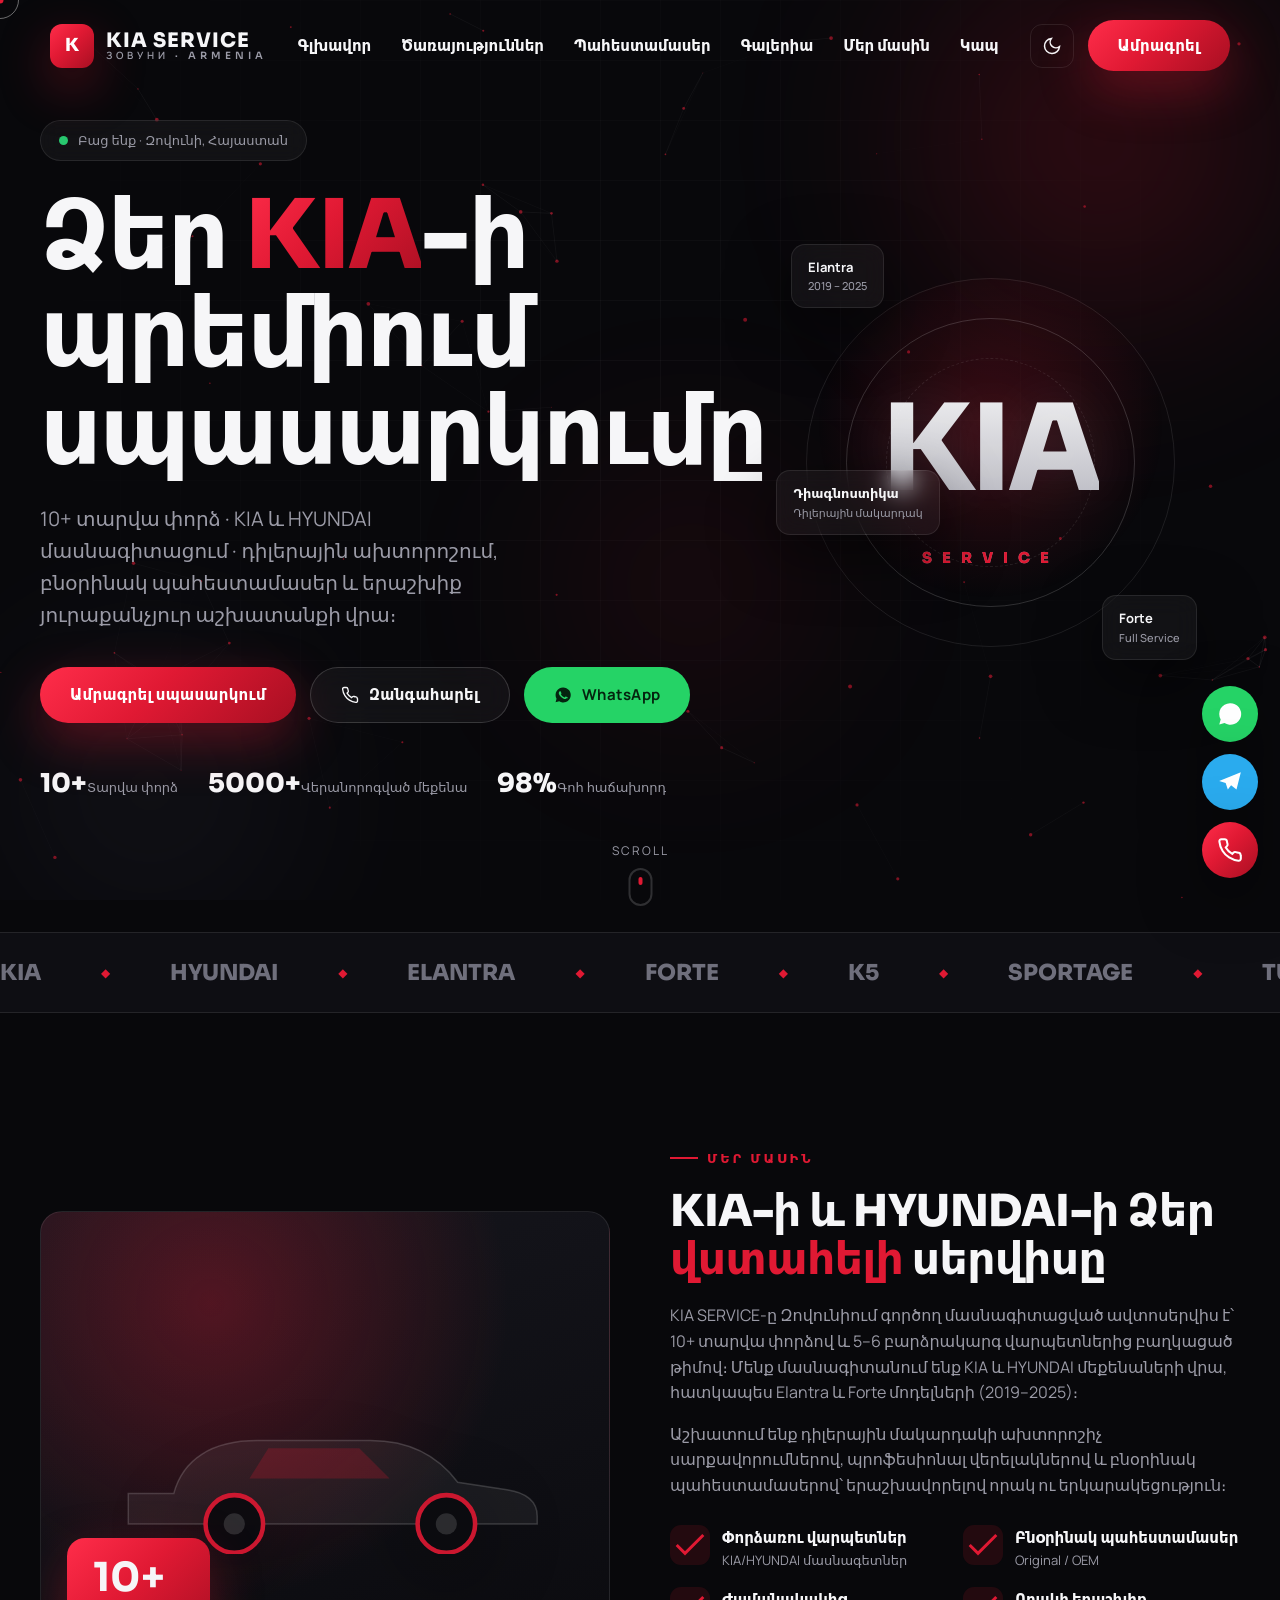
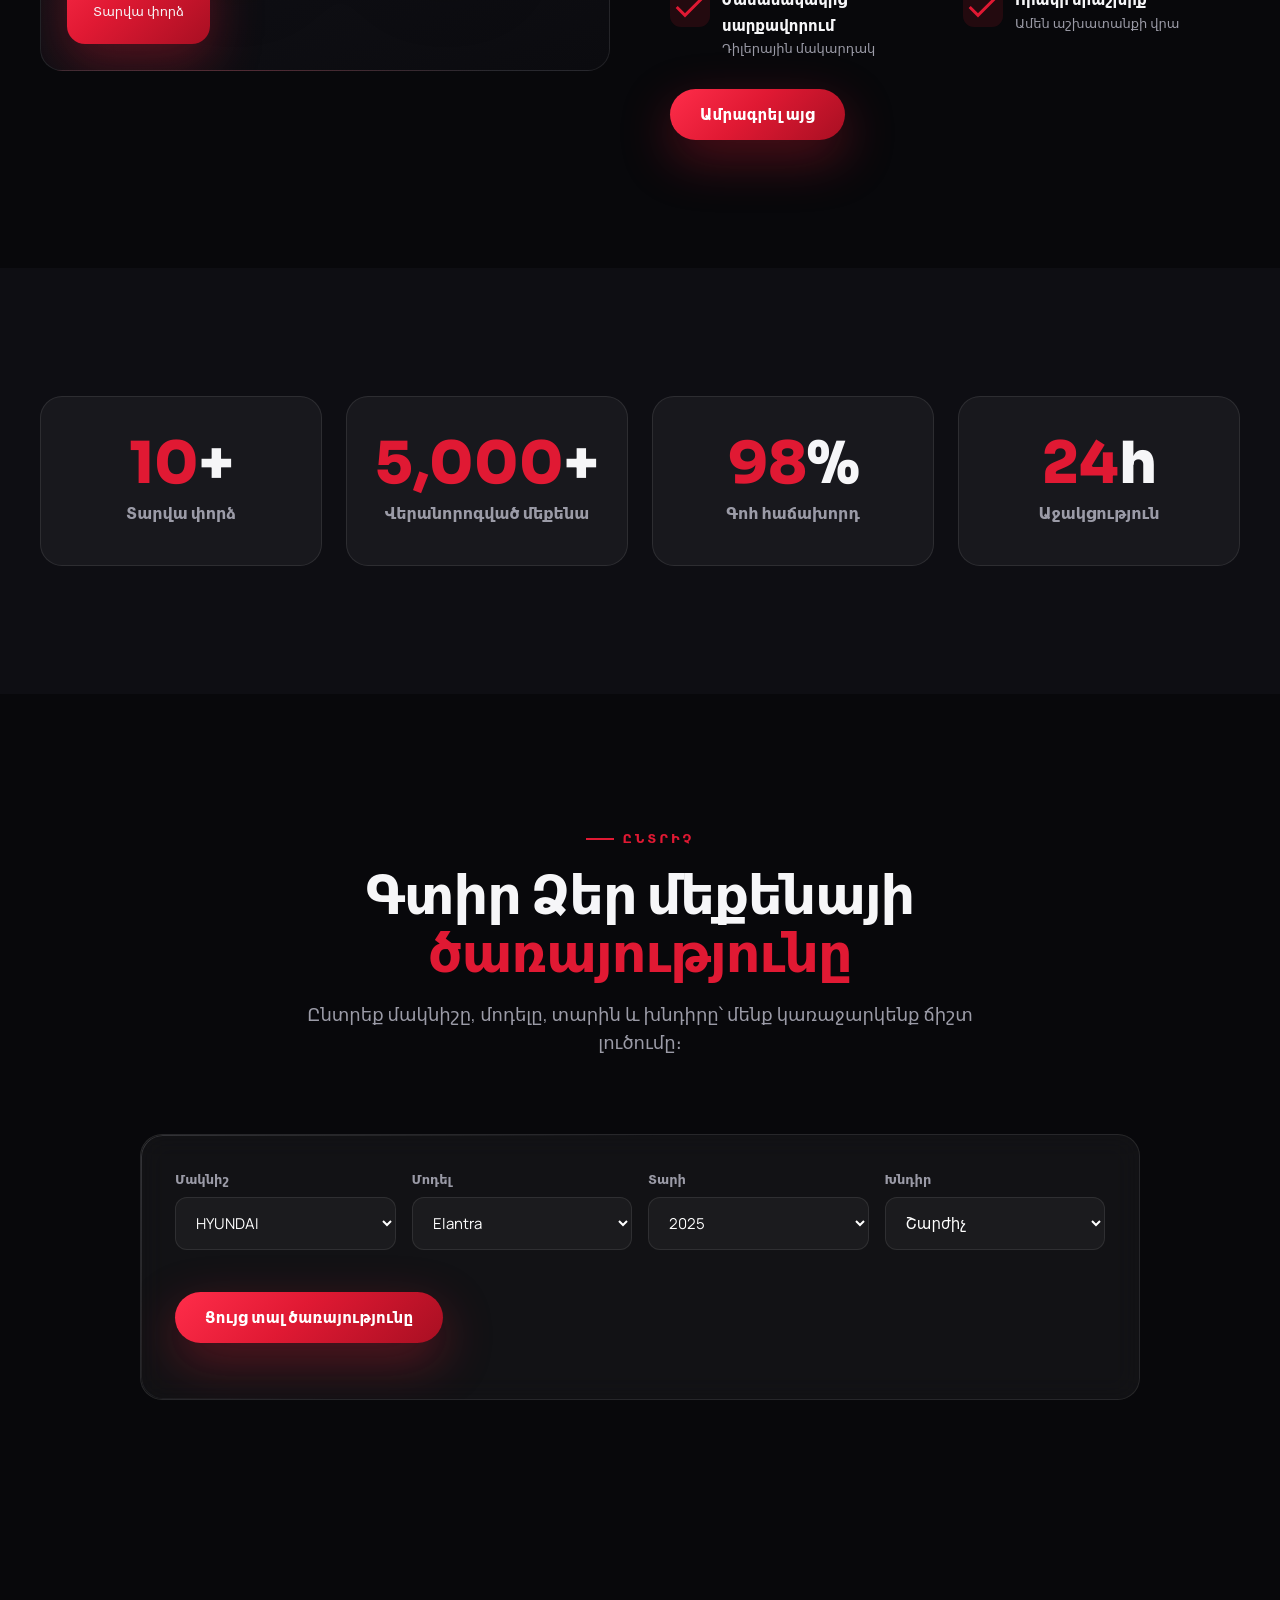
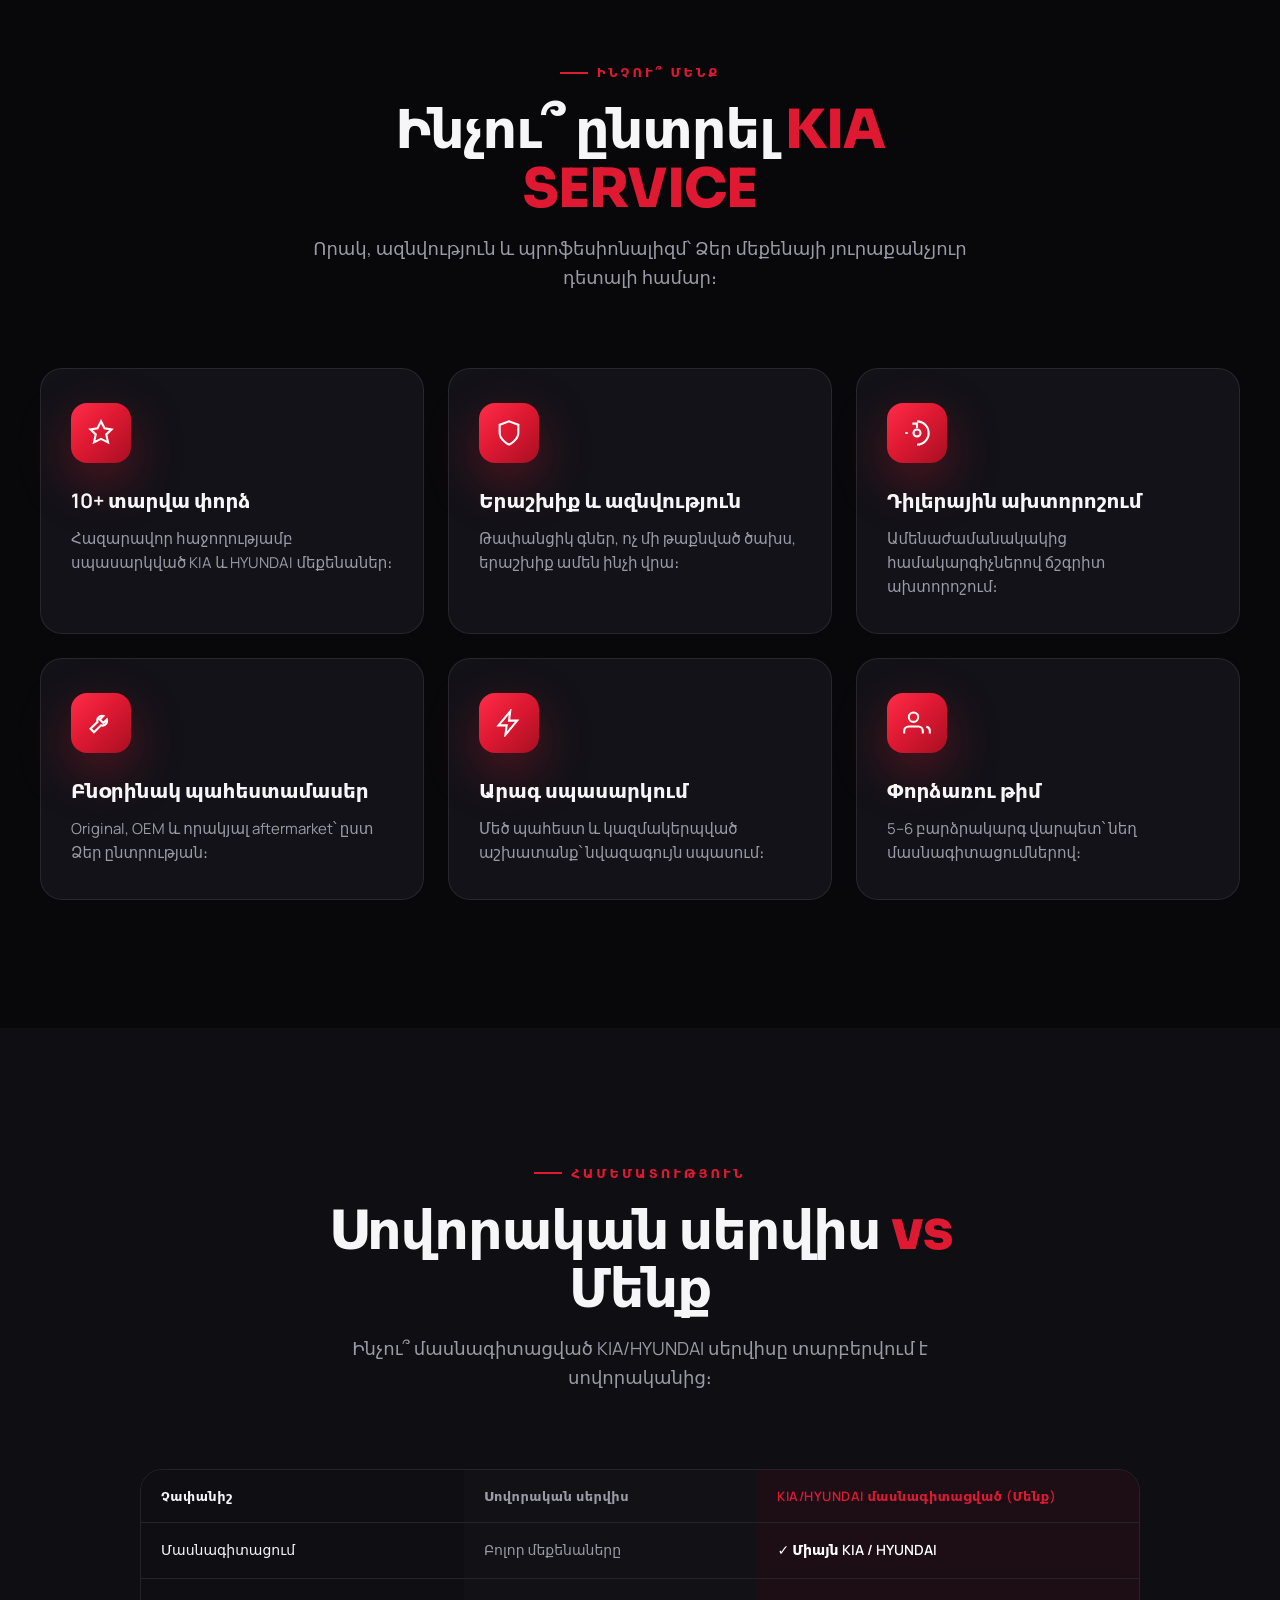
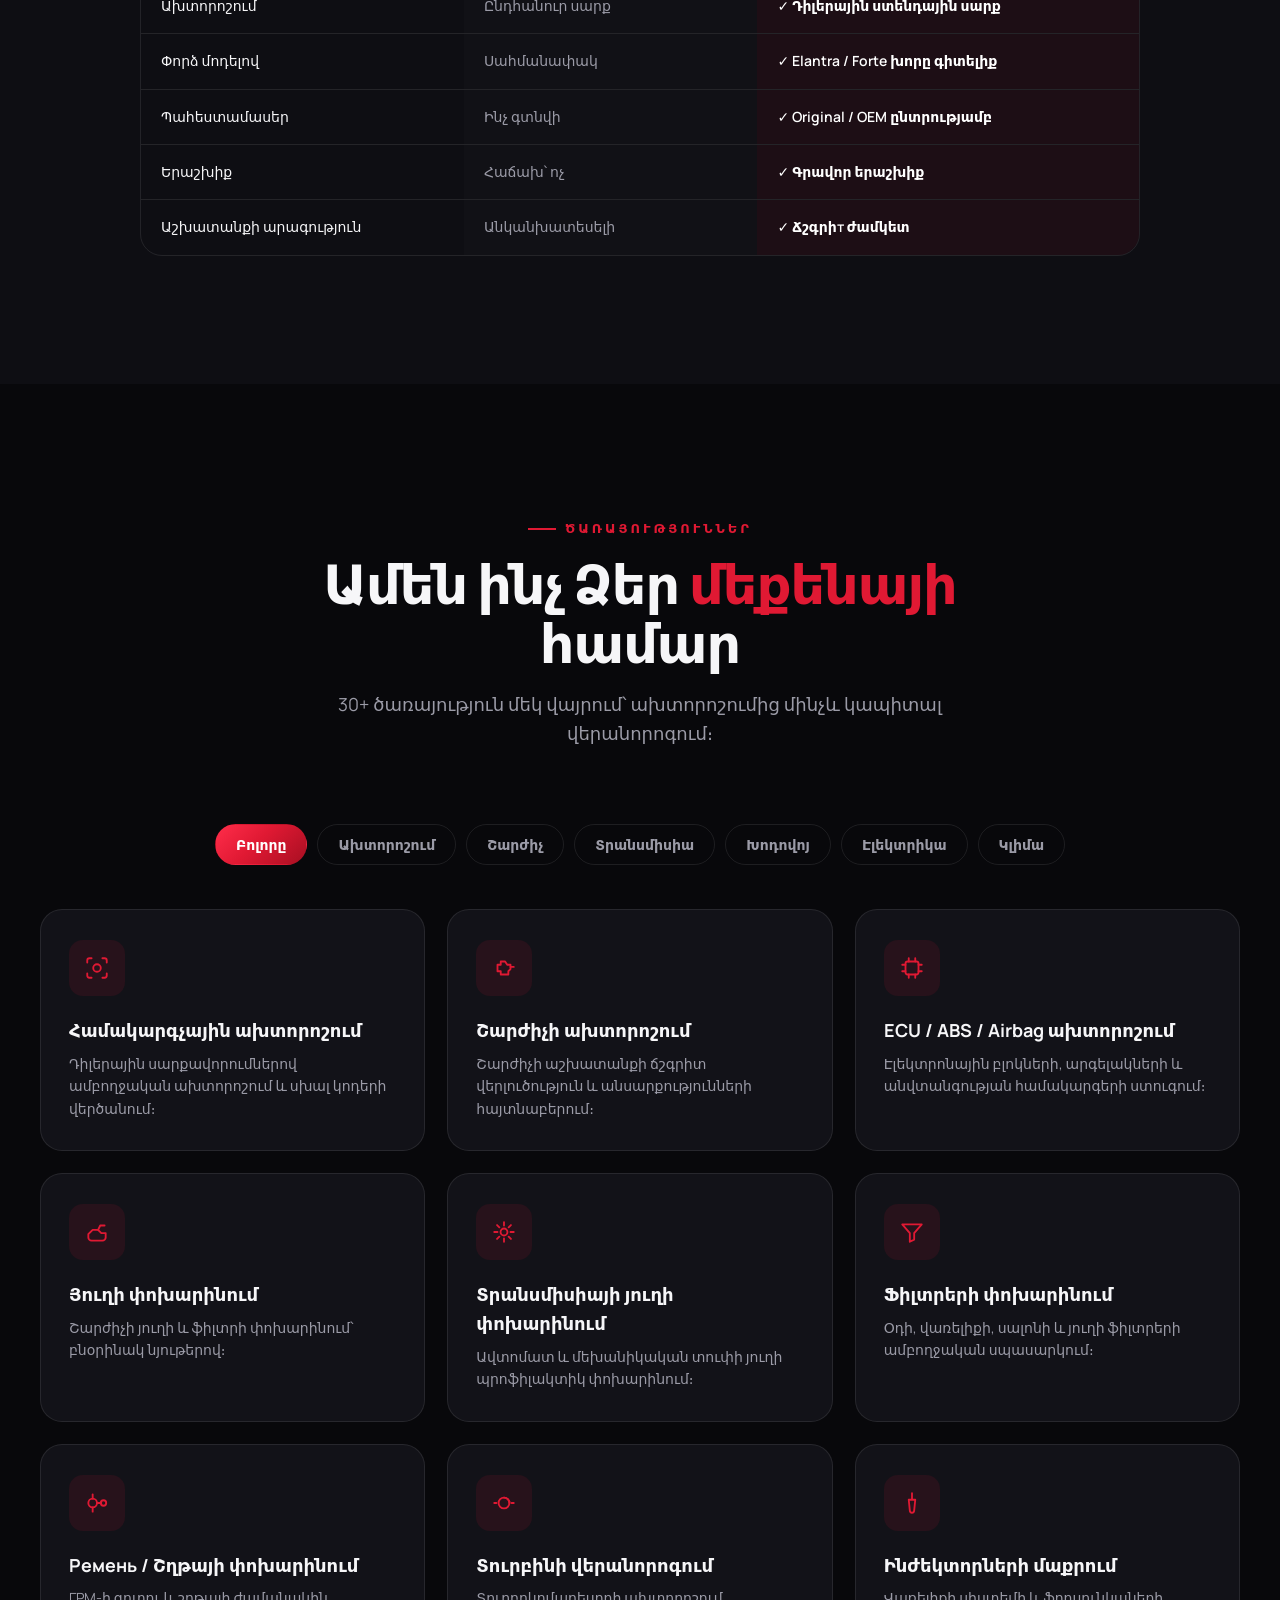
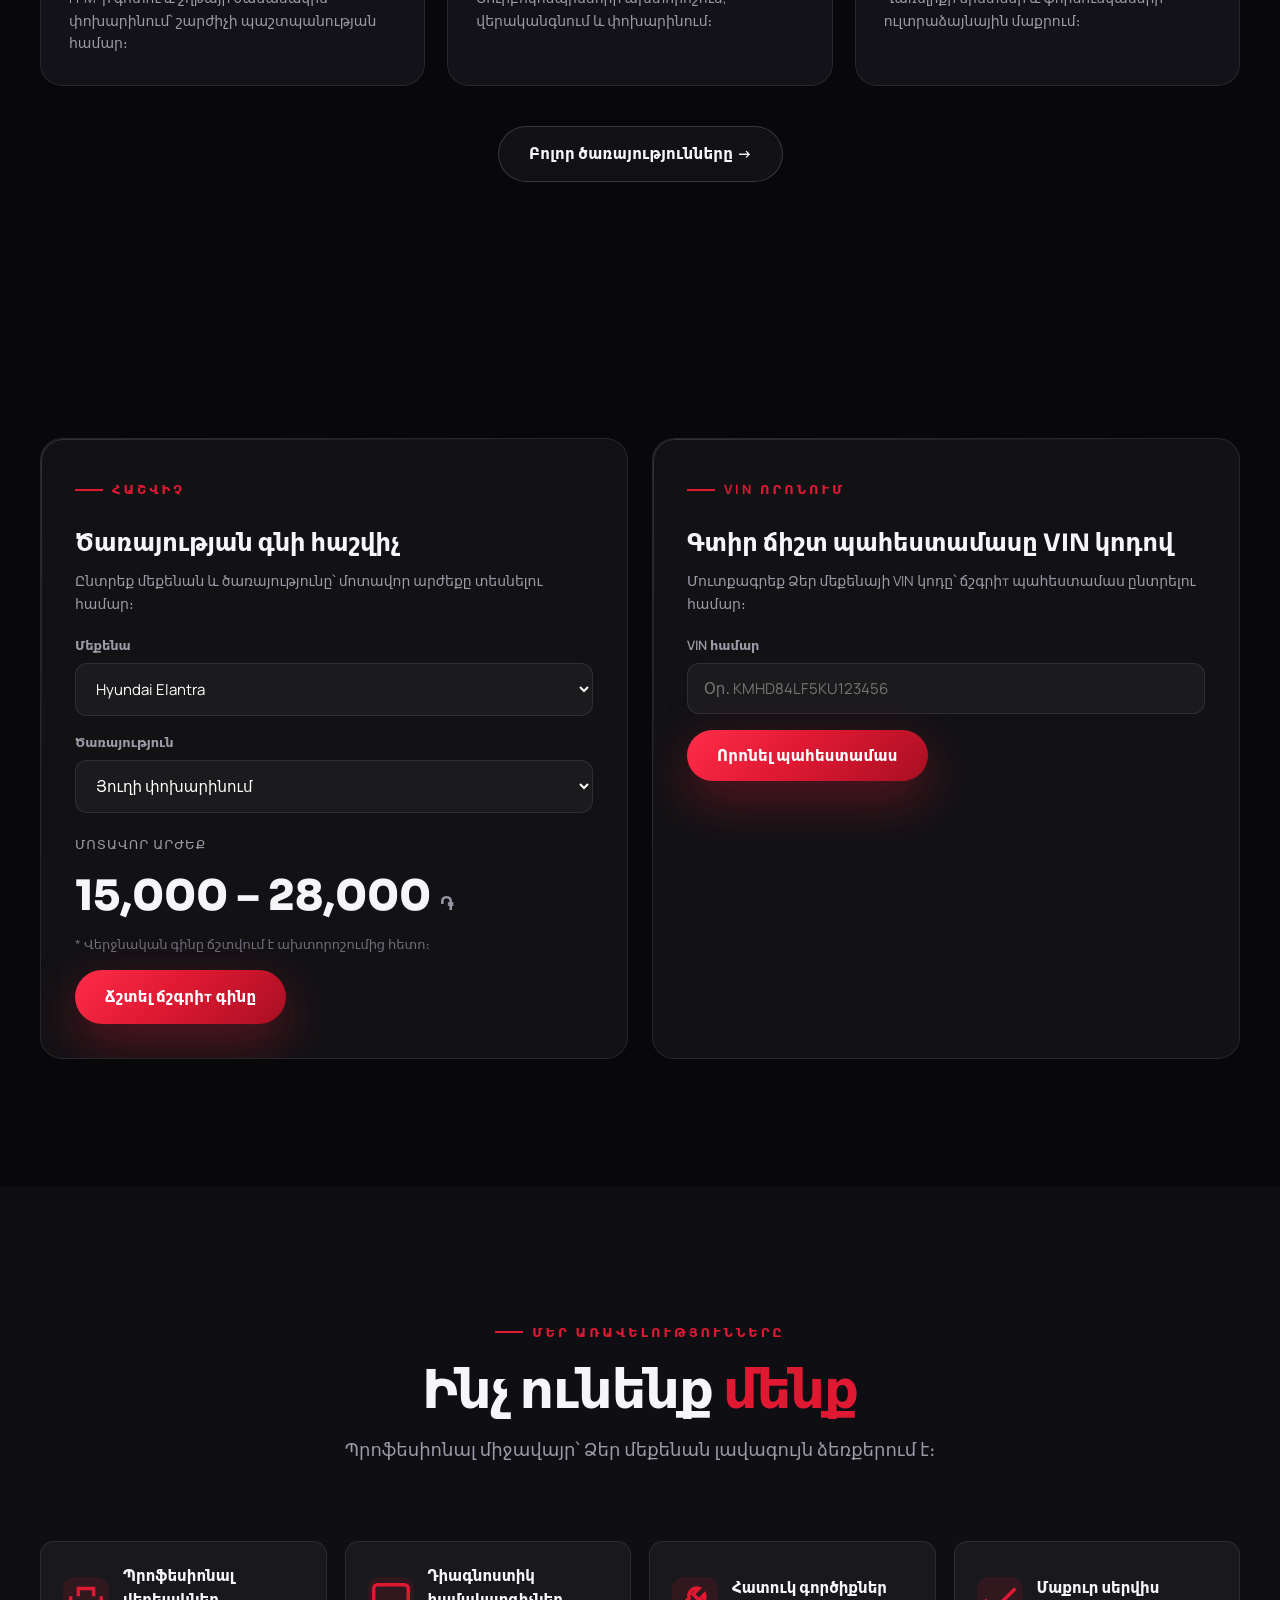
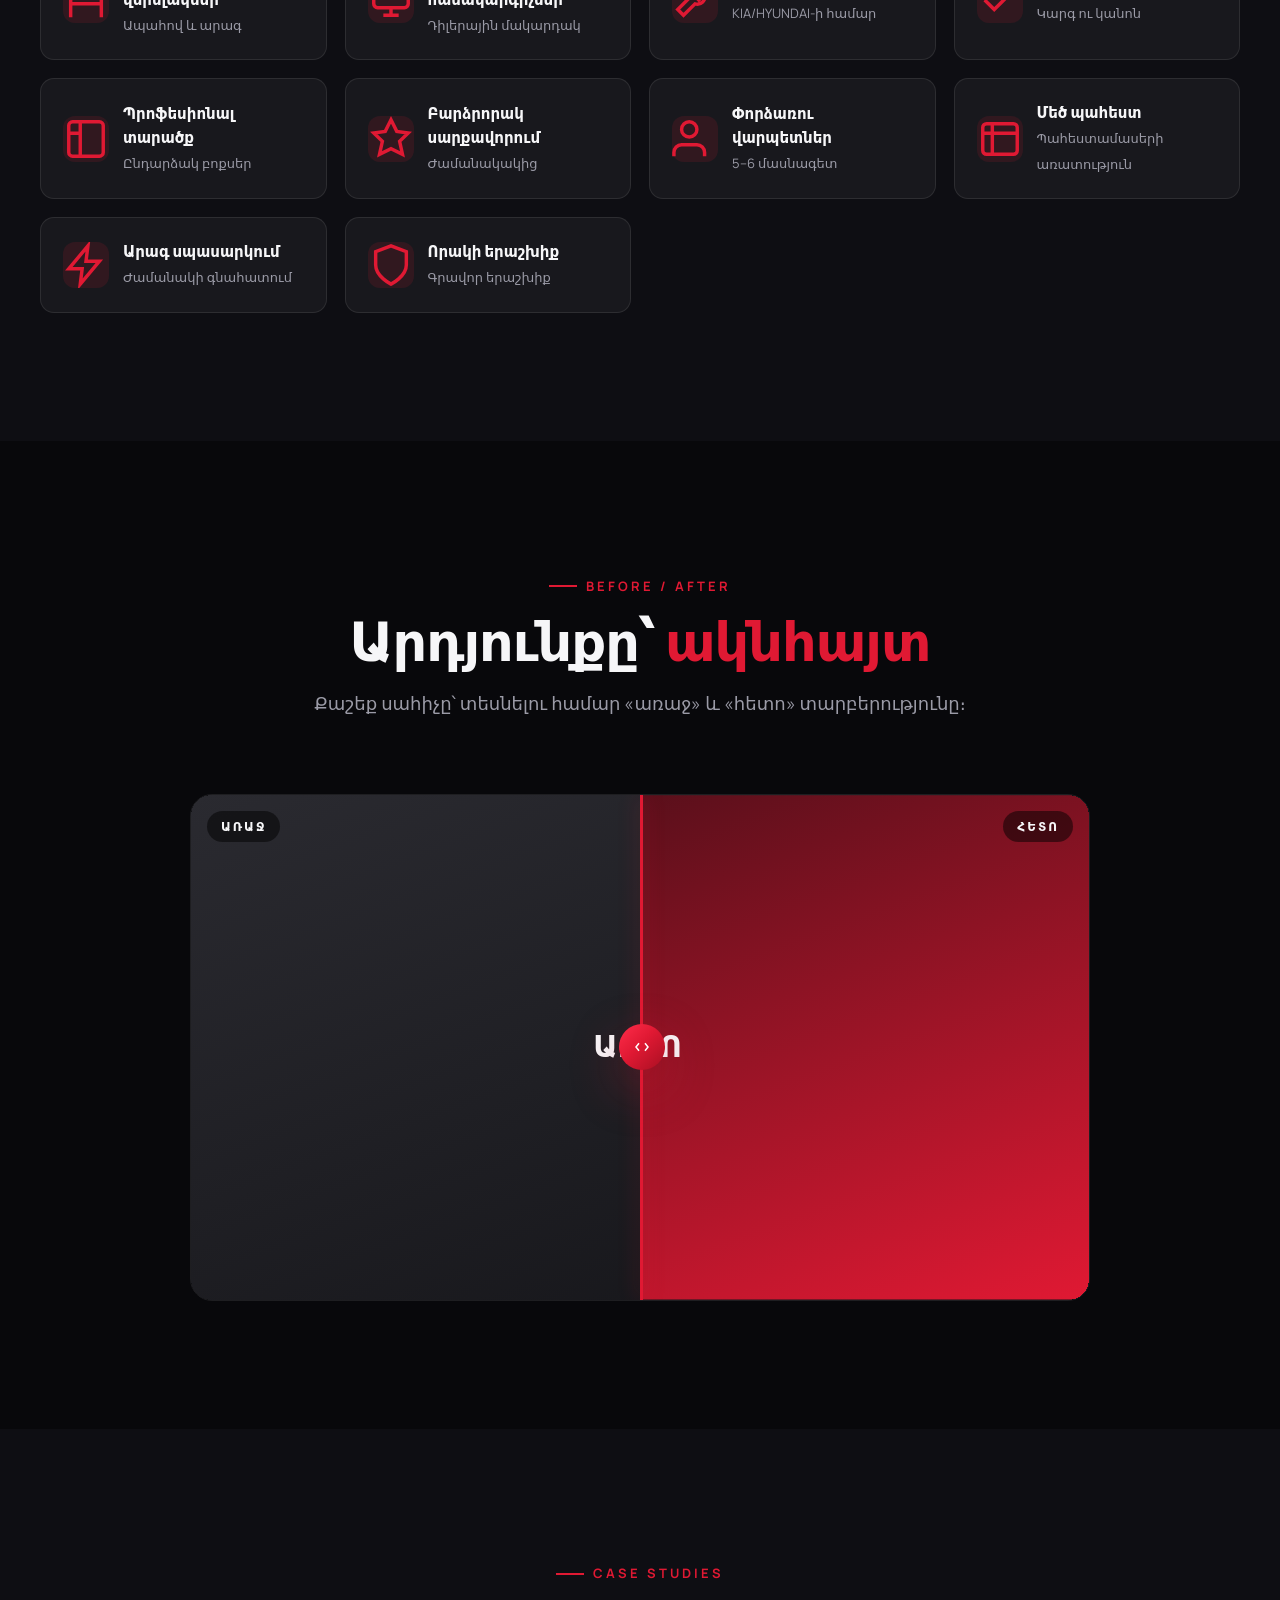
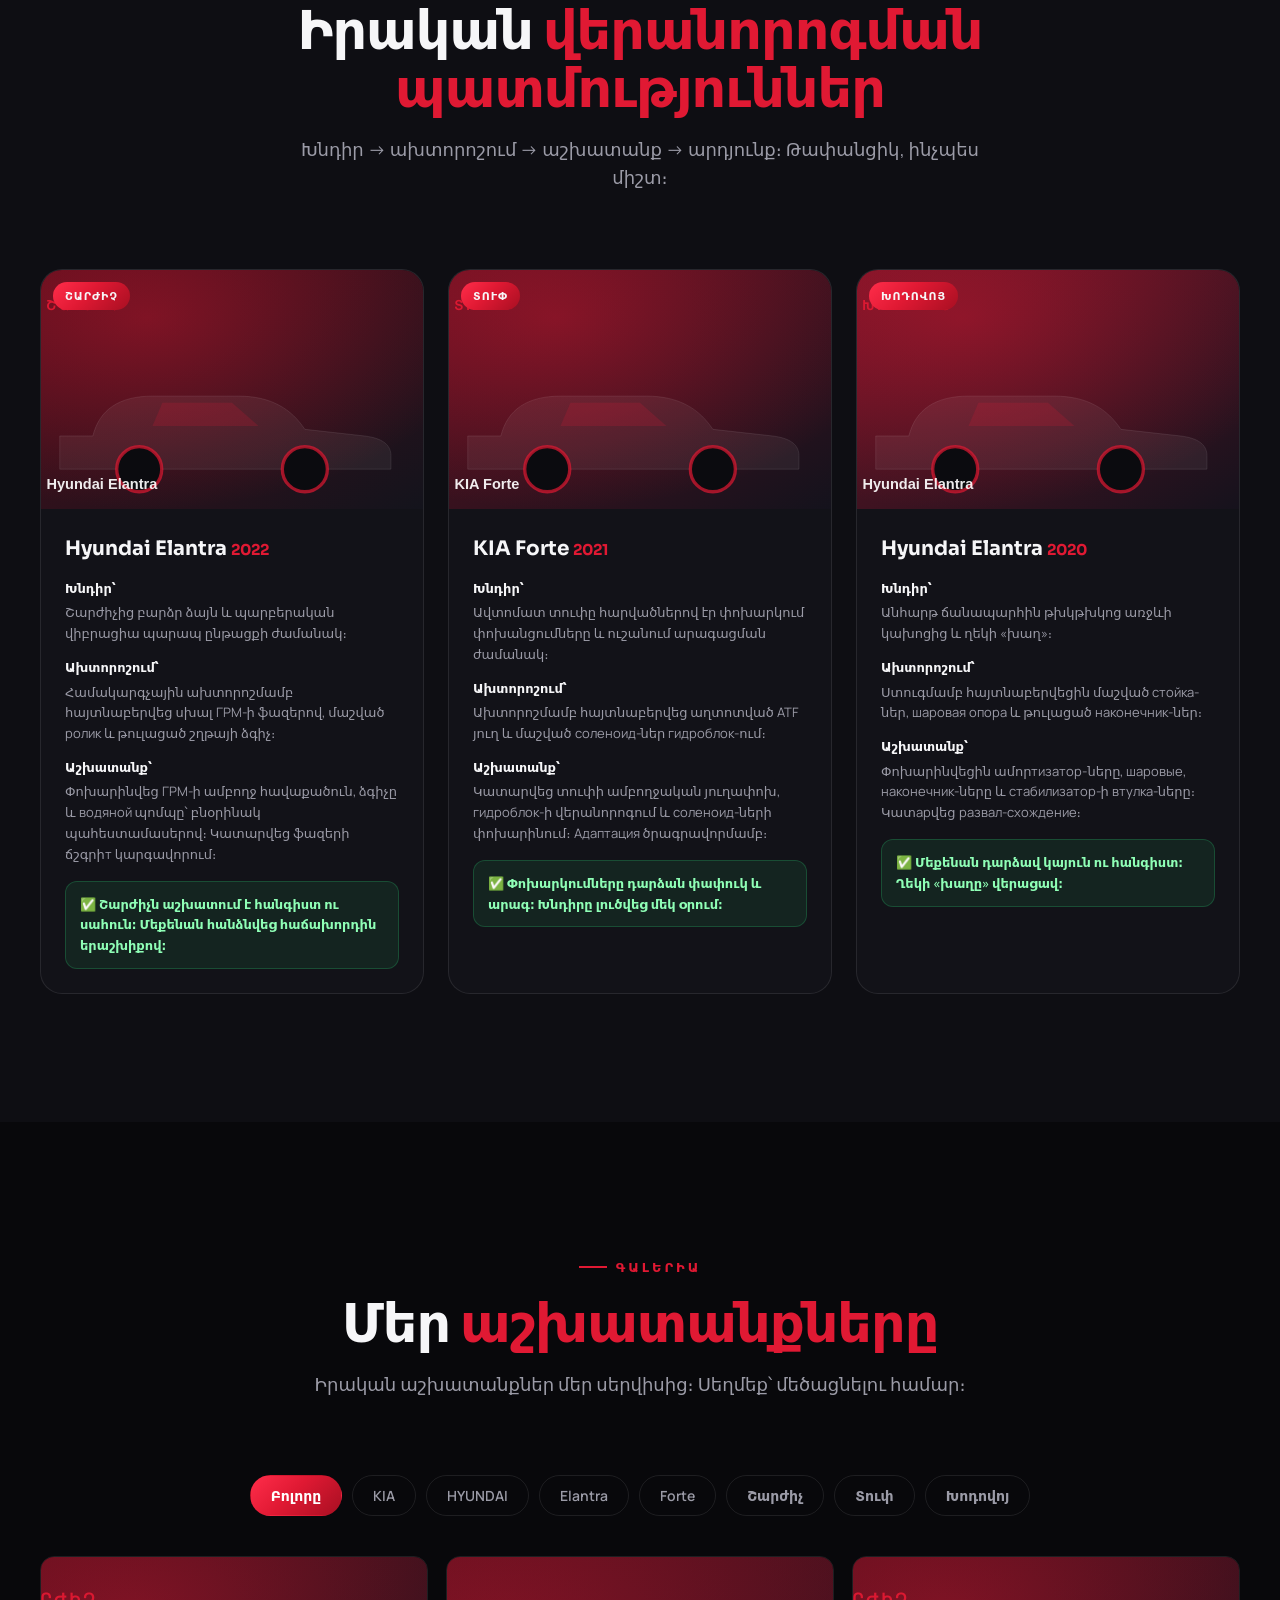
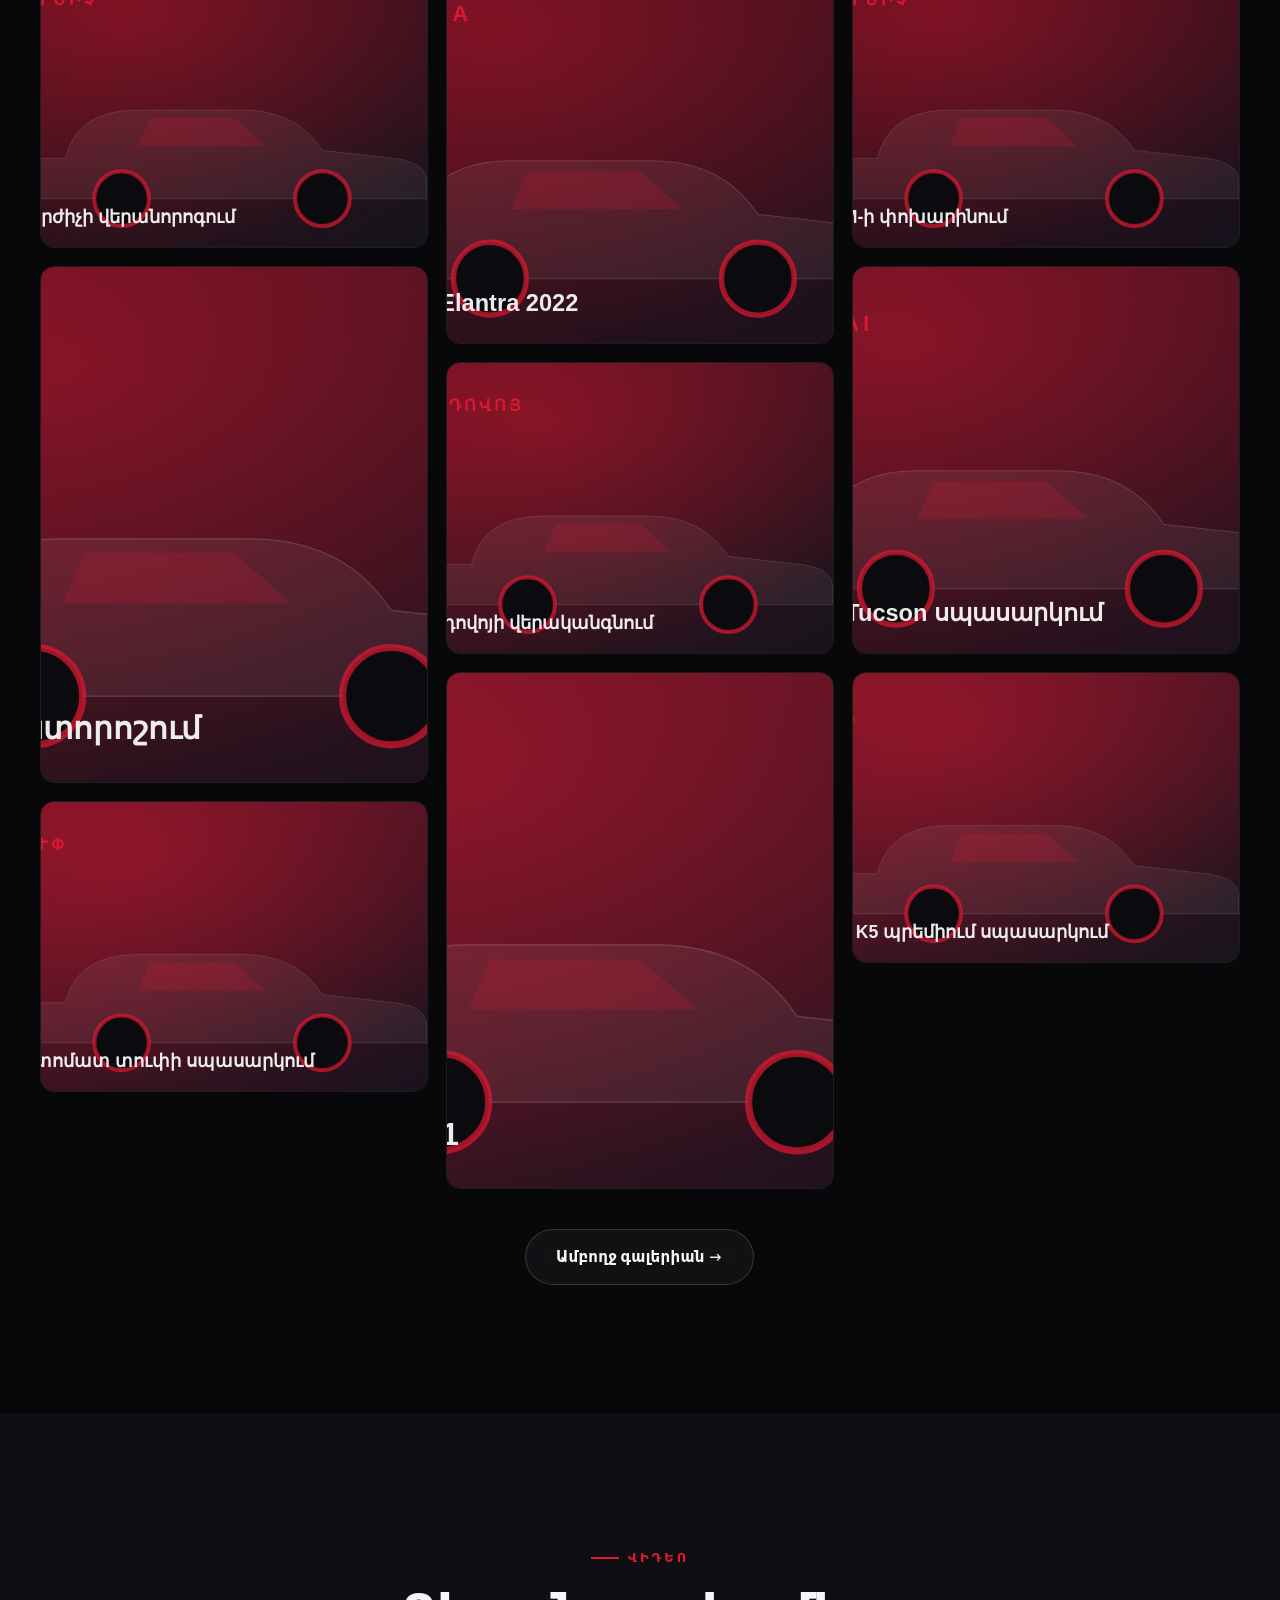
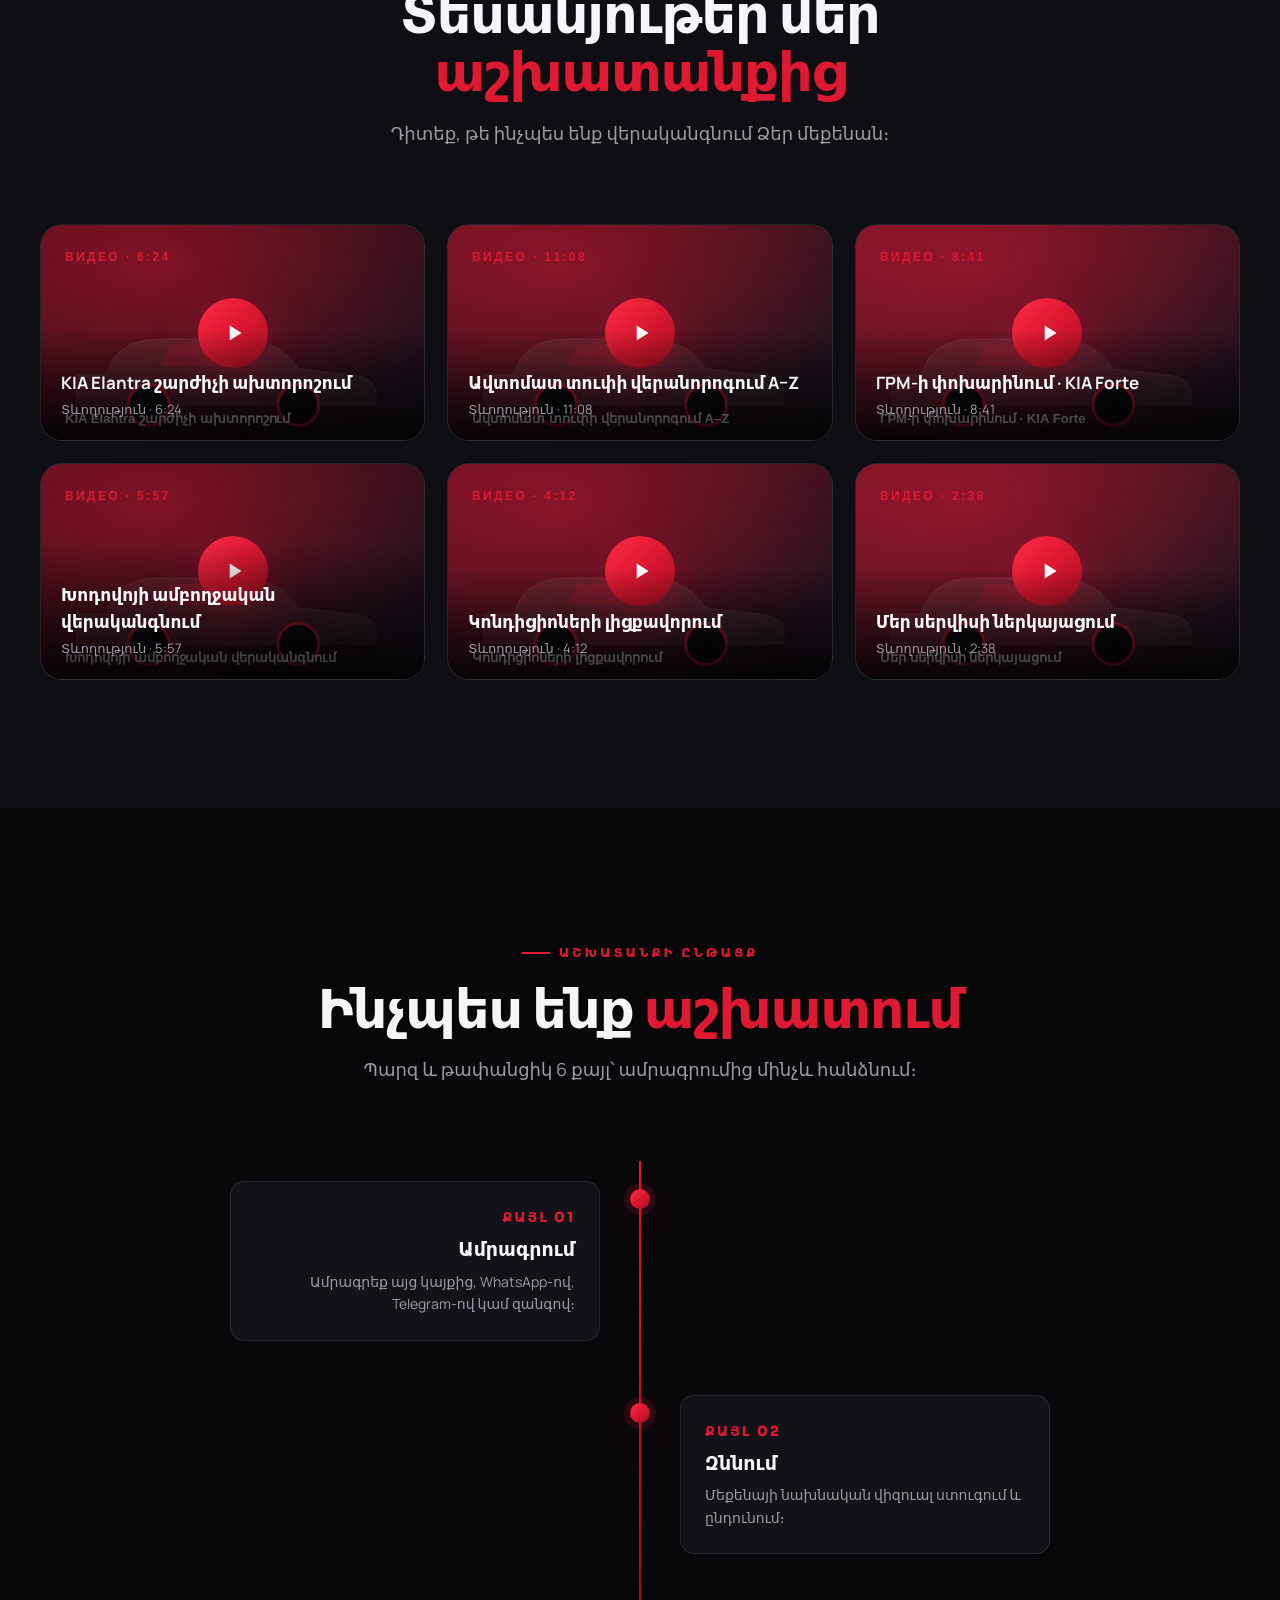
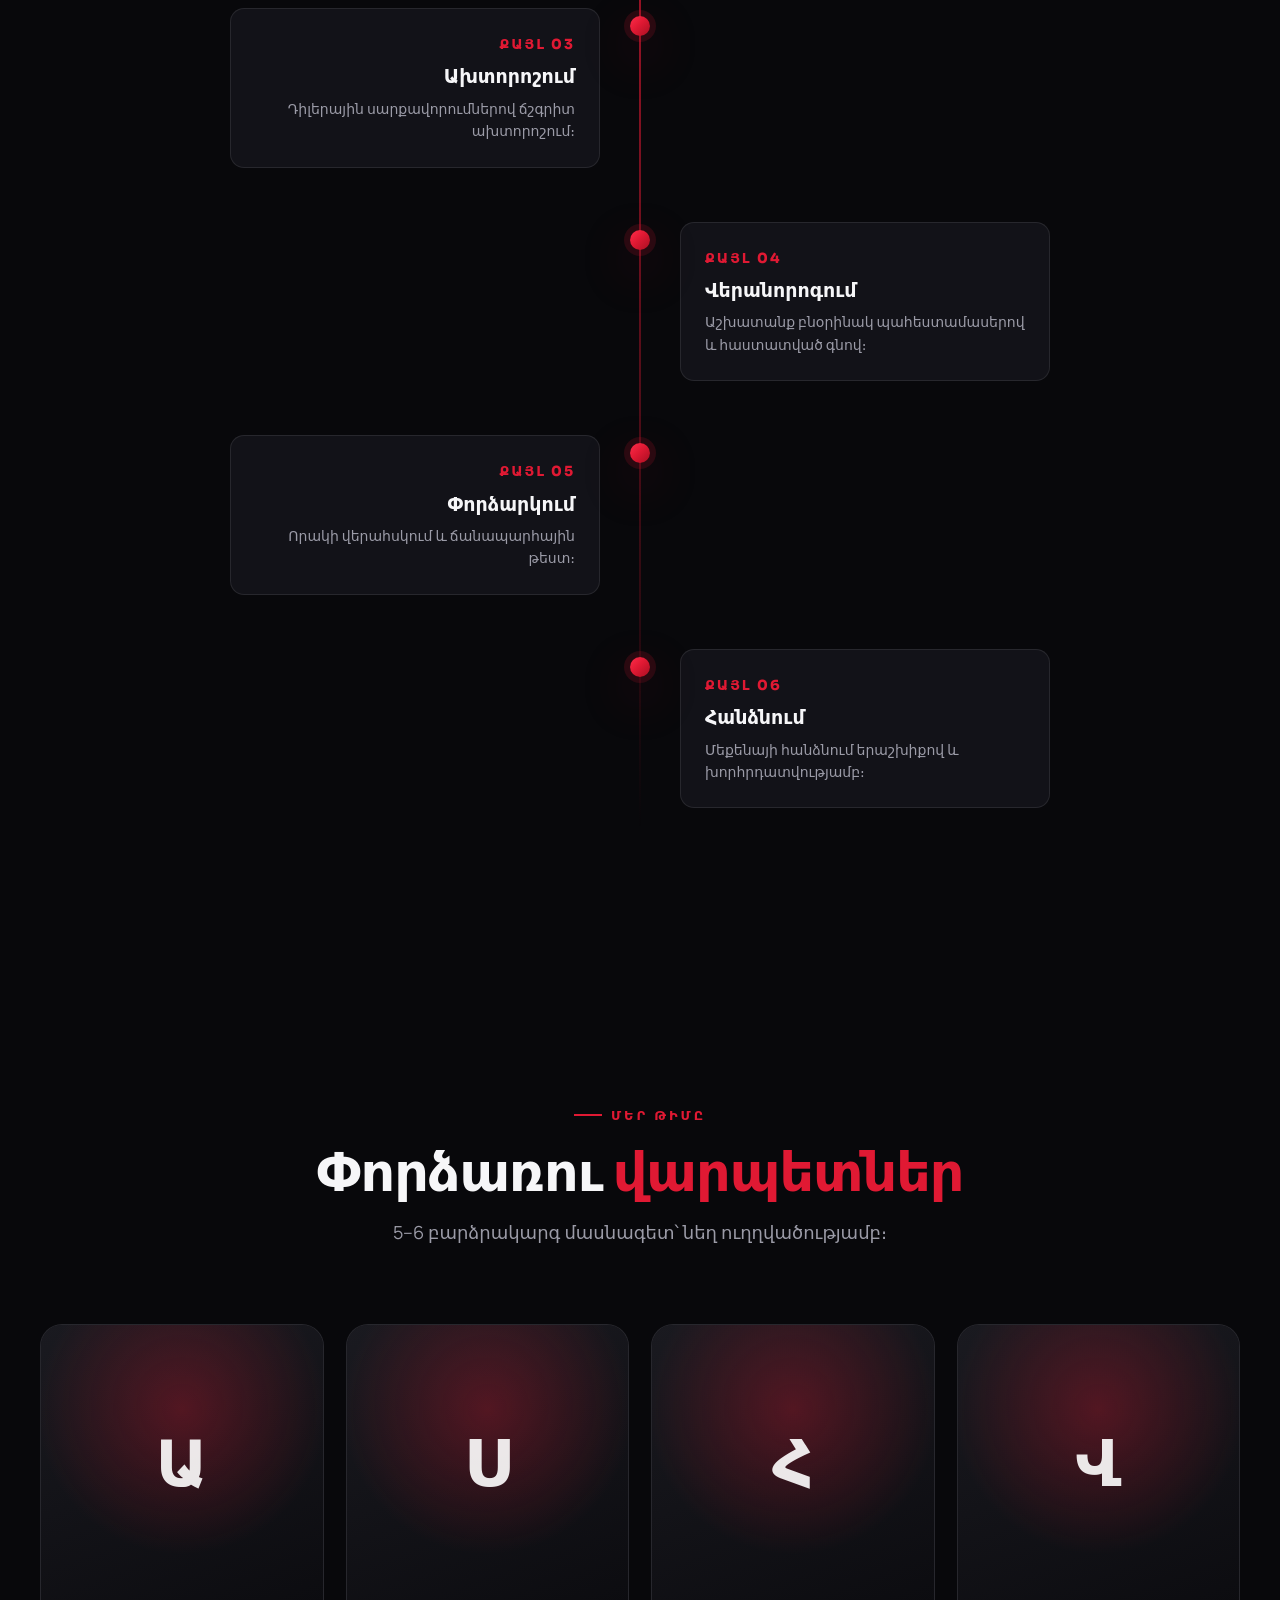
==== commit 77f49ea2: "Update styles and main.js Co-Authored-By: Claude Opus 4.8 (1M context) <noreply@anthropic.com>" ====
--- a/index.html
+++ b/index.html
@@ -49,6 +49,9 @@
 
 <body data-page="home">
 
+<!-- Preloader -->
+<div id="preloader"><div class="pl-logo"><span class="pl-k">K</span><span class="pl-ring"></span></div><span class="pl-text">KIA SERVICE</span></div>
+
 <!-- Animated background -->
 <div class="bg-fx">
   <div class="orb r"></div><div class="orb w"></div><div class="orb r2"></div>
@@ -71,6 +74,10 @@
     <a href="#contact">Կապ</a>
   </nav>
   <div class="header-cta">
+    <button id="themeToggle" class="theme-toggle" aria-label="Փոխել թեման">
+      <svg class="ic-sun" viewBox="0 0 24 24" fill="none" stroke="currentColor" stroke-width="1.8"><circle cx="12" cy="12" r="4"/><path d="M12 2v3M12 19v3M2 12h3M19 12h3M5 5l2 2M17 17l2 2M19 5l-2 2M7 17l-2 2"/></svg>
+      <svg class="ic-moon" viewBox="0 0 24 24" fill="none" stroke="currentColor" stroke-width="1.8"><path d="M21 12.8A9 9 0 1 1 11.2 3a7 7 0 0 0 9.8 9.8z"/></svg>
+    </button>
     <button class="btn btn-primary" data-open="bookingModal">Ամրագրել</button>
     <button class="burger" aria-label="Մենյու"><span></span><span></span><span></span></button>
   </div>
@@ -159,6 +166,35 @@
   </div>
 </section>
 
+<!-- ============ SMART VEHICLE SELECTOR ============ -->
+<section id="selector">
+  <div class="container">
+    <div class="section-head reveal">
+      <div class="eyebrow">Ընտրիչ</div>
+      <h2>Գտիր Ձեր մեքենայի <span class="accent">ծառայությունը</span></h2>
+      <p>Ընտրեք մակնիշը, մոդելը, տարին և խնդիրը՝ մենք կառաջարկենք ճիշտ լուծումը։</p>
+    </div>
+    <div id="vehicle-selector" class="selector-box glass reveal-s">
+      <div class="selector-grid">
+        <div class="field"><label>Մակնիշ</label><select name="mark"><option>HYUNDAI</option><option>KIA</option></select></div>
+        <div class="field"><label>Մոդել</label><select name="model"></select></div>
+        <div class="field"><label>Տարի</label><select name="year"><option>2025</option><option>2024</option><option>2023</option><option>2022</option><option>2021</option><option>2020</option><option>2019</option></select></div>
+        <div class="field"><label>Խնդիր</label><select name="problem">
+          <option value="engine">Շարժիչ</option>
+          <option value="trans">Կորոբկա</option>
+          <option value="oil">Յուղ</option>
+          <option value="filter">Ֆիլтր</option>
+          <option value="suspension">Կախոցք</option>
+          <option value="check">Check Engine</option>
+          <option value="other">Այլ</option>
+        </select></div>
+      </div>
+      <button id="vs-go" class="btn btn-primary" style="margin-top:6px">Ցույց տալ ծառայությունը</button>
+      <div id="vs-result" class="vs-result"></div>
+    </div>
+  </div>
+</section>
+
 <!-- ============ WHY CHOOSE ============ -->
 <section id="why">
   <div class="container">
@@ -192,6 +228,30 @@
         <div class="ic"><svg viewBox="0 0 24 24" fill="none" stroke-width="1.8"><path d="M17 21v-2a4 4 0 0 0-4-4H5a4 4 0 0 0-4 4v2"/><circle cx="9" cy="7" r="4"/><path d="M23 21v-2a4 4 0 0 0-3-3.9"/></svg></div>
         <h3>Փորձառու թիմ</h3><p>5–6 բարձրակարգ վարպետ՝ նեղ մասնագիտացումներով։</p>
       </div>
+    </div>
+  </div>
+</section>
+
+<!-- ============ WHY US COMPARISON ============ -->
+<section id="compare" class="stats">
+  <div class="container">
+    <div class="section-head reveal">
+      <div class="eyebrow">Համեմատություն</div>
+      <h2>Սովորական սերվիս <span class="accent">vs</span> Մենք</h2>
+      <p>Ինչու՞ մասնագիտացված KIA/HYUNDAI սերվիսը տարբերվում է սովորականից։</p>
+    </div>
+    <div class="compare reveal-s">
+      <div class="cmp-row cmp-head">
+        <div class="cmp-c">Չափանիշ</div>
+        <div class="cmp-c ord">Սովորական սերվիս</div>
+        <div class="cmp-c us">KIA/HYUNDAI մասնագիտացված (Մենք)</div>
+      </div>
+      <div class="cmp-row"><div class="cmp-c">Մասնագիտացում</div><div class="cmp-c ord">Բոլոր մեքենաները</div><div class="cmp-c us">✓ Միայն KIA / HYUNDAI</div></div>
+      <div class="cmp-row"><div class="cmp-c">Ախտորոշում</div><div class="cmp-c ord">Ընդհանուր սարք</div><div class="cmp-c us">✓ Դիլերային ստենդային սարք</div></div>
+      <div class="cmp-row"><div class="cmp-c">Փորձ մոդելով</div><div class="cmp-c ord">Սահմանափակ</div><div class="cmp-c us">✓ Elantra / Forte խորը գիտելիք</div></div>
+      <div class="cmp-row"><div class="cmp-c">Պահեստամասեր</div><div class="cmp-c ord">Ինչ գտնվի</div><div class="cmp-c us">✓ Original / OEM ընտրությամբ</div></div>
+      <div class="cmp-row"><div class="cmp-c">Երաշխիք</div><div class="cmp-c ord">Հաճախ՝ ոչ</div><div class="cmp-c us">✓ Գրավոր երաշխիք</div></div>
+      <div class="cmp-row"><div class="cmp-c">Աշխատանքի արագություն</div><div class="cmp-c ord">Անկանխատեսելի</div><div class="cmp-c us">✓ Ճշգրիт ժամկետ</div></div>
     </div>
   </div>
 </section>
@@ -215,6 +275,28 @@
     </div>
     <div class="svc-grid" id="svc-grid"></div>
     <div class="text-center mt-40"><a href="services.html" class="btn btn-glass">Բոլոր ծառայությունները →</a></div>
+  </div>
+</section>
+
+<!-- ============ PRICE CALCULATOR + VIN SEARCH ============ -->
+<section id="tools">
+  <div class="container tools-grid">
+    <div id="calculator" class="tool-card glass reveal-l">
+      <div class="eyebrow">Հաշվիչ</div>
+      <h3>Ծառայության գնի հաշվիչ</h3>
+      <p class="tool-sub">Ընտրեք մեքենան և ծառայությունը՝ մոտավոր արժեքը տեսնելու համար։</p>
+      <div class="field"><label>Մեքենա</label><select name="calcCar"></select></div>
+      <div class="field"><label>Ծառայություն</label><select name="calcSvc"></select></div>
+      <div id="calc-out" class="calc-out"></div>
+    </div>
+    <div id="vin-search" class="tool-card glass reveal-r">
+      <div class="eyebrow">VIN որոնում</div>
+      <h3>Գտիր ճիշտ պահեստամասը VIN կոդով</h3>
+      <p class="tool-sub">Մուտքագրեք Ձեր մեքենայի VIN կոդը՝ ճշգրիт պահեստամաս ընտրելու համար։</p>
+      <div class="field"><label>VIN համար</label><input name="vin" maxlength="17" placeholder="Օր․ KMHD84LF5KU123456"></div>
+      <button id="vin-go" class="btn btn-primary">Որոնել պահեստամաս</button>
+      <div id="vin-out" class="vin-out"></div>
+    </div>
   </div>
 </section>
 
@@ -260,6 +342,18 @@
   </div>
 </section>
 
+<!-- ============ CASE STUDIES ============ -->
+<section class="stats" id="cases">
+  <div class="container">
+    <div class="section-head reveal">
+      <div class="eyebrow">Case Studies</div>
+      <h2>Իրական <span class="accent">վերանորոգման պատմություններ</span></h2>
+      <p>Խնդիր → ախտորոշում → աշխատանք → արդյունք։ Թափանցիկ, ինչպես միշտ։</p>
+    </div>
+    <div class="cases-grid" id="cases-grid"></div>
+  </div>
+</section>
+
 <!-- ============ GALLERY ============ -->
 <section id="gallery">
   <div class="container">
@@ -352,6 +446,18 @@
       <h2>Հաճախ տրվող <span class="accent">հարցեր</span></h2>
     </div>
     <div class="faq-wrap" id="faq-wrap"></div>
+  </div>
+</section>
+
+<!-- ============ BLOG ============ -->
+<section id="blog">
+  <div class="container">
+    <div class="section-head reveal">
+      <div class="eyebrow">Բլոգ</div>
+      <h2>Օգտակար <span class="accent">հոդվածներ</span></h2>
+      <p>KIA և HYUNDAI մեքենաների խնամքի և սպասարկման մասին։</p>
+    </div>
+    <div class="blog-grid" id="blog-grid"></div>
   </div>
 </section>
 
@@ -463,7 +569,17 @@
   </div>
 </div>
 
+<!-- ============ MOBILE BOTTOM NAV ============ -->
+<nav class="bottom-nav">
+  <a data-target="hero" href="#hero"><svg viewBox="0 0 24 24" fill="none" stroke="currentColor" stroke-width="1.8"><path d="M3 10l9-7 9 7v10a1 1 0 0 1-1 1h-5v-6H9v6H4a1 1 0 0 1-1-1z"/></svg><span>Գլխավոր</span></a>
+  <a data-target="services" href="#services"><svg viewBox="0 0 24 24" fill="none" stroke="currentColor" stroke-width="1.8"><path d="M14 6a4 4 0 0 0-5 5l-6 6 3 3 6-6a4 4 0 0 0 5-5l-3 3-3-3z"/></svg><span>Ծառ.</span></a>
+  <a href="#" data-open="bookingModal" class="bn-cta"><svg viewBox="0 0 24 24" fill="none" stroke="currentColor" stroke-width="2"><path d="M12 5v14M5 12h14"/></svg><span>Գրանցվել</span></a>
+  <a data-target="gallery" href="#gallery"><svg viewBox="0 0 24 24" fill="none" stroke="currentColor" stroke-width="1.8"><rect x="3" y="3" width="18" height="18" rx="2"/><circle cx="9" cy="9" r="2"/><path d="M21 15l-5-5L5 21"/></svg><span>Գործ.</span></a>
+  <a data-target="contact" href="#contact"><svg viewBox="0 0 24 24" fill="none" stroke="currentColor" stroke-width="1.8"><path d="M22 16.9v3a2 2 0 0 1-2.2 2 19.8 19.8 0 0 1-8.6-3 19.5 19.5 0 0 1-6-6 19.8 19.8 0 0 1-3-8.6A2 2 0 0 1 4.1 2h3a2 2 0 0 1 2 1.7c.1.9.3 1.8.6 2.6a2 2 0 0 1-.5 2.1L8.1 9.6a16 16 0 0 0 6 6l1.2-1.2a2 2 0 0 1 2.1-.4c.8.3 1.7.5 2.6.6a2 2 0 0 1 1.7 2z"/></svg><span>Կապ</span></a>
+</nav>
+
 <script src="assets/js/main.js"></script>
 <script src="assets/js/render.js"></script>
+<script src="assets/js/features.js"></script>
 </body>
 </html>
--- a/assets/css/style.css
+++ b/assets/css/style.css
@@ -451,7 +451,8 @@
 .review-card .stars{color:#ffc531;font-size:20px;letter-spacing:3px;margin-bottom:18px}
 .review-card p{font-size:clamp(16px,2vw,21px);line-height:1.6;margin-bottom:26px}
 .review-card .who{display:flex;align-items:center;justify-content:center;gap:14px}
-.review-card .who .av{width:50px;height:50px;border-radius:50%;background:var(--grad-red);display:grid;place-items:center;font-weight:800}
+.review-card .who .av{width:50px;height:50px;border-radius:50%;background:var(--grad-red);display:grid;place-items:center;font-weight:800;overflow:hidden;flex:none}
+.review-card .who .av img{width:100%;height:100%;object-fit:cover}
 .review-card .who b{display:block}
 .review-card .who span{color:var(--muted);font-size:13px}
 .slider-nav{display:flex;justify-content:center;gap:14px;margin-top:26px}
@@ -583,3 +584,132 @@
 .text-center{text-align:center}
 .mt-40{margin-top:40px}
 .hidden{display:none!important}
+
+/* =====================================================================
+   PREMIUM ADD-ONS — preloader, theme, selector, tools, cases, blog,
+   comparison, bottom-nav, booking success, light theme
+   ===================================================================== */
+
+/* ---------- Preloader ---------- */
+#preloader{position:fixed;inset:0;z-index:9999;display:grid;place-items:center;background:var(--black);transition:opacity .6s var(--ease),visibility .6s}
+#preloader.done{opacity:0;visibility:hidden}
+#preloader .pl-logo{position:relative;width:80px;height:80px;display:grid;place-items:center;margin-bottom:16px}
+#preloader .pl-k{font-family:var(--display);font-size:38px;font-weight:900;background:var(--grad-red);-webkit-background-clip:text;background-clip:text;-webkit-text-fill-color:transparent}
+#preloader .pl-ring{position:absolute;inset:0;border:3px solid rgba(255,255,255,.08);border-top-color:var(--red);border-radius:50%;animation:spin 1s linear infinite}
+#preloader .pl-text{font-family:var(--display);font-weight:800;letter-spacing:5px;font-size:14px;color:var(--muted)}
+
+/* ---------- Theme toggle ---------- */
+.theme-toggle{width:44px;height:44px;border-radius:12px;border:1px solid var(--line);display:grid;place-items:center;color:var(--white);transition:.3s}
+.theme-toggle:hover{border-color:var(--red);color:var(--red)}
+.theme-toggle svg{width:20px;height:20px}
+.theme-toggle .ic-sun{display:none}
+html.light .theme-toggle .ic-sun{display:block}
+html.light .theme-toggle .ic-moon{display:none}
+
+/* ---------- Smart Vehicle Selector ---------- */
+.selector-box{max-width:1000px;margin:0 auto;padding:34px}
+.selector-grid{display:grid;grid-template-columns:repeat(4,1fr);gap:16px;margin-bottom:20px}
+@media(max-width:760px){.selector-grid{grid-template-columns:1fr 1fr}}
+.vs-result{margin-top:22px}
+.vs-card{padding:28px;border-radius:var(--radius)}
+.vs-badge{display:inline-block;padding:5px 14px;border-radius:50px;background:rgba(224,25,51,.14);color:var(--red);font-size:12px;font-weight:700;letter-spacing:1px;margin-bottom:12px}
+.vs-card h3{font-family:var(--display);font-size:24px;margin-bottom:8px}
+.vs-card p{color:var(--muted);margin-bottom:14px}
+.vs-car{display:inline-block;padding:8px 16px;border-radius:12px;background:rgba(255,255,255,.05);border:1px solid var(--line);font-weight:700;margin-bottom:18px}
+.vs-actions{display:flex;gap:12px;flex-wrap:wrap}
+
+/* ---------- Tools: calculator + VIN ---------- */
+.tools-grid{display:grid;grid-template-columns:1fr 1fr;gap:24px}
+@media(max-width:860px){.tools-grid{grid-template-columns:1fr}}
+.tool-card{padding:34px}
+.tool-card h3{font-family:var(--display);font-size:24px;margin:6px 0 8px}
+.tool-sub{color:var(--muted);font-size:14px;margin-bottom:20px}
+.calc-out{margin-top:18px}
+.calc-label{color:var(--muted);font-size:13px;letter-spacing:1px;text-transform:uppercase}
+.calc-price{font-family:var(--display);font-size:clamp(28px,4vw,42px);font-weight:800;margin:6px 0 4px}
+.calc-price small{font-size:18px;color:var(--muted)}
+.calc-note{color:var(--muted-2);font-size:13px;margin-bottom:16px}
+.vin-out{margin-top:18px}
+.vin-msg{padding:16px 18px;border-radius:14px;font-size:14px;line-height:1.6}
+.vin-msg.ok{background:rgba(40,199,111,.1);border:1px solid rgba(40,199,111,.3)}
+.vin-msg.err{background:rgba(224,25,51,.1);border:1px solid rgba(224,25,51,.3);color:#ff9a9a}
+.vin-msg .btn{display:inline-flex}
+
+/* ---------- Case Studies ---------- */
+.cases-grid{display:grid;grid-template-columns:repeat(auto-fill,minmax(330px,1fr));gap:24px}
+.case-card{border-radius:var(--radius);overflow:hidden;border:1px solid var(--line);background:var(--bg-card);transition:.4s var(--ease);display:flex;flex-direction:column}
+.case-card:hover{transform:translateY(-8px);border-color:rgba(224,25,51,.5);box-shadow:var(--shadow-soft)}
+.case-img{position:relative;aspect-ratio:16/10;overflow:hidden}
+.case-img img{width:100%;height:100%;object-fit:cover;transition:.5s var(--ease)}
+.case-card:hover .case-img img{transform:scale(1.07)}
+.case-tag{position:absolute;top:12px;left:12px;padding:5px 12px;border-radius:50px;background:var(--grad-red);font-size:11px;font-weight:700;letter-spacing:1px}
+.case-body{padding:24px;display:flex;flex-direction:column;gap:10px}
+.case-body h3{font-family:var(--display);font-size:20px}
+.case-body h3 span{color:var(--red);font-size:15px}
+.case-row b{color:var(--white);font-size:13px}
+.case-row p{color:var(--muted);font-size:13px;margin-top:2px}
+.case-result{margin-top:6px;padding:12px 14px;border-radius:12px;background:rgba(40,199,111,.1);border:1px solid rgba(40,199,111,.25);color:#8fffb6;font-size:13px;font-weight:600}
+
+/* ---------- Blog ---------- */
+.blog-grid{display:grid;grid-template-columns:repeat(auto-fill,minmax(300px,1fr));gap:24px}
+.blog-card{border-radius:var(--radius);overflow:hidden;border:1px solid var(--line);background:var(--bg-card);transition:.4s var(--ease);display:flex;flex-direction:column}
+.blog-card:hover{transform:translateY(-8px);border-color:rgba(224,25,51,.5);box-shadow:var(--shadow-soft)}
+.blog-img{position:relative;aspect-ratio:16/9;overflow:hidden}
+.blog-img img{width:100%;height:100%;object-fit:cover;transition:.5s var(--ease)}
+.blog-card:hover .blog-img img{transform:scale(1.07)}
+.blog-tag{position:absolute;top:12px;left:12px;padding:5px 12px;border-radius:50px;background:rgba(0,0,0,.55);backdrop-filter:blur(6px);font-size:11px;font-weight:700;letter-spacing:1px;color:var(--red)}
+.blog-body{padding:22px;display:flex;flex-direction:column;flex:1}
+.blog-date{color:var(--muted-2);font-size:12px;letter-spacing:1px}
+.blog-body h3{font-family:var(--display);font-size:19px;margin:8px 0 10px;line-height:1.25}
+.blog-body p{color:var(--muted);font-size:14px;flex:1}
+.blog-more{margin-top:14px;align-self:flex-start;color:var(--red);font-weight:700;font-size:14px;transition:.25s}
+.blog-more:hover{letter-spacing:.3px}
+
+/* ---------- Comparison table ---------- */
+.compare{max-width:1000px;margin:0 auto;border-radius:var(--radius);overflow:hidden;border:1px solid var(--line)}
+.cmp-row{display:grid;grid-template-columns:1.1fr 1fr 1.3fr;border-bottom:1px solid var(--line)}
+.cmp-row:last-child{border-bottom:none}
+.cmp-c{padding:16px 20px;font-size:14px;display:flex;align-items:center}
+.cmp-head{background:var(--bg-soft)}
+.cmp-head .cmp-c{font-weight:700;font-size:13px;letter-spacing:.5px}
+.cmp-c.ord{color:var(--muted);background:rgba(255,255,255,.01)}
+.cmp-c.us{color:#fff;font-weight:600;background:rgba(224,25,51,.07)}
+.cmp-head .cmp-c.us{color:var(--red)}
+@media(max-width:640px){.cmp-c{padding:12px 12px;font-size:12.5px}}
+
+/* ---------- Booking success ---------- */
+.book-success{text-align:center;padding:26px 6px}
+.book-success .bs-icon{width:70px;height:70px;border-radius:50%;background:var(--grad-red);display:grid;place-items:center;font-size:34px;margin:0 auto 18px;box-shadow:var(--shadow-red);animation:pop .5s var(--ease)}
+.book-success h3{font-family:var(--display);font-size:22px;margin-bottom:10px}
+.book-success p{color:var(--muted);margin-bottom:22px}
+
+/* ---------- Mobile bottom nav ---------- */
+.bottom-nav{display:none;position:fixed;left:0;right:0;bottom:0;z-index:950;background:rgba(10,10,14,.92);backdrop-filter:blur(18px);border-top:1px solid var(--line);padding:8px 6px calc(8px + env(safe-area-inset-bottom,0));justify-content:space-around;align-items:center}
+.bottom-nav a{display:flex;flex-direction:column;align-items:center;gap:3px;color:var(--muted);font-size:10px;font-weight:600;padding:6px 8px;transition:.25s}
+.bottom-nav a svg{width:22px;height:22px}
+.bottom-nav a.active{color:var(--red)}
+.bottom-nav .bn-cta{background:var(--grad-red);color:#fff;border-radius:14px;padding:8px 14px;margin-top:-22px;box-shadow:var(--shadow-red)}
+.bottom-nav .bn-cta svg{width:24px;height:24px}
+@media(max-width:760px){
+    .bottom-nav{display:flex}
+    .fab{bottom:78px}
+    body{padding-bottom:64px}
+}
+
+/* ---------- Light theme ---------- */
+html.light{
+    --black:#ececef;--bg:#f5f5f8;--bg-soft:#ececf1;--bg-card:#ffffff;
+    --bg-glass:rgba(0,0,0,.025);--line:rgba(0,0,0,.1);--line-strong:rgba(0,0,0,.18);
+    --white:#15151b;--muted:#5c5c68;--muted-2:#8a8a95;
+}
+html.light body{cursor:auto}
+html.light header.scrolled{background:rgba(245,245,248,.8);border-bottom:1px solid var(--line)}
+html.light .nav{background:rgba(245,245,248,.98)}
+html.light .burger span{background:#15151b}
+html.light .bg-fx .orb{opacity:.28}
+html.light .bg-fx .grid-lines{opacity:.5}
+html.light .btn-ghost:hover{background:#15151b;color:#fff}
+html.light .marquee-track span{color:#c9c9d0}
+html.light .bottom-nav{background:rgba(255,255,255,.95)}
+html.light .cursor-dot,html.light .cursor-ring{display:none}
+
